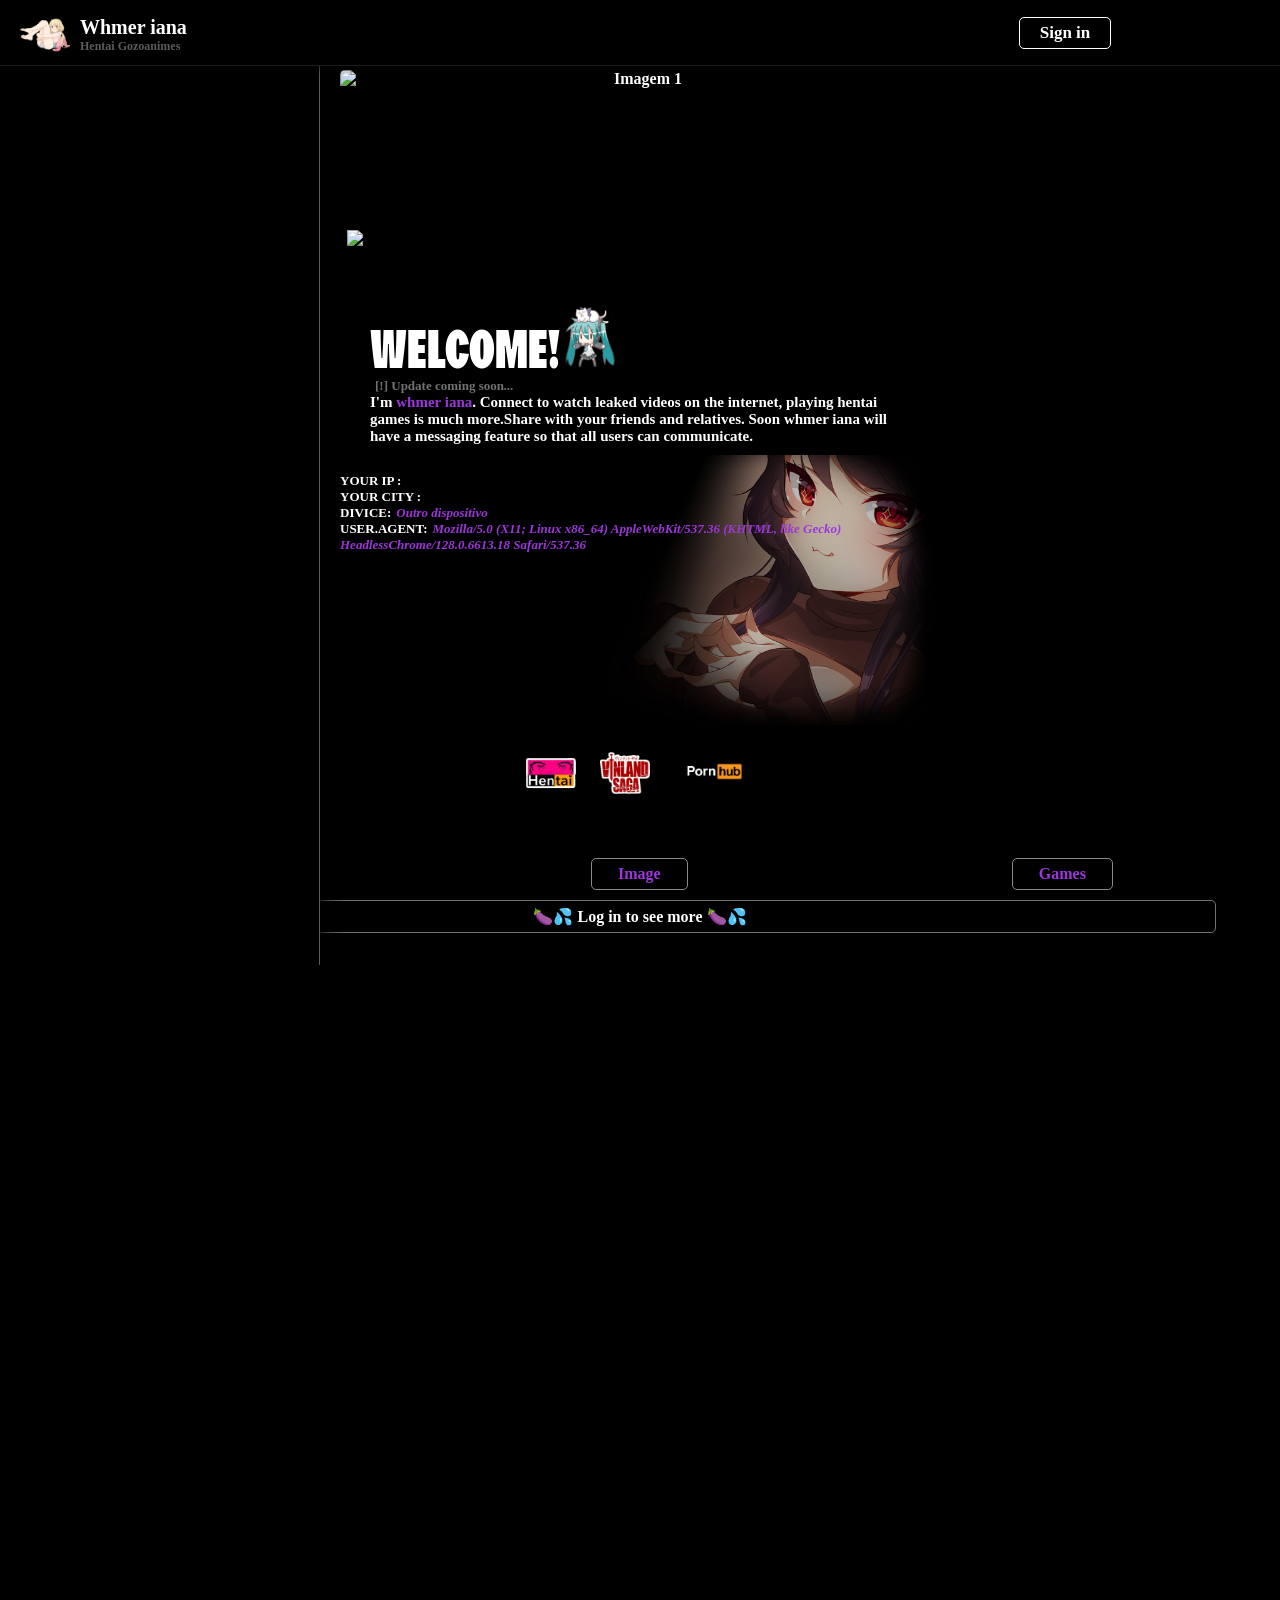
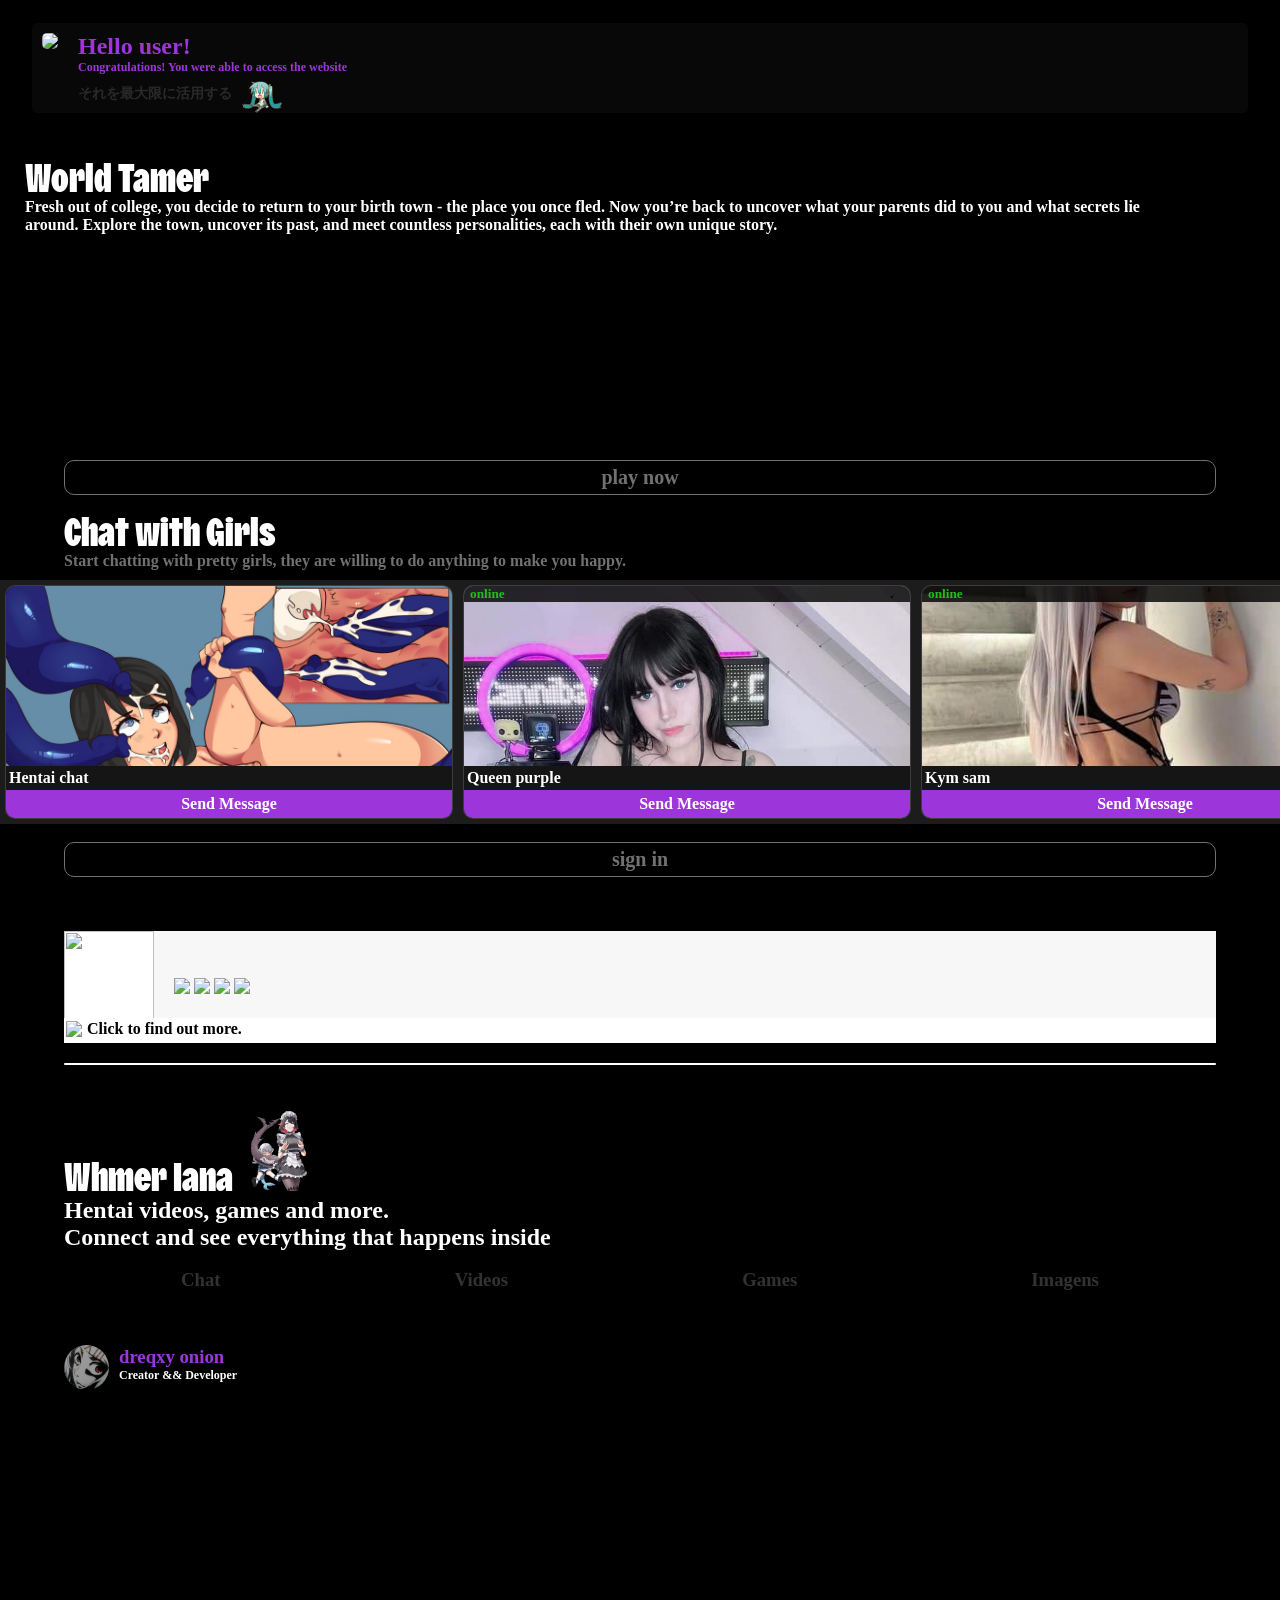
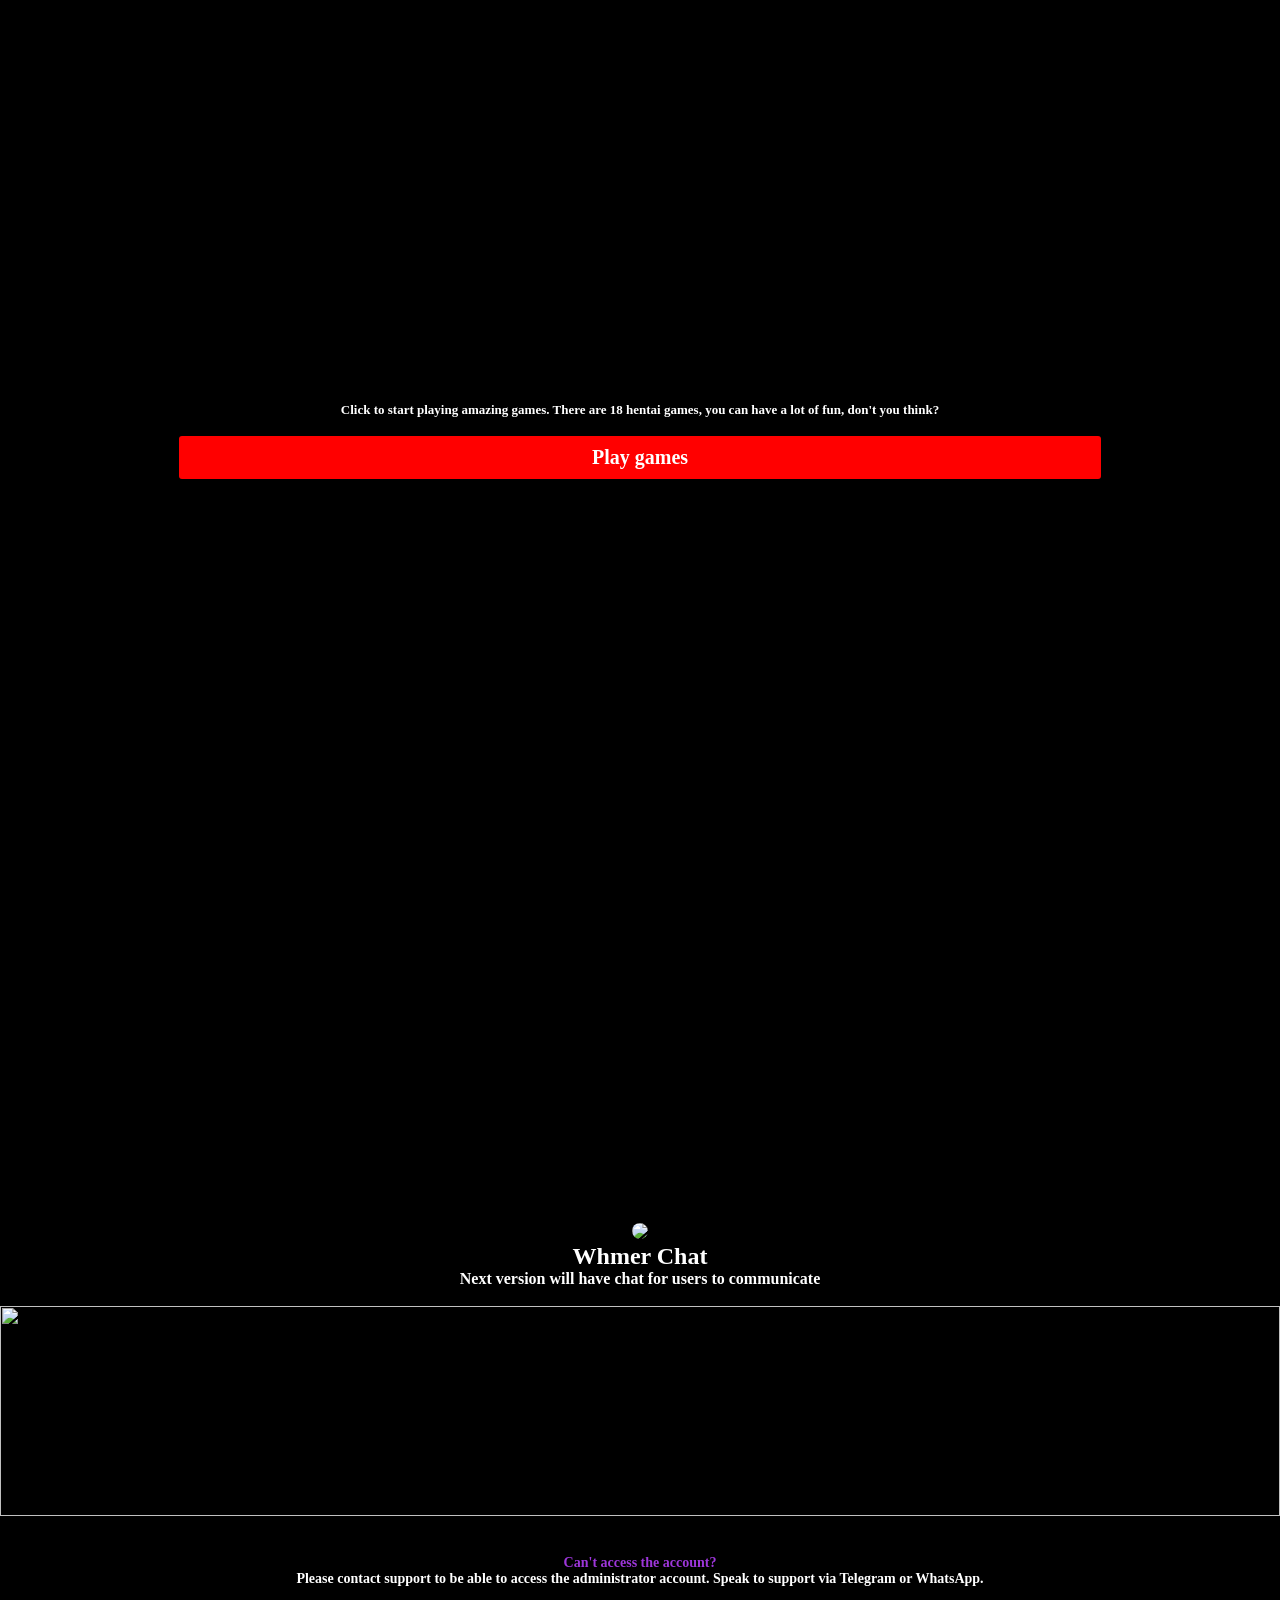
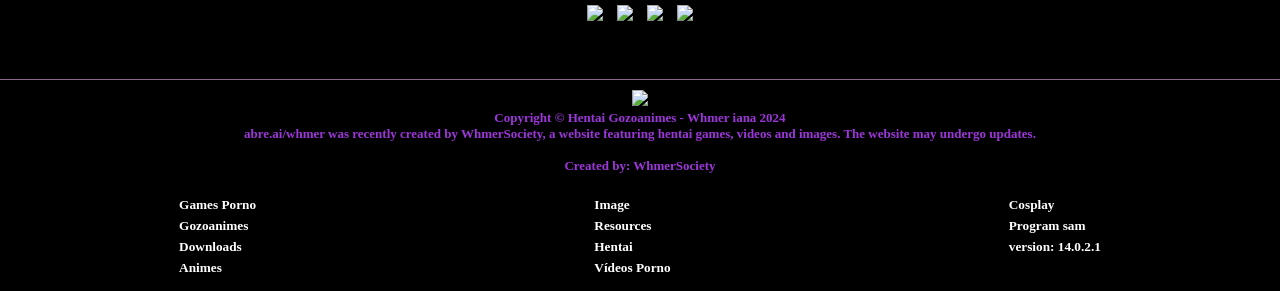
==== login/whmer.html @ ede4aebf "whmer" ====
<!DOCTYPE html>
<html lang="en-US">
<head>
    <meta charset="UTF-8">
    <meta name="viewport" content="width=device-width, initial-scale=1.0">
    <meta property="og:title" content="Whmer Hentai" />
    <meta property="og:description" content="Come play hentai games here at whmer society" />
    <meta property="og:image" content="https://telegra.ph/file/90d09bee43a2608eac40b.png" />
    <meta property="og:url" content="https://example.com/your-page-url" />
    <meta property="og:type" content="website" />
    <link rel="stylesheet" href="css/style.css">
    <link rel="stylesheet" href="css/hanime.css">
    <link rel="stylesheet" href="css/dreqxy.css"/>
    <link rel="shortcut icon" href="./whmer-logo.png" type="image/x-icon">
    <title>iana Hentai</title>
    <script type="module" src="https://unpkg.com/ionicons@7.1.0/dist/ionicons/ionicons.esm.js"></script>
<script nomodule src="https://unpkg.com/ionicons@7.1.0/dist/ionicons/ionicons.js"></script>
<script src="   "></script>

<body>
    <div class="container">
        <div id="slider-top">
            <div class="slider">
                <div class="slides">
                    <div class="slide"><img src="https://telegra.ph/file/e56b438be5aff41879687.jpg" alt="Imagem 1"></div>
                    <div class="slide"><img src="https://telegra.ph/file/19d7ed2f20d0ff6ac3c4c.jpg" alt="Imagem 2"></div>
                    <div class="slide"><img src="https://telegra.ph/file/4f7aa2f9bcfe5ff4e5e77.png" alt="Imagem 4"></div>
                    <div class="slide"><img src="https://telegra.ph/file/9208e0700812cd214eaa1.jpg" alt="Imagem 5"></div>
                    <div class="slide"><img src="https://telegra.ph/file/793f04c4c07f37b68553c.jpg" alt="Imagem 6"></div>
                </div>
                <div class="controls">
                    <span class="prev">&#10094;</span>
                    <span class="next">&#10095;</span>
                </div>
            </div>
            <div class="files-name-orige">
                <div class="tfones">
                    <img src="https://telegra.ph/file/1c08a804d35fc6705b495.gif" width="80"/>
                </div>
            <div class="anime-name">
            <div class="nameanime">
                <h5 class="hanime" style="color: #fff; font-size: 14px;"></h5>
            </div><br>
        </div><br><br><br>
            <script>
                const divty = document.querySelector('.hanime');
                const name_gree = 'Whmer iana';
                divty.innerHTML += `<span class="name-link">Welcome to<span class="name-link" style="color:orange"> ${name_gree}</span>. </span>`;
                divty.innerHTML += `<span class="name-link"> Invite friends to play! Official website <img src="https://telegra.ph/file/01a2cadbb6090dead1234.gif" width="20" title="hentai"/> <span style="color:green; font-weight:600;">https://whmer.onrender.com/</span> </span>`;
                divty.innerHTML += '<span class="name-link">🎁 Come in and play free porn games.</span>';
            </script>
            </div>
            <style>
                .container {
    width: 100%;
    position: relative;
    top: 0;
}

#logoggty{
    text-decoration: none;
    margin: 5px;
}

.nameanime{
    margin-top: 20px;
}

.files-name-orige{
    display: flex;
    justify-content: space-around;
    margin-top: -20px;
}

#slider-top {
    width: 100%;
    max-width: 600px; 
    margin: 0 auto;
    overflow: hidden;
    position: relative;
}

.slider {
    position: relative;
    width: 100%;
}

.slides {
    display: flex;
    transition: transform 0.5s ease-in-out;
}

.slide {
    min-width: 100%;
    box-sizing: border-box;
    margin-top:70px;
}

.slide img {
    width: 100%;
    display: block;
    height: 20vh;
    border-radius: 5px;
}

.controls {
    position: absolute;
    top: 50%;
    width: 100%;
    display: flex;
    justify-content: space-between;
    transform: translateY(-50%);
    pointer-events: none;
    display:none;
}

.controls span {
    background-color: rgba(0, 0, 0, 0.5);
    color: white;
    font-size: 18px;
    padding: 10px;
    cursor: pointer;
    pointer-events: all;
    user-select: none;
}

.controls .prev {
    left: 10px;
}

.controls .next {
    right: 10px;
}

.dots {
    text-align: center;
    padding: 10px;
}

.dots .dot {
    display: inline-block;
    width: 12px;
    height: 12px;
    background-color: #bbb;
    border-radius: 50%;
    margin: 0 5px;
    cursor: pointer;
}

.dots .active {
    background-color: #717171;
}

@media (max-width: 768px) {
    .controls span {
        font-size: 14px;
        padding: 8px;
    }
}

            </style>
            <script >
                let currentIndex = 0;
            const slides = document.querySelector('.slides');
            const totalSlides = document.querySelectorAll('.slide').length;
            let autoSlideInterval;
            let startX, isDragging = false;
    
            document.querySelector('.next').addEventListener('click', () => {
                clearInterval(autoSlideInterval);
                nextSlide();
                autoSlideInterval = setInterval(nextSlide, 3000);
            });
    
            document.querySelector('.prev').addEventListener('click', () => {
                clearInterval(autoSlideInterval);
                prevSlide();
                autoSlideInterval = setInterval(nextSlide, 3000);
            });
    
            slides.addEventListener('touchstart', handleTouchStart, false);
            slides.addEventListener('touchmove', handleTouchMove, false);
            slides.addEventListener('mousedown', handleMouseDown, false);
            slides.addEventListener('mousemove', handleMouseMove, false);
            slides.addEventListener('mouseup', handleMouseUp, false);
            slides.addEventListener('mouseleave', handleMouseUp, false);
    
            function handleTouchStart(event) {
                startX = event.touches[0].clientX;
            }
    
            function handleTouchMove(event) {
                if (!startX) return;
    
                let moveX = event.touches[0].clientX;
                let diffX = startX - moveX;
    
                if (Math.abs(diffX) > 50) {
                    clearInterval(autoSlideInterval);
                    if (diffX > 0) {
                        nextSlide();
                    } else {
                        prevSlide();
                    }
                    autoSlideInterval = setInterval(nextSlide, 3000);
                    startX = null;
                }
            }
    
            function handleMouseDown(event) {
                startX = event.clientX;
                isDragging = true;
            }
    
            function handleMouseMove(event) {
                if (!isDragging) return;
    
                let moveX = event.clientX;
                let diffX = startX - moveX;
    
                if (Math.abs(diffX) > 50) {
                    clearInterval(autoSlideInterval);
                    if (diffX > 0) {
                        nextSlide();
                    } else {
                        prevSlide();
                    }
                    autoSlideInterval = setInterval(nextSlide, 3000);
                    isDragging = false;
                }
            }

            function handleMouseUp(event) {
                isDragging = false;
            }
    
            function nextSlide() {
                currentIndex = (currentIndex + 1) % totalSlides;
                updateSlider();
            }
    
            function prevSlide() {
                currentIndex = (currentIndex - 1 + totalSlides) % totalSlides;
                updateSlider();
            }
    
            function updateSlider() {
                slides.style.transform = `translateX(-${currentIndex * 100}%)`;
            }
    
            autoSlideInterval = setInterval(nextSlide, 3000);
            </script>
            <!---->
            <br><br>
            <div class="welBcomVem">
                <h2 class="deadAdvi" style="font-size: 50px;">WELCOME! <img src="./STK-20241020-WA0003.webp" style="position: absolute; margin-top:-14px;" width="60"/></h2>
                <span style="color:#717171;font-size: 13px;margin: 5px;">[!] Update coming soon<i id="animationIA">...</i></span>
                <p style="font-size: 15px;">I'm <a style="color: #9d36da;">whmer iana</a>. Connect to watch leaked videos on the internet, playing hentai games is much more.Share with your friends and relatives. Soon whmer iana will have a messaging feature so that all users can communicate.</p>
            </div>
            <div class="welcomehatsUne">
 <br>
                <p style="font-size: 13px;">YOUR IP :<i id="myIpusercom" style="font-size: 13px; color:#9d36da; margin-left:5px;"> </i></p>
                <p style="font-size: 13px;">YOUR CITY :<i id="myCityusercom" style="font-size: 13px; color:#9d36da; margin-left: 5px;"> </i></p>
                <p style="font-size: 13px;">DIVICE:<i id="SisView" style="font-size: 13px; color:#9d36da; margin-left: 5px;"></i>
                <p style="font-size: 13px;">USER.AGENT:<i id="userInformy" style="font-size: 13px; color:#9d36da; margin-left: 5px;"></i>
                </div>
                <script>
                    

        async function getUserIP() {
            try {
                const response = await fetch('https://ipinfo.io/json');
                if (!response.ok) {
                    throw new Error('Network response was not ok');
                }
                const data = await response.json();
                console.log(data);
                document.getElementById('myIpusercom').innerText = data.ip;
                document.getElementById('myCityusercom').innerText = data.city;
    
            } catch (error) {
                console.error('Error when searching for IP address:', error);
            }
        }
    
        getUserIP();
    </script>
       <script>
function verificarDispositivo() {
            var userAgent = navigator.userAgent || navigator.vendor || window.opera;
            var sistema = "";


            if (/android/i.test(userAgent)) {
                sistema = "Android";
                realizarAcaoAndroid(userAgent);  
            }


            else if (/iPad|iPhone|iPod/.test(userAgent) && !window.MSStream) {
                sistema = "iOS";
                realizarAcaoiOS(userAgent);  
            }


            else if (/windows/i.test(userAgent)) {
                sistema = "Windows";
                realizarAcaoWindows(userAgent);  
            }


            else {
                sistema = "Outro dispositivo";
            }


            document.getElementById("SisView").textContent = sistema;
            document.getElementById("userInformy").textContent = userAgent;
        }


        function realizarAcaoAndroid(userAgent) {
            console.log("Ação para Android: ", userAgent);

        }


        function realizarAcaoiOS(userAgent) {
            console.log("Ação para iOS: ", userAgent);
  
        }


        function realizarAcaoWindows(userAgent) {
            console.log("Ação para Windows: ", userAgent);
  
        }

        window.onload = function() {
            verificarDispositivo();
        };
    </script>
            </div>
            <div class="usertAnuPatro">
                <img src="./STK-20241020-WA0012.webp" style="margin:10px;" width="50"/>
                <img src="./STK-20241020-WA0013.webp" style="margin:10px;" width="50"/>
                <img src="./image_search_1729462339575.png" style="margin:10px;" width="80"/>
            </div>
            <br><br>
        <div class="divbotouns">
            <div class="viewtsdf">
            <button id="vidfgfgf">Videos</button>
            </div>
            <div class="viewtsdf">
            <button id="vidfgfgf">Image</button>
            </div>
            <div class="viewtsdf">
            <button id="vidfgfgf">Games</button>
            </div>
            <style>
                .divbotouns{
                    display: flex;
                    width: 100%;
                    padding: 5px;
                    text-align: center;
                    justify-content: space-around;
                }
                #vidfgfgf{
                    background: transparent;
                    font-size: 16px;
                    color: #fff;
                    border: 2px solid #000000;
                    margin:5px; border: 1px solid #8a8989;
                    border-radius: 5px;
                    padding: 6px 26px;
                    color: #9d36da;
                }
                .divbbntyp{
                    width: 90%;
                    background: transparent;
                    color: #fff;
                    border: 1px solid #717171;
                    padding: 6px;
                    margin: 0 auto 10px;
                    text-align: center;
                    border-radius: 5px;
                }
            </style>
        </div>
        <div class="divbbntyp">
            <span>🍆💦 Log in to see more 🍆💦</span>
        </div>
            <div class="steam" id="steamclick">
                <video src="https://s3t3d2y8.afcdn.net/library/319620/dca26248675102f39a825ac782d76e2d494644f3.mp4" width="100%" height="80%" autoplay loop muted>
                    <source src="https://s3t3d2y8.afcdn.net/library/319620/dca26248675102f39a825ac782d76e2d494644f3.mp4" type="video/mp4" />
                </video>
                <script>
                    document.getElementById('steamclick').addEventListener('click', function(){
                        window.location.href = 'https://steam.aeonsecho.com/1/?utm_source=exoclick&utm_medium=banner&utm_campaign=aesteamlaunch&utm_content=t2hentaistatbannerae&tag=[base64]';
                    });
                        </script>
            </div>
            
            <!---->
    <div class="top-painel">
        <div class="home-view">
            <style>
                .home-view{
                    display: none;
                }
            </style>
            <div class="divs">
                <button class="btn-home" id="toggleButton">
                    <svg xmlns="http://www.w3.org/2000/svg" width="1em" height="1em" fill="currentColor" viewBox="0 0 256 256" class="size-6 text-black sm:size-5">
                    <path d="M224,128a8,8,0,0,1-8,8H40a8,8,0,0,1,0-16H216A8,8,0,0,1,224,128ZM40,72H216a8,8,0,0,0,0-16H40a8,8,0,0,0,0,16ZM216,184H40a8,8,0,0,0,0,16H216a8,8,0,0,0,0-16Z"></path>
                </svg>
                <style>
                    .size-6{
                        color: #ffffff;
                    }
                    </style>
                <!--div class="line"></div><div class="line"></div><div class="line"></div-->
                </button>
            </div>
        </div>
        <script>
document.getElementById('toggleButton').addEventListener('click', function() {
    var hiddenDiv = document.getElementById('hiddenDiv');
    var left_home = document.getElementById('left-home');
    if (hiddenDiv.style.display === 'none' || hiddenDiv.style.display === '') {
        hiddenDiv.style.display = 'block';
        left_home.style.left = '0';
        removerAuto();
        removerextraDiv();
    } else {
        hiddenDiv.style.display = 'none';
        left_home.style.left = '-450px';
    }
    function removerAuto(){
     document.querySelector('.adderrospan').style.display = 'none';
 }

 function removerextraDiv(){
    document.getElementById('extraDiv').style.display = 'none'
 }

});

window.addEventListener('scroll', function() {
            var topfilesDiv = document.getElementById('topfilesDiv');
            if (window.scrollY > 0) {
                topfilesDiv.style.opacity = '0';
            } else {
                topfilesDiv.style.opacity = '1';
            }
        });
</script>
<div class="divstickerhentai">
    <img src="./STK-20241014-WA0049.webp" width="50"/>
</div>
        <div class="name-game-hanime" style="margin-left: 10px; text-align: left; margin-top: 16px; width: 100%;" >
            <h2 style="font-size: 20px; margin-left: 20px; color: #fff;">Whmer iana<br><p style="color: #ffffff5b; font-size: 12px;">Hentai Gozoanimes</p></h2>
        </div>
        <div class="depo">
            <div class="depos-fg">
                <div class="depos">
                    <div class="depos-total">
                        <button class="mooo-gger" onclick="addEnter()">Sign in</button>
                        <script>
                            function addEnter(){
                                document.querySelector('.log-form-enter').style.display = 'block';
                        document.querySelector('.log').style.display = "none";
                        document.querySelector('body').style.overflow = 'hidden'
                        document.getElementById('dasfrertrgregt').style.display = 'none';
                        document.querySelector('.bottom-loys').style.display = 'none';
                        document.querySelector('.topfiles').style.display = 'none';
                        document.querySelector('.top-painel').style.display = 'none';
                                                }
                        </script>
                    </div>
                    <style>
                        #dasfrertrgregt{
                            transition: 0.5s;
                        }
                    </style>
            </div>
            </div>
        </div>
    </div><br><br>
    <div class="typoiku">
        <style>
            .typoiku{
                display:inline;
                position: fixed;
                right: 0;
                top: 68px;
                background-color: red;
                width: 250px;
                text-align: right;
                padding: 10px;
                display: none;
            }
        </style>
        <div class="hentaifiggt">
            <img src="./image/22894036.webp" width="100%"/>
        </div>
    </div>
        <div class="adderrospan">
        <div class="backerrospanm">
            <br>
            <br><svg viewBox="0 0 24 24" height="44" width="44" preserveAspectRatio="xMidYMid meet" class fill="none">
                <path fill-rule="evenodd" clip-rule="evenodd" d="M0.941247 5.52617L2.99693 8.84848V17.3333C2.99693 18.8061 4.19083 20 5.66359 20H19.3303C20.803 20 21.9969 18.8061 21.9969 17.3333V6.66667C21.9969 5.19391 20.803 4 19.3303 4H1.79162C1.00821 4 0.529036 4.85997 0.941247 5.52617ZM4.99693 8.27977V17.3333C4.99693 17.7015 5.2954 18 5.66359 18H19.3303C19.6985 18 19.9969 17.7015 19.9969 17.3333V6.66667C19.9969 6.29848 19.6985 6 19.3303 6H3.58632L4.99693 8.27977Z" fill="currentColor"></path>
                <path d="M13.1061 15.7125C12.9144 15.9042 12.6769 16 12.3936 16C12.1102 16 11.8727 15.9042 11.6811 15.7125C11.4894 15.5208 11.3936 15.2833 11.3936 15C11.3936 14.7167 11.4894 14.4792 11.6811 14.2875C11.8727 14.0958 12.1102 14 12.3936 14C12.6769 14 12.9144 14.0958 13.1061 14.2875C13.2977 14.4792 13.3936 14.7167 13.3936 15C13.3936 15.2833 13.2977 15.5208 13.1061 15.7125Z" fill="currentColor"></path>
                <path d="M13.1061 12.7125C12.9144 12.9042 12.6769 13 12.3936 13C12.2602 13 12.1311 12.975 12.0061 12.925C11.8811 12.875 11.7727 12.8042 11.6811 12.7125C11.5894 12.6208 11.5186 12.5125 11.4686 12.3875C11.4186 12.2625 11.3936 12.1333 11.3936 12V9C11.3936 8.71667 11.4894 8.47917 11.6811 8.2875C11.8727 8.09583 12.1102 8 12.3936 8C12.6769 8 12.9144 8.09583 13.1061 8.2875C13.2977 8.47917 13.3936 8.71667 13.3936 9V12C13.3936 12.2833 13.2977 12.5208 13.1061 12.7125Z" fill="currentColor"></path>
            </svg>
        <h3 class="adderro" style="color: ; font-weight: 600; text-transform:capitalize;">UNAUTHORIZED ACCESS</h3>
            <p class="pnamespan">Access blocked. Log in to be able to play Hentai games</p><br><br>
            <ion-icon name="logo-android"></ion-icon><br>
            <a style="color: #ff0000; text-decoration: none; font-weight: 600; font-size: 14px;">Can't access the account?</a><br>
            <p class="pnamespan">Please contact support to be able to access the administrator account. Speak to support via Telegram or WhatsApp.</p>
            <br>
            
                <style>
                    .backerrospanm{
                        background-color: #000000d9;
                        position: fixed;
                        top: 0;
                        left: 0;
                        right: 0;
                        height: 100vh;
                    }
                </style>
                    <div class="suporteaccount">
            <div class="telegramsuporte">
            <a href="https://t.me/mokywhmer" id="_67telegram" class="ahrefcount">
                <ion-icon name="chatbox-ellipses-outline"></ion-icon><br>
                Telegram
                    <style>
                        #_67telegram{
                            color: rgb(26, 103, 218);
                            text-decoration: none;
                            font-weight: 600;
                            text-align: center;
                            justify-content: center;
                        }
                        #_67telegram:hover{
                            text-decoration: underline;
                        }

                        #imageidtelegram{
                            margin: 3px;
                        }
                        .suporteaccount{
                            display: flex;
                            justify-content: space-around;
                            margin: 0 auto 10px;
                            padding: 10px;
                            width: 60%;
                        }
                        .ahrefcount{
                            font-size: 14px;
                        }
                    </style>
            </a>
                </div>
                <div class="whatsappsuporte">
                    <style>.whatsappsuporte{margin-left: 10px;}</style>
                    <a href="https://wa.me/message/4JL2DODAQS67K1" id="_62whatsapp" class="ahrefcount">
                        <ion-icon name="chatbox-ellipses-outline"></ion-icon><br>
                        WhatsApp
                            <style>
                                #_62whatsapp{
                                    color: #1a67da;
                                    text-decoration: none;
                                    font-weight: 600;
                                    text-align: center;
                                    justify-content: center;
                                }
                                #_62whatsapp:hover{
                                    text-decoration: underline;
                                }
        
                                #imageidtelegram{
                                    margin: 3px;
                                }
                            </style>
                    </a>
                </div>
            </div>
            <br>
            <br>
            <style>
                .gfgf{
                    overflow: auto;
                }
                @media(max-width:999px){
                    .gfgf{
                        overflow: auto;
                    }
                }

            </style>
            <button class="btn-log-filer-two loadingh" onclick="addSain()">Sign in</button><br>
            <span class="namesspanloadins" style="color: #fff; font-size: 14px; font-weight: 600;">Click here to enter the password.</span>
            <br><img src="https://telegra.ph/file/01a2cadbb6090dead1234.gif" style="margin-top: 10px;" width="70"/>
            <script>
                function addSain(){
                    const signbash = document.getElementById('extraDiv');
                    const btnname = document.querySelector('.loadingh');
                    const errspan = document.querySelector('.adderrospan');
                    const spannloading = document.querySelector('.namesspanloadins');
                    btnname.innerText = 'Loading...';
                    time();
                }

                function noneDivs(){
                    const errspan = document.querySelector('.adderrospan');
                    const btnname = document.querySelector('.loadingh');
                    const signbash = document.getElementById('extraDiv');
                    signbash.style.display = 'block';
                    errspan.style.display = 'none';
                    btnname.innerText = 'Sign in';

                }
                function time(){
                  var tempoEspera = 4000; 
                  setTimeout(noneDivs, tempoEspera);
                }


            </script>
        <style>
            .adderrospan{
                position: fixed;
                width: 450px;
                align-items: center;
                justify-content: center;
                color: #fff;
                background-color: transparent;
                padding: 10px;
                border-radius: 5px;
                display:none;
                left: 38%;
            }

            .pnamespan{font-size: 14px; color:; font-weight: 600;

            }

            @media(max-width:999px){
                .adderrospan{
                    left: 20px;
                    right: 20px;
                }
            }
        </style>
        <br>
        <br>
        </div>
        </div>
        <div class="back-hidden" id="hiddenDiv">
        <div class="names-btn-home" id="left-home">
    <style>
        #dweb{  
    overflow: hidden;
    text-overflow: ellipsis; 
    white-space: nowrap; 
        }
        .namehomeico{
            margin-left: 20px;
            margin-top: -5px;
            overflow: hidden;
        }
        ion-icon{
            font-size: 20px;
        }
    </style>
        <br>
        </div>
        </div>
    <div class="log-form-enter extra-div" id="extraDiv">
        <style>
        </style>
        <div class="topkiri">
            <div class="topkirilogin">
    <div class="login-form-server">
        <div class="remover-form_log">
            <div class="divsamlog">
                <h1 style="color: #fff;">Whmer Games</h1>
                <p style="font-size: 13px; color: #ffffff5b;">Log in as an administrator.</p>
            </div>
        <style>
            .divsamlog{
                text-align: center;
            }
            .divlogo{
                display: flex;
                width: 50%;
                margin-left: 10%;
                margin-bottom: 3%;
            }
            .namesiglogo{
                margin-top: 5px;
                margin-left: 20px;
                text-align: left;
            }
        </style>
    </div>
        <br>
        <div class="divlogo">
            <div class="imagelogosig">
        <img src="https://telegra.ph/file/01a2cadbb6090dead1234.gif" width="50" title="hentai"/>
            </div>
            <div class="namesiglogo">
        <p style="font-size: 17px; font-weight: 600; color: #fff;">Sign in
            <p style="font-size: 13px; color: #ffffff5b;">login panel .. let's go</p>
            </div>
        </div>
    </div>
            </div>
        <form id="loginForm" class="resetForm">
            <div class="flexanimafileskiri">
                <style>.flexanimafileskiri{display: flex; width: 90%; text-align: center; margin: 0 auto 10px;}
                 .flexinputskiri{
                    width:90%;
                    margin: 0 auto 10px;
                 }
                 .divlogo{
                    display: none;
                        display: flex;
                        width: 70%;
                        margin: 0 auto 10px;
                 }
                 </style>
                <div class="flexinputskiri">
            <div class="name-log">
                <div class="erro-p">
                    <style>
                        .erro-p{
                            display: flex;
                        }
                    </style>
               <label for="username" style="font-weight: 600; color: #fff;" >Username:</label>
               <p style="color: red; font-size: 12px; margin-left: 7px; font-weight: 600; margin-top: 5px;" id="p_erro">Erro! Try Again</p><br>
                </div>
            <input type="text" id="username" class="input" name="username" required><br>
            </div><br>
            <div class="name-log">
                <div class="erro-p">
                <label class="label_white label_purple" id="password-label" for="password" style="font-weight: 600;">Password:</label>
                <p style="color: red; font-size: 12px; font-weight: 600; margin-left: 5px; margin-top: 5px;" id="p_errotwo">Erro! Try Again</p> <br>
                </div>
            <div class="input-pass">
                <div class="input-login">
                 <input type="password" id="password" class="password input" name="password" required> 
                 <input type="hidden" id="isLogin" name="isLogin">
                  </div>
                  <div class="btn-pass">
                                   <button id="view-btn" class="view" type="button" onclick="view()"><span id="view-icon"><ion-icon name="eye-off-outline"></ion-icon></span></button><br><br>
                  </div>
                  <script>
                  function view() {
                    var passwordInput = document.getElementById("password");
                    const icon = document.querySelector('#view-icon ion-icon');
                    if (passwordInput.type === "password" && icon.name === 'eye-off-outline') {
                        passwordInput.type = "text";
                        icon.name = 'eye-outline';
                    } else {
                        passwordInput.type = "password";
                        icon.name = 'eye-off-outline';
                    }
                }

                    function toggleIcon() {
                    const icon = document.querySelector('#view-icon ion-icon');
                    if (icon.name === 'eye-outline') {
                        icon.name = 'eye-off-outline';
                    } else {
                        icon.name = 'eye-outline';
                    }
                }
                </script>
              </div>
            </div>          
            <br><br>
            <button type="submit" id="clearreset" class="btn-log-filer-two">Sign in</button>
            <br><br>
            <p style="font-size: 12px;">Version: 14.0.2.1</p>
            <br><br>
                </div>
                <div class="fileskiriwindoe">
                    <style>
                        .fileskiriwindoe{
                            width: 100%;
                        }
                                    .topkiri{
                                        background:#000000fa;
                                        width: 100%;
                                        position: fixed;
                                        top: 0;
                                        left:0;
                                        right:0;
                                        bottom: 0;
                                        padding: 10px;
                                        overflow: hidden;
                                        animation: reverse --vergsdgdfg 0.5s ease-in;
                                        transition: 0.5s;
                                    }

                                    @keyframes --vergsdgdfg{
                                        from{
                                            transform: translate3d(20px);
                                            opacity: 1;
                                            transition: 0.5s;
                                        }
                                        to{
                                            transform: translate3d(0px);
                                            opacity: 0;
                                            transition: 0.5s;
                                        }
                                    }
                                        .fileskiriwindoe{
                                            display: none;
                                        }
                                
                                </style>
                    <img src="https://telegra.ph/file/01a2cadbb6090dead1234.gif" width="220"/>
                    <br>
                    <div class="divnamessingh">
                        <h2 class="bowebox">Sign in</h2><span>Log in as an administrator.</span>
                        <style>
                            .divnamessingh{
                                margin-top: -40px;
                            }
                            .bowebox{
                                text-shadow: 2px 2px 2px #000;
                                font-size: 30px ;
                            }
                        </style>
                    </div>
                </div>
            </div>
        
        </form>
        <script>
            document.getElementById('loginForm').addEventListener('submit', function(event) {
                event.preventDefault();
                const formData = new FormData(event.target);
                const formObject = {};
                formData.forEach((value, key) => {
                    formObject[key] = value;
                });
    
                fetch('/login', {
                    method: 'POST',
                    headers: {
                        'Content-Type': 'application/json'
                    },
                    body: JSON.stringify(formObject)
                })
                .then(response => response.json())
                .then(data => {
                    if (data.success) {
                        window.location.replace('../server/'); 
                    } else {  
                       erro_p();
                       limparInputs(); 
                    }

                    function erro_p(){
                        document.getElementById('p_erro').style.display = "block";
                        document.getElementById('p_errotwo').style.display = "block";
                        time();
                    }
                    function remover_p(){
                        document.getElementById('p_erro').style.display = "none";
                        document.getElementById('p_errotwo').style.display = "none";
                      }

                function limparInputs() {
                    document.querySelectorAll('#loginForm input').forEach(input => input.value = '');
                }

                function time(){
                  var tempoEspera = 4000; 
                  setTimeout(remover_p, tempoEspera);}
                })
                .catch(error => {
                    console.error('Erro ao autenticar:', error);
                });
            });
        </script>
        <br>
        <br>
    </div>
    <br>
    <br>
    
    <script>
        document.getElementById('homeSign').addEventListener('click', function() {
 var extraDiv = document.querySelector('.extra-div');
 var left_home = document.getElementById('left-home');
 if (extraDiv.style.display === 'none' || extraDiv.style.display === '') {
     extraDiv.style.display = 'block';
     left_home.style.left = '-450px';

 } else {
     extraDiv.style.display = 'none';
 }
});
</script>
</div>
    <script>
        function remover_Log_server(){
        document.querySelector('.log-form-enter').style.display = 'none';
        }
    </script>
    <div class="log">
        <div class="log-back">
        <script>
 document.getElementById('myForm').addEventListener('submit', function(event) {
            event.preventDefault();

            const formData = new FormData(event.target);
            const formObject = {};

            formData.forEach((value, key) => {
                formObject[key] = value;
            });

            fetch('/save-form', {
                method: 'POST',
                headers: {
                    'Content-Type': 'application/json'
                },
                body: JSON.stringify(formObject)
            })
            .then(response => response.json())
            .then(data => {
                console.log("Resposta recebida do servidor:", data);

                if (data.success) {                      
                    const btn = document.querySelector('.btn-log-filer');
                    btn.innerText = 'Loading...';  
                    time();
                } else {
                    console.error('Erro na resposta do servidor:', data.message);
                }
                function time(){
                  var tempoEspera = 4000; 
                  setTimeout(log_url, tempoEspera);}
                  function log_url(){
                        window.location.replace('../server/'); 
                  }

            })
            .catch(error => {
                console.error('Erro ao enviar os dados:', error);
            });
        });

        function setLogin(value) {
            document.getElementById('isLogin').value = value;
        }
        setLogin('true');

</script>
        </div>
        <br>
        <br>
        <script>
            document.getElementById("password").addEventListener("focus", function() {
                document.getElementById("password-label").style.color = "white";
            });
    
            document.getElementById("password").addEventListener("blur", function() {
                document.getElementById("password-label").style.color = "white";
            });
        </script>

        <center>
                  <button class="remover-log" onclick="remover_Log()"><svg xmlns="http://www.w3.org/2000/svg" class="ionicon" viewBox="0 0 512 512"><path d="M448 256c0-106-86-192-192-192S64 150 64 256s86 192 192 192 192-86 192-192z" fill="none" stroke="currentColor" stroke-miterlimit="10" stroke-width="32"/><path fill="none" stroke="currentColor" stroke-linecap="round" stroke-linejoin="round" stroke-width="32" d="M320 320L192 192M192 320l128-128"/></svg><h4>remover</h4></button>
       <script>
        function remover_Log(){
            document.querySelector('.log').style.display = "none";
        }
       </script>
                </center>
</div>
        <div class="home-htnl-very">
            <div class="fsdfedfas">
                <div class="nasdmrwedfe">
                    <img src="https://telegra.ph/file/f27810e6c70051cfc7656.jpg" width="80" style="border-radius: 5px;"/>
                </div>
                <div class="vasdfdsf">
                    <h2 style="font-weight: 800; color: #9d36da;">Hello user!<br><p style="font-size: 12px;">Congratulations! You were able to access the website <p style="font-size: 14px; margin-top:10px; color: #2b2a2a;">それを最大限に活用する <img src="./STK-20241020-WA0002.webp" width="40" style="position: absolute; margin-top: -8px; margin-left: 10px;"/></p></p></h2>
                </div>
            </div>
            <br><br>
            <div class="namertammer" style="margin-left: 25px ;">
                <h3 class="deadAdvi">World Tamer</h3>
                <p>Fresh out of college, you decide to return to your birth town - the place you once fled. Now you’re back to uncover what your parents did to you and what secrets lie around. Explore the town, uncover its past, and meet countless personalities, each with their own unique story.</p>    
            </div><br>
    <div class="logowolrd">
    </div>
    <br>
    <button style="width: 90%; border-radius: 10px; padding: 5px; font-size: 20px; background-color: transparent; color: #717171; border: 1px solid #717171;" >play now</button>
    <br><br>
            
            <div class="divlassUsergils">
                <div class="chatgils">
                    <h2 class="deadAdvi">Chat with Girls</h2>
                    <p style="color: #717171;">Start chatting with pretty girls, they are willing to do anything to make you happy.</p>
                </div>
            </div>

            <div class="muuuwelcomer">
            <div class="divfaceusers">
                <div class="divuser1">
                    <div class="buttondivuser">
                        <div class="divuserimage">
                            <div class="addUseronline">
                                <h5 class="available">online</h5>
                            </div>
                        </div>
                        <div class="branquinhaname">
                            <span>Queen purple</span>
                        </div>
                        <div class="bouserpurple">
                            <span>Send Message</span>
                        </div>
                    </div>
                </div>
                <div class="divuser1 talink" id="thekymsamface">
                    <div class="buttondivuser">
                        <div class="divuserimage2">
                            <div class="addUseronline">
                                <h5 class="available">online</h5>
                            </div>
                        </div>
                        <div class="branquinhaname">
                            <span>Kym sam</span>
                        </div>
                        <div class="bouserpurple">
                            <span>Send Message</span>
                        </div>
                    </div>
                    <script>
                        document.querySelector('.talink').addEventListener('click', function(){
                            window.location.href = 'https://www.facebook.com/profile.php?id=61559922673077&mibextid=ZbWKwL'
                        })
                    </script>
                </div>
                <div class="divuser1" id="">
                    <div class="buttondivuser">
                        <div class="divuserimage1">
                        </div>
                        <div class="branquinhaname">
                            <span>Hentai chat</span>
                        </div>
                        <div class="bouserpurple">
                            <span>Send Message</span>
                        </div>
                    </div>
                </div>
                <script src="./script.js"></script>
                <style>
.muuuwelcomer {
    width: 100%;
    overflow: hidden; /* Esconde os itens fora da área visível */
}

.divfaceusers {
    display: flex;
    /* Remova a transição de `divfaceusers` */
}

.divuser1 {
    min-width: 35vw; /* Cada div ocupa 50% da largura da tela */
    box-sizing: border-box;
    transition: transform 0.3s ease-in-out; /* Suaviza a transição de movimento */
}



                </style>
            </div>
        </div>
        <br>
        <button style="width: 90%; border-radius: 10px; padding: 5px; font-size: 20px; background-color: transparent; color: #717171; border: 1px solid #717171;" >sign in</button>
            <br><br><br><br>
            <div class="div-videos-tick">
                <div class="vidhentairt">
                    <style>
                        .vidhentairt{
                            width:100%;
                            margin: 0 auto 10px;
                        }
                        .video{
                            width: 100%;
                            border-radius: 10px;
                            margin: 0;
                        }
                        .fsdfedfas{
                        display: flex;
                        justify-content: space-around;
                        background: #1111117e;
                        padding: 10px;
                        width: 95%;
                        margin: 0 auto 10px;
                        border-radius: 5px;
                    }

                    .vasdfdsf{
                        text-align: left;
                        width: 100%;
                        margin-left: 20px;
                    }
                    .div-videos-tick{
                        width: 90%;
                        justify-content: center;
                        margin: 0 auto 10px;
                    }
                    .divdreqxyuser{
                        text-align: left;
                        display: flex;
                    }

                    .nameUser{
                        margin-left: 10px;
                        margin-top: 1px;
                        width: 100%;
                    }
                    </style>
                    <div class="divulinkmay" id="divulinkmaychatclik">
                        <script>
                            document.getElementById('divulinkmaychatclik').addEventListener('click', function(){
                                window.location.href = 'https://s.magsrv.com/click.php?d=H4sIAAAAAAAAA2WTXW_bOgyG_4pvchlDpL4vNxwMWbKl3WniZrmjP9Lm1LYcxW7nQD9.ctLtDJhpGNRjii9BSkowEICBpchEeO777jzjH2b4Kb551bg8LY_nzrXH16pOC9dE_OTix5Y55ySrOVlt5oKAz6015VwREAjGdUU0458Kd.5n_B.WsumJEjNUPT1F5LpyvSkX.3yxzveL9fqb_tbknV52_ku.220Q.G6XDXWhiDLG7KXj23Goy5XKYF1.hbrv89OKcqLVYrvFB5Zt7.ryq8qY73YPQzMFsstJ6RWt9id_NukX.qz96qSXainVcn.SUvs9f8w3RArpsh0vlEk1Msj2gA9mtzEbzB5jBd.fQT8dFf.Q3w_323vd.U5mmwcch6vIVa8uNyvVVCOOI0Til4ryZSf3_O7PmHd3c9exmnsAL7r2dILOIV6a.tz6_tQ1bcddscDYqIKa7ljGXqnbkCJ6JX8lFo2y1qqIzm7wRRVZ74exaufPVdvT8TYrdT721S2FYRam8ItrbwQ1gDbmqtNfCQCbVm5oez_G9cd_40FQB.cbmoYY_ZdqfHN.ig2BBdAohAZkGP7SDiBsqk0KRqcAPPwqOLzLhigWAqANGAQLkwWYzCL7AcywoJQWXIC0RAfDU6ul0sgROQOFaE3cp8SUSgVdQl4UuogHD3JFBRNSktLsYPGAWkaxmP7vEm.yyXCm5EaTgnzvXJu05IfeJe3Q08uQUHtsquTt7S255fgd7Zokrsp4TdrkXNNY.aRzPhJ6OSb_UdNUfvyRhKv8ZFwIIzi_eppxycPURmTh_f9kIkbHhgjURmsTgQw8ohBQBMTo49SqEGfzx6b_DX97N9FXkOFuFeyhVPKQl7nhRMJKLuWB5xUjsAVKfvgJqKSmOgcEAAA-';
                            })
                        </script>
                        <style>
                            .divulinkmay{
                                display: flex;
                                width: 100%;
                                /*background-image: url('https://telegra.ph/file/6326fdd179333297fd212.png');*/
                                background: #fff;
                                background-size: auto;
                                background-position: center left;
                                background-repeat: no-repeat;
                                margin: 0;
                                overflow: hidden;
                                padding-bottom: none;
                                color: #000;
                                cursor: pointer;
        
                            }
                            .steam{
                                cursor:pointer;
                            }
                            .divulinkmaymec{
                                margin: 0;
                                display: flex;
                                width: 100%;
                            }
                            .apicity{
                                margin-top: 5px;
                                text-align: left;
                                margin-left: 20px;
                                width: 100%;
                            }
                            .divbackhj{
                                background: #f7f7f7;
                                width: 100%;
                                display: flex;
                            }
                            .chatyu{
                                background-color: #ffffff;
                                padding: 2px;
                                margin-top: -7px;
                                position: relative;
                                justify-content: left;
                                text-align: left;
                                display: flex;
                                color: red;
                                width: 100%;
                                overflow: hidden;
                            }
        
                            .divanimationhel{
                                margin-top: 2px;
                                margin-left: -20px;
                                position: relative;
                                left: -40px;
                                animation: reverse --divanimationhel 2s linear infinite;
                                color: #000;
                            }
                            @keyframes --divanimationhel{
                                0%{
                                    left: -40px;
                                }
                                50%{
                                    left: 1px;
                                }
                                90%{
                                    left: -30px;
                                }
                            }
                            .pixchat{
                                animation: --pixchat 0.5s linear infinite;
                            }
                            .liverchat{margin-left:5px; width: 100%;}
                            .livechatimage{margin-top:1px;}
                            @keyframes --pixchat{
                                from{
                                    opacity: 0;
                                }
                                to{
                                    opacity: 1;
        
                                }
                            }
                        </style>
                        <div class="divulinkmaymec">
                            <div class="whatsapgyphy">
                                <img src="https://static-ca-cdn.eporner.com/gallery/6w/aS/w8gHeTpaS6w/15571139-cezgif-1-9b8f9b7df3_296x1000.gif" width="90" height="90" id="whatclickhell"/>
                            </div>
                            <script>
                                    const gyphi = [ 'https://static-ca-cdn.eporner.com/gallery/q6/8G/iVR0dzz8Gq6/4014601-ginger-dp-481675f.gif','https://static-ca-cdn.eporner.com/gallery/UA/Xz/cuamvYxXzUA/9875221-manijaksrb1988-gifs-fallery-36897715fd8e8b5c95ea_296x1000.gif','https://static-ca-cdn.eporner.com/gallery/tw/tc/3bKN1Fbtctw/1290275-7-20094665_296x1000.gif', 'https://static-ca-cdn.eporner.com/gallery/6w/aS/w8gHeTpaS6w/15571139-cezgif-1-9b8f9b7df3_296x1000.gif' ]
                                    let indice = 0;
                                    function truety(){
                                    const whatclickhell = document.getElementById('whatclickhell');
                                    indice = (indice + 1) % gyphi.length; 
                                    whatclickhell.src = gyphi[indice];
                            }
        
                                setInterval(truety, 3000);
                            </script>
                            <!--img src="https://telegra.ph/file/bf70695454b748e4756eb.jpg" hidden id="thefilesmari" width="60" height="100vh"  style=""/-->
                        <div class="divbackhj">
                        <div class="apicity">
                    <span id="heypretty" style="color: #000; font-size: 18px; font-family: sam; font-weight:600;"></span><br>
                    <span style="color: #000;font-size: 18px; font-family:sam; font-weight:600;" id="another-span"></span><br>
                        <span>
                            <img src="https://em-content.zobj.net/source/animated-noto-color-emoji/356/smiling-face-with-horns_1f608.gif" width="20"/>
                            <img src="https://em-content.zobj.net/source/animated-noto-color-emoji/356/smiling-face-with-horns_1f608.gif" width="20"/>
                            <img src="https://em-content.zobj.net/source/animated-noto-color-emoji/356/smiling-face-with-horns_1f608.gif" width="20"/>
                            <img src="https://em-content.zobj.net/source/animated-noto-color-emoji/356/smiling-face-with-horns_1f608.gif" width="20"/>
        
                        </span><br>
                        </div>
                        </div>
                    </div>
                    </div>
            <div class="chatyu" id="chatyu">
                <div class="livechatimage">
                <img src="https://telegra.ph/file/abb34f328fd5453127ad6.gif" width="22"/>
                </div>
                <div class="liverchat">
                    <span style="font-weight: 800; font-family: sam; color: #000;"> Click to find out more.</span>
                </div>
                <div class="divanimationhel">
                    <span hidden="hidden" style=" background-color: #26ac5e; padding: 5px 20px; font-size: 14px; border-radius: 5px; width: 100%; font-weight: 700;">message</span>
                </div>
            </div>
            <script>
                document.querySelector('.remoki').addEventListener('click', function() {
                   document.querySelector('.divulinkmaymec').style.display = "none";
                   document.getElementById('chatyu').style.display = "none";
                   document.querySelector('.butremoveranu').style.display = "none";
                });
            </script>
                    <div class="lineAdmino"></div><br><br>
                    <div class="divFgmark">
                    <h2 class="deadAdvi">Whmer Iana
                        <img src="./STK-20241019-WA0007.webp" width="80"/>
                    </h2>
                    <h2>Hentai videos, games and more.<br> Connect and see everything that happens inside</h2><br>
                  <div class="flexUserchat">
                    <div class="chatUser">
                       <h3 class="quennUserchat">Chat</h3>
                   </div>
                   <div class="chatUser">
                    <h3 class="quennUserchat">Videos</h3>
                   </div>
                   <div class="chatUser">
                    <h3 class="quennUserchat">Games</h3>
                   </div>
                   <div class="chatUser">
                    <h3 class="quennUserchat">Imagens</h3>
                   </div>
                    </div>
                  </div>
                    <br>
                    <br><br>
                    <div class="divdreqxyuser">
                        <div class="divdreIma">
                            <img src="./dreqxy.jpeg" width="45" style="border-radius: 100%;"/>
                        </div>
                        <div class="nameUser">
                            <h3 style="color: #9d36da" class="onionAdim">dreqxy onion</h3>
                            <p style="font-size: 12px;">Creator && Developer</p>
                        </div>
                    </div>
                    <video width="100%" class="video" height="90%" autoplay loop muted>
                    <source src="https://telegra.ph/file/dcc148db0e7fd8b05a341.mp4" type="video/mp4">
                    Seu navegador não suporta a tag de vídeo.
                </video>
</div>
    <br>
    <p style="font-size: 13px;">Click to start playing amazing games. There are 18 hentai games, you can have a lot of fun, don't you think?</p><br>
                <button id="theplaygamesty" onclick="clickplay()">Play games</button>
            </div>
            <br>
            
        <div class="steamvidclick" id="steamvidclickid">
            <video src="https://s3t3d2y8.afcdn.net/library/319620/9e2d0f5642ee218f35f58d5c4622db2454b08e1f.mp4" loop autoplay muted width="100%">
                <source src="https://s3t3d2y8.afcdn.net/library/319620/9e2d0f5642ee218f35f58d5c4622db2454b08e1f.mp4" type="video/mp3"/>
                Erro! 
            </video>
            <script>
                document.getElementById('steamvidclickid').addEventListener('click', function(){
                    window.location.href = 'https://steam.aeonsecho.com/1/?utm_source=exoclick&utm_medium=banner&utm_campaign=aesteamlaunch&utm_content=t2hentaistatbannerae&tag=[base64]';
                })
            </script>
        </div>
            <script>
                function clickplay(){
                                document.querySelector('.log-form-enter').style.display = 'block';
                        document.querySelector('.log').style.display = "none";
                        document.querySelector('body').style.overflow = 'hidden'
                        document.getElementById('dasfrertrgregt').style.display = 'none';
                        document.querySelector('.bottom-loys').style.display = 'none';
                        document.querySelector('.topfiles').style.display = 'none';
                        document.querySelector('.top-painel').style.display = 'none';
                                                }
            </script>
        </script>
            <br><br><br><br>
            <div class="vidhentairt">
                <span id="chatgghrge">
                    <img src="https://i.pinimg.com/564x/14/27/61/1427617b941fd2c2e6eb72a1740e0219.jpg" width="120" style="border-radius: 100%;"/>
                </span>
                <h2>Whmer Chat</h2>
                <p>Next version will have chat for users to communicate</p><br>
                <img src="https://telegra.ph/file/5bfd67b5d133efbdfa615.jpg" width="100%" height="210" id="erfdsfsdf"/>
            </div>
            <ion-icon name="logo-android"></ion-icon><br>
            <a style="color: #9d36da; text-decoration: none; font-weight: 600; font-size: 14px;">Can't access the account?</a><br>
            <p class="pnamespan">Please contact support to be able to access the administrator account. Speak to support via Telegram or WhatsApp.</p>
            <br>
        </div>
        
        <div class="logocreator">
            <a href="" id="logoggty">
                <img src="https://img.icons8.com/?size=100&id=30998&format=png&color=000000" width="30"/>
            </a>
            <a href="" id="logoggty">
                <img src="https://img.icons8.com/?size=100&id=63306&format=png&color=000000" width="30"/>
            </a>
            <a href="" id="logoggty">
                <img src="https://img.icons8.com/?size=100&id=Xy10Jcu1L2Su&format=png&color=000000" width="30"/>
            </a>
            <a href="" id="logoggty">
                <img src="https://img.icons8.com/?size=100&id=16713&format=png&color=000000" width="30"/>
            </a>
        </div>


        <br><br><br>
    <div class="bottom-loys">
        <div class="accountssd">
            <style>
                .accountssd{
                    background: #000;
                    margin: 0;
                    width: 100%;
                    padding: 10px;
                    border-top: 1px solid rgba(221, 160, 221, 0.635);
                }
            </style>
            <img src="https://telegra.ph/file/fdd38b193065559250049.png" width="120"/>
            <p style="font-size: 13px; font-weight: 600; color: #9d36da;"> Copyright &copy; Hentai Gozoanimes - Whmer iana 2024<br>abre.ai/whmer was recently created by WhmerSociety, a website featuring hentai games, videos and images. The website may undergo updates.<br><br>Created by: WhmerSociety</p>
            <br>
       <div class="ggflesmana">
            <div class="botyupoaf">
            <style>
                .botyupoaf{
                    text-align: left;
                }
                .fgipouy{
                    margin: 5px;
                }
                .ggflesmana{
                    display: flex;
                    justify-content: space-around;
                }
            </style>
            <h5 class="fgipouy">Games Porno</h5>
            <h5 class="fgipouy">Gozoanimes</h5>
            <h5 class="fgipouy">Downloads</h5>
            <h5 class="fgipouy">Animes</h5>
        </div>
        <div class="botyupoaf">
            <style>
                .botyupoaf{
                    text-align: left;
                }
                .fgipouy{
                    margin: 5px;
                }
            </style>
            <h5 class="fgipouy">Image</h5>
            <h5 class="fgipouy">Resources</h5>
            <h5 class="fgipouy">Hentai</h5>
            <h5 class="fgipouy">Vídeos Porno</h5>
        </div>
        <div class="botyupoaf">
            <style>
                .botyupoaf{
                    text-align: left;
                }
                .fgipouy{
                    margin: 5px;
                }
            </style>
            <h5 class="fgipouy">Cosplay</h5>
            <h5 class="fgipouy">Program sam</h5>
            <h5 class="fgipouy">version: 14.0.2.1</h5>
            <h5 class="fgipouy"></h5>
        </div>
       </div>
        </div>
    </div>
    <script>
        document.getElementById('dasfrertrgregt').addEventListener('click', function(){
            document.querySelector('.div-games-hentai-hanime').style.display = 'none';
            document.querySelector('.bottom-loys').style.display = 'none';
            document.querySelector('.topfiles').style.display = 'none';
            document.querySelector('.top-painel').style.display = 'none'
        })
    </script>
    
    <script>

        async function getUserIP() {
            try {
                const response = await fetch('https://ipinfo.io/json');
                if (!response.ok) {
                    throw new Error('Network response was not ok');
                }
                const data = await response.json();
                console.log(data);
               // const myIP = document.getElementById('active-ip').innerText = `My IP: ${data.ip}`;
                    
                // Verifica o código do país
                let greetingMessage;
                let anotherMessage;
                let nameis;
                if (data.country === 'BR') {
                    //nameis = `Olá! Me chamo Mariana`;
                    greetingMessage = `Sou de ${data.city}`;
                    anotherMessage = "Vamos foder hoje";
                } else {
                    greetingMessage = `I am from ${data.city}`;
                    anotherMessage = "let's fuck today";
                    //nameis = "Hello! My name is Mariana"
                }
    
                document.getElementById('heypretty').innerText = greetingMessage;
                document.getElementById('another-span').innerText = anotherMessage;
                //document.getElementById('nameis').innerText = nameis;
    
            } catch (error) {
                console.error('Error when searching for IP address:', error);
            }
        }
    
        getUserIP();
    </script>
</body>
</html>
---- login/css/style.css ----
*{
    margin: 0;
    padding: 0;
    box-sizing: border-box;
}

@font-face{
    font-family: sam;
    font-style: normal;
    src: url('../fonts/6c6374bad0b0b6d204d8d6dc4a18d820.woff') format("woff");
}

@font-face{
    font-family: sam;
    font-style: normal;
    src: url('../fonts/6c6374bad0b0b6d204d8d6dc4a18d820.woff') format("woff");
}

:root{
    --color: #93daf4;
    --color-white: #ffffff;
    ---color-black:#000000;
    --font:sam;
}

body, html{
    background-color: #000;
    color: #fff;
    text-align: center;
    width: 100%;
    font-family: var(--font);
    font-weight: 600;
}

button{
    font-family: var(--sam);
    font-weight: 600;
}

.line{
    background: #fff;
    height: 2px;
    border-radius: 10px;
    position: relative;
    margin-top: 5px;
    width: 20px;
    border-radius: 100%;
}

@media(max-width:999px){
    body, html{
        max-width: 100%;
        width: 100%;
        display: block;
    }
}



label{
    margin-left: 10px;
}

.inpust{
    text-align: center;
    justify-content: center;
    margin: 0 auto 10px;
}

.btn-log-filer, .btn-log-filer-two{
    font-size: 17px;
    background: red;
    cursor: pointer;
    color: var(--color-white);
    font-family: var(--font);
    font-weight: 600;
    border: none;
    border-radius: 20px;
    padding: 5px 20px;
    width: 100%;
}

.log-form-enter{
    position: fixed;
    display: none;
    top: 35%;
    left: 20px;
    right: 20px;
    width: 450px;
    margin: 0 auto 10px;
}

.log{
    display: none;
    position: fixed;
    top: 35%;
    left: 20px;
    right: 20px;
    width: 450px;
    margin: 0 auto 10px;
}

.extra-div {
    padding: 10px;
    top: 15%;
    left: 20px;
    right: 20px;
    width: 450px;
}

.log-back{
    background: #000000ae;
    border-radius: 10px;
    padding: 10px;
    top: 35%;
    left: 20px;
    right: 20px;
    width: 450px;
}

.input{
    outline: none;
    background: #0c0c0cd1;
    padding: 8px 20px;
    width: 100%;
    border: 1px solid transparent;
    font-family: var(--font);
    font-size: 17px;
    border-radius: 5px;
    color: var(--color-white);
    font-weight: 600;
    transition: 0.5s;
    border: 1px solid #ffffff5b;
}

.input-text-pass{
    display: flex;
    justify-content: space-between;
    width: 70%;
    overflow: hidden;
    background: #0c0c0c7d;
    border-radius: 5px;
    height: 44px;
    display: none;
}

input:focus{
    transition: 0.5s;
}

.label_purple{
    color: #800080;
}

.label_white{
    color: var(--color-white);
}

input::selection{
    color: red;
}

.name-log{
    text-align: left;
    width: 100%;
}

@media(max-width:999px){
    .log{
        width: 95%;
    }
}

#dow{
    background: #112229;
    padding: 7px 10px;
    border: none;
    font-size: 14px;
    border-radius: 10px;
    color: var(--color-white);
    font-family: var(--font);
}

.card{
    margin-right: 20px;
    padding: 10px;
}

.btnapk{
    margin-top: 5px;
}

.topapk{
    border-bottom: 1px solid #ffffff5b;
    width: 100%;
    display: flex;
    justify-content: space-around;
    padding: 10px;

}
.namergamre-905mer{
    width: 50%;
}


.mooo-gger{
    padding: 5px 20px;
    width: 100%;
    border: none;
    border-radius: 5px;
    cursor: pointer;
    background: none;
    color:var(--color-white) ;
    font-family: var(--font);
    font-size: 17px;
    font-weight: 700;
    border: 1px solid #ffffff;
}

.fles-nameer{
    display: flex;
    justify-content: space-around;
}

.nameanime {
    white-space: nowrap;
    position: ; 
}

.files-name-orige{
    position: relative;
}



.view{
    background: transparent;
    color: var(--color-white);
    font-family: var(--font);
    border: none;
    font-weight: 600;
    cursor: pointer;
    transition: 0.5s;
}

.view:hover{
opacity: 0.7;
transition: 0.5s;
}

.anime-name{
    width: 75%;
    overflow: hidden;
    margin: 0 auto;
}

.tfones{
    margin-left: 5px;
    width:20px;
}

.input-login{
    width: 100%;
}

.input-pass{
    display: flex;
    justify-content: space-between;
    width: 100%;
    overflow: hidden;
    background: #0c0c0cd1;
    border-radius: 5px;
    height: 44px;
    border: 1px solid #ffffff6d;
}

.account{
    text-decoration: none;
    color: #074ebf;
    font-weight: 600;
}

.btn-pass{
    margin-top: 10px;
    margin-right: 20px;
}

.hanime{  
     transform: translateX(100%);
     margin-top: 10px;
     font-size: 17px;
     color: #fff;
     animation: --anime-name 8s linear infinite; /* animation: slide-in 6s linear infinite; */
}

@keyframes --anime-name{
    100%{
       transform: translateX(-360%);
    }
}

.name, .value {
    display: inline-block; 
    position: relative; 
    white-space: nowrap; 
}

.text-pass{
    display: none;
}

.password{
    width: 100%;
    background: transparent;
    border: none;
    outline: none;
    margin-top: 2px;
}

.password:hover{
    border: none;
}


@keyframes slide-in {
    0% {
        transform: translateX(100%);
    }
    100% {
        transform: translateX(-100%); 
    }
}


.name-link{
    margin-left: 5px;
}



#border{
    border: 1px solid var(--color-white);
    color: yellowgreen;
    text-decoration: underline;
    width: 100%;
    border-radius: 20px;
    font-weight: 500;
    font-size: 15px;
    padding: 2px 20px;
}

.Screenshot_92{
    height: 20vh;
    width: 100%;
}


.depos > div{
    margin: 10px;
}

.depos{
    width: 100%;
    display: flex;
    margin-top: -3px;
    margin-right: 10px;
}

.name{
    font-size: 30px;
}

.topfixed{
    display: flex;
    position: fixed;
    height: 66px;
    left: 0;
    right: 0;
    width: 450px;
    margin: 0 auto 10px;
    justify-content: space-between;
    background: #112229;
    overflow: hidden;
}

@media(max-width:999px){
    .topfixed{
        width: 100%;
    }
}


.remover-log{
    background: transparent;
    border: none;
    color: var(--color-white);
    cursor: pointer;
    font-size: 13px;
}

#p_erro, #p_errotwo{
    display:none;
    animation: --p-erro 0.5s ease;
    transition: 0.5s;
}

@keyframes --p-erro{
    from{
        transform: translateY(-3px);
        opacity: 0;
    }
    to{
        transform: translateY(0px);
        opacity: 1;
    }
}

.sam-sanime{
    width: 100%;
    height: 20vh;
}


.label-btn-pro{
    display: flex;
    margin-top: -50%;
    justify-content: center;
    width: 100%;
}

.radiu-label{
    border: 2px solid #ffffff;
    border-radius: 10px;
    cursor: pointer;
    padding: 5px;
    justify-content: center;
    transition: 0.5s;
}

.radiu-label:hover{
    background-color: #ffffff;
    transition: 0.5s;
}

.radio-btn:not(:last-child){
    margin-right: 40px;
}

#radio1:checked ~ .free{
    margin-left: 0;
}
#radio2:checked ~ .free{
    margin-left: -25%;
}
#radio3:checked ~ .free{
    margin-left: -50%;
}
#radio4:checked ~ .free{
    margin-left: -275%;
}

.line{
    background: #fff;
    height: 2px;
    border-radius: 10px;
    position: relative;
    margin-top: 5px;
    width: 20px;
}

.btn-home{
    background: transparent;
    cursor: pointer;
    border: none;
    margin: 10px;
}

.divs{
    margin-top: 10px;
    margin-left: 5px;
}

.home-view{
    width: 20%;
    border-right: 1px solid #a8a8a8;
    padding: 5px 5px 40px;
    text-align: left;
    margin: 5px;
}

.names-btn-home{
    position: fixed;
    background: #000000;
    color: #ffffff;
    text-align: left;
    width: 320px;
    top:65px;
    border-right: 1px solid #a8a8a88b;
    height: 100vh;
    box-shadow: 0 2px 20px 5px #000;
}

.div-games-hentai-hanime{
    width: 100%;
    display: flex;
    flex-wrap:wrap;
    justify-content: center;
    text-align: center;
    background: #fff;
    border-top-left-radius: 20px; border-top-right-radius: 20px;
}
@media(max-width:999px){
    .div-games-hentai-hanime{
        margin-top: 55%;
    }
}
.back-hidden{
    display: block;
    position: fixed;
    left: 0;
}

@media(max-width:999px){
    .names-btn-home{
    position: fixed;
    background: #000;
    color: #fff;
    text-align: left;
    width: 250px;
    top: 65px;
    height: 100vh;
    border-right: 1px solid rgb(94, 0, 128);
    animation: --anime-home 0.5s ease-in;
    }
    .back-hidden{
        background-color: #00000074;
        position: fixed;
        top: 65px;
        width: 100%;
        position: fixed;
        left: 0;
        right: 0;
        height: 100vh;
        display: none;
    }
}

@keyframes --anime-home{
    from{
        left: -450px;
        transition: 0.5s;
    }
    to{
        left: 0;
    }
}


.name-account{
    border-bottom: 1px solid  #ffffff5b;
    margin: 10px;
}

.home-1{
    margin: 10px;
    padding: 10px;
    cursor:pointer;
    border-radius: 7px;
    transition: 0.5s;
    font-size: 15px;
    display: flex;
}

.select{
    background: #151515;
}

.home-1:hover{
    background: #151515;
    transition: 0.5s;
}

#over{
    overflow: hidden;
}

#theplaygamesty{
    background: #ff0000;
    color: #fff;
    font-size: 20px;
    width: 80%;
    border: none;
    cursor: pointer;
    padding: 10px 40px;
    border-radius: 3px;
    font-family: var(--sam);
    font-weight: 600;
}

.divstickerhentai{
    position: relative;
    left: 20px;
    top: 10px;
}
.butremoveranu{
    background-color: #151515;
    color: #074ebf;
    border-radius: 100px;
    border: 2px solid #074ebf;
    margin: 5px;
    justify-content:right;
    position: absolute;
    right: 10px;
    text-align: center;
    width: 20px;
}
.divfaceusers{
    background-color: #252525c2;
    overflow: hidden;
    z-index: 6;
}


.divuserimage{
    background-image: url('../dre.jpeg');
    height: 20vh;
    background-repeat: no-repeat;
    background-size: cover;
    overflow: hidden;
    width: 100%;
}
.divuserimage1{
    background-image: url('../both-holes-filled.jfif');
    height: 20vh;
    background-repeat: no-repeat;
    background-size: cover;
    overflow: hidden;
    width: 100%;
}
.divuserimage2{
    background-image: url('../joinkym.jpeg');
    height: 20vh;
    background-repeat: no-repeat;
    background-size: cover;
    background-position: center center;
    overflow: hidden;
    width: 100%;
}

.divuser1{
    background: #151515;
    border: 1px solid #6e6e6e74;
    border-radius: 5px;
    width: 100%;
    margin: 5px;
    z-index: 3;
    cursor: pointer;
    border-radius: 10px;
    overflow: hidden;
    position: ;
}
.branquinhaname{
    text-align: left;
    padding: 3px;
}

#balalapada{
    height: 20vh;
    width: 100%;
}

.bouserpurple{
    background: #9d36da;
    padding: 5px;
    width: 100%;
}

.lineAdmino{
    height: 2px;
    background: #fff;
    border-radius: 10px;
    width: 100%;
    margin: 0 auto 10px;
    margin-top: 20px;
}
.flexUserchat{
display: flex;
justify-content: space-around;
}

.quennUserchat{
    color: #6e6e6e74;
}
---- login/css/hanime.css ----
*{
    margin: 0 ;
    padding: 0;
    box-sizing: border-box;
}

@font-face{
    font-family: sam;
    font-style: normal;
    src: url('../fonts/6c6374bad0b0b6d204d8d6dc4a18d820.woff') format("woff");
}

@font-face{
    font-family: sam;
    font-style: normal;
    src: url('../fonts/6c6374bad0b0b6d204d8d6dc4a18d820.woff') format("woff");
}

:root{
    --font: sam;
}


#over{
    overflow: hidden;
}

.remote-saldo{
    text-decoration: underline;
    color: yellowgreen;
    font-size: 18px;
}

.name-games{
    color: #ffffff;
    font-size: 17px;
}

.bottom-games{
    display: flex;
    position: fixed;
    justify-content: space-around;
    bottom: 0;
    left: 0;
    right: 0;
    background: #000000;
}

.home, .image, .perfil, .saldo{
    border-radius: 100%;
    background: #000000;
}

.name-hen{
    margin: 5px;
    margin-top: 10px;
    text-align: center;
    justify-content: center;
    position: relative;
    padding: 10px;
}

.files-hanime{
    border-radius: 5px;
}

.depo-btn{
    background: #ffffff;
    color:#000000;
    padding: 5px 20px;
    border-radius: 5px;
    border: none;
    font-family: var(--font);
    font-weight: 600;
    font-size: 14px;
}

.top-painel{
    position: fixed;
    top: 0;
    height: 66px;
    display: flex;
    justify-content: space-between;
    left: 0;
    right: 0;
    overflow: hidden;
    border-bottom: 1px solid #ffffff1c;
    background: #000000;
    box-shadow: 0px 0px 10px #000000;
    z-index: 10;
}

.depo{
    display: flex;
    width: 50%;
    margin: 10px;
    justify-content: space-around;
}

.btn-saldo{
    margin: 10px;
}


.game-nemurimoto{
    border-radius: 5px;
    padding: 10px;
    margin: 5px;
    text-align: left;
    width: 13%; 
    cursor: pointer;
}

@media (max-width: 768px) {
    .game-nemurimoto {
        width: 40%;
        margin: 1%;
    }
}
.names-gaio{
    color: #a8a8a8;
    font-size: 15px;
    line-height: 1.2;
    max-width: 200px;
    overflow: hidden;
    text-overflow: ellipsis; 
    white-space: nowrap; 
    margin: 0; 
}

h4{
    white-space: nowrap;
    text-overflow: ellipsis;
    line-height: 1.2;
    overflow: hidden;
    max-width: 200px;
}

.remover-form_log{
    display: flex;
    justify-content: space-around;
}

.namesamgamesty{
    text-align: left;
}

.button-removert{
    margin-top: 5px;
}

.renn{
font-family: var(--font);
}

.btn-home{
    font-size: 30px;margin: 0px;
}
---- login/css/dreqxy.css ----
@font-face {
    font-family: dreqxy;
    src: url('../fonts/DeezerProduct-Extrabold.ff5d8428e4fe802f91d53a06857feb145b0a435d.woff2');
    font-style: normal;
}

.onionAdim{
}

.deadAdvi{
    font-family: dreqxy;
    font-size: 36px;
    font-weight: 500;
}

.divFgmark{
    text-align: left;
}

.chatgils{
    text-align: left;
    width: 90%;
    margin: 0 auto 10px;
}
.addUseronline{
    background-color: #000000ce;
    width:100%;
    text-align: left;
}

.available{
    color:#22bd22;
    text-align:left;
    margin-left: 6px;
}

.namertammer{
    text-align: left;
    width:90%;
}

.logowolrd{
    background-image: url('https://img.itch.zone/aW1hZ2UvMjQyMDIwOS8xNzc0NzI5OC5naWY=/347x500/qbl26V.gif');
    overflow: hidden;
    background-repeat: no-repeat;
    background-size: cover;
    background-position: center center;
    height: 20vh;
    width: 90%;
    margin: 0 auto 10px;
    text-align: center;
}

.welcomehatsUne{
    background-image: url('../image_search_1729461584102.jpg');
    background-position: center center;
    background-repeat: no-repeat;
    background-size: cover;
    height:30vh;
    text-align: left;
    width: 100%;
    margin: 0 auto 10px;
}
#animationIA{
    animation:--animationIA 0.5s linear infinite;
}
@keyframes --animationIA{
    from{
        opacity: 0;
    }
    to{
        opacity: 1;
    }
}
.welBcomVem{
    text-align: left;
    width:90%;
    margin: 0 auto 10px;
}
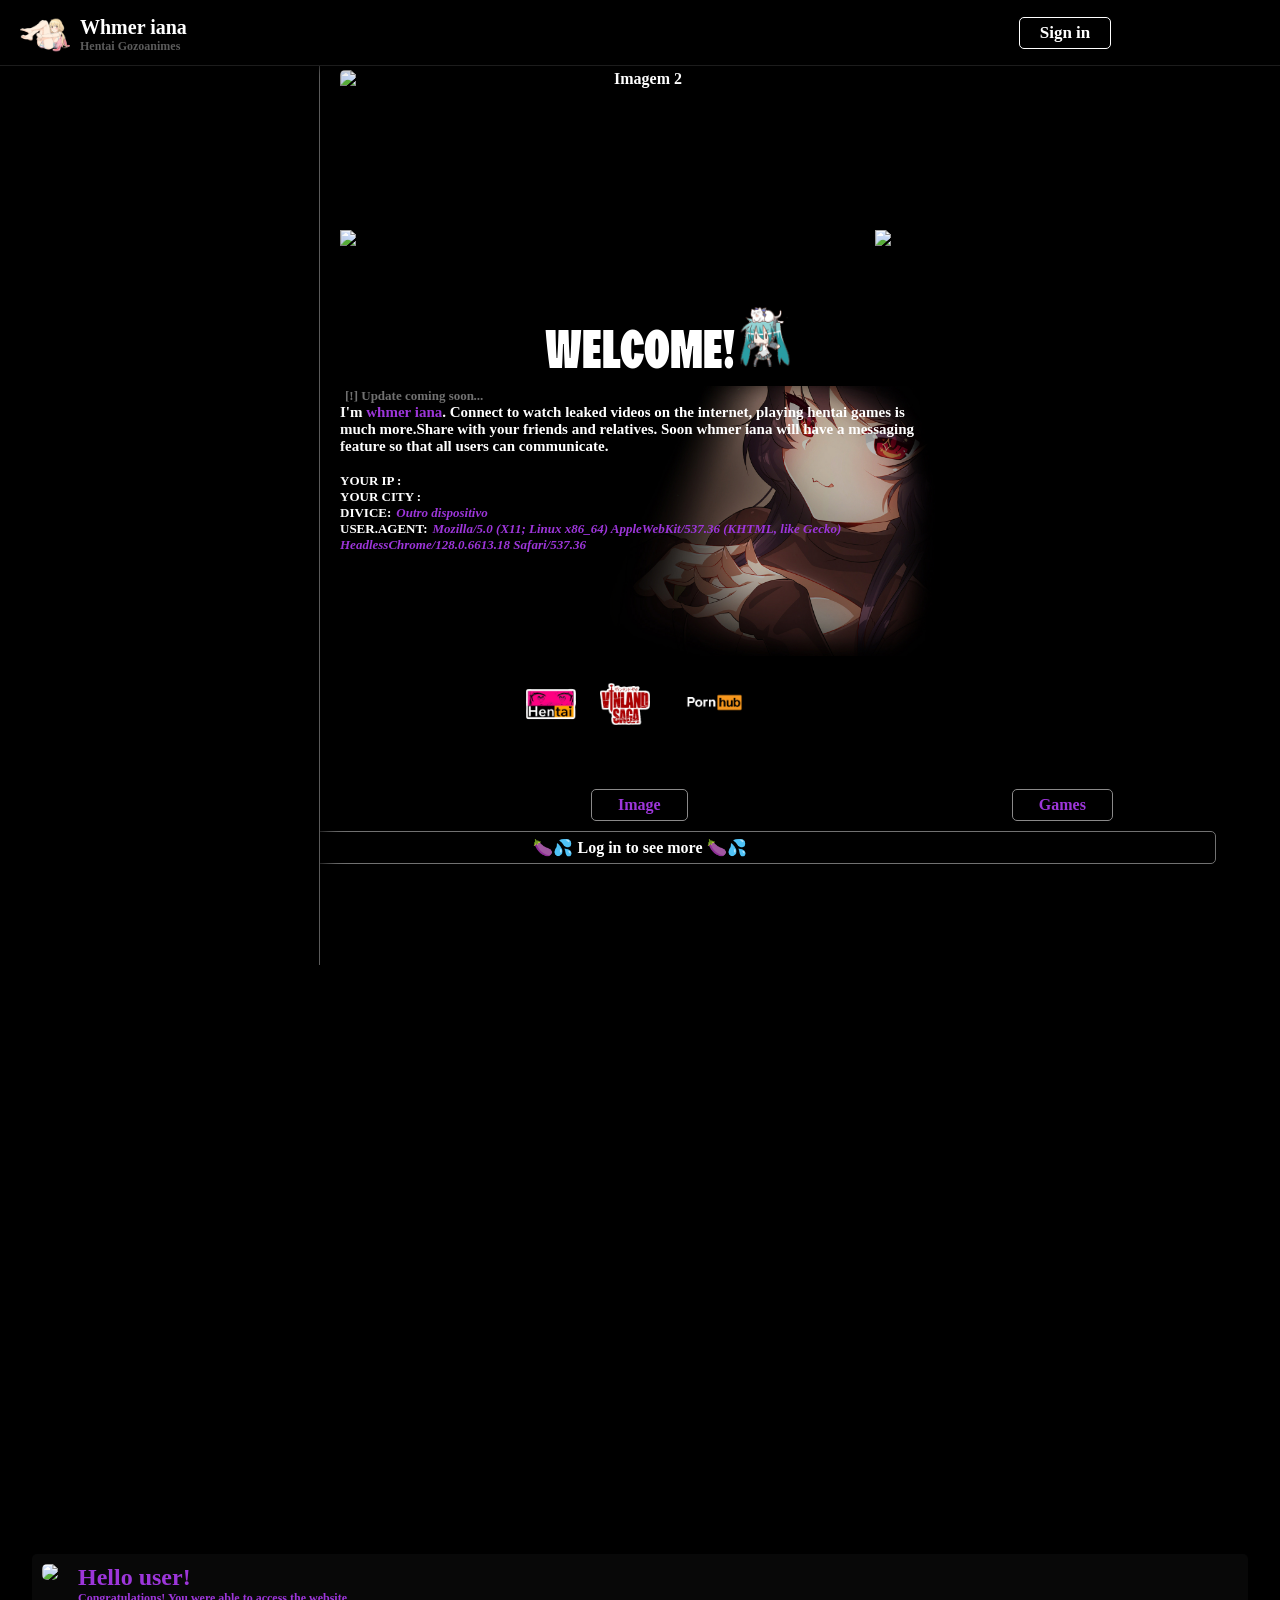
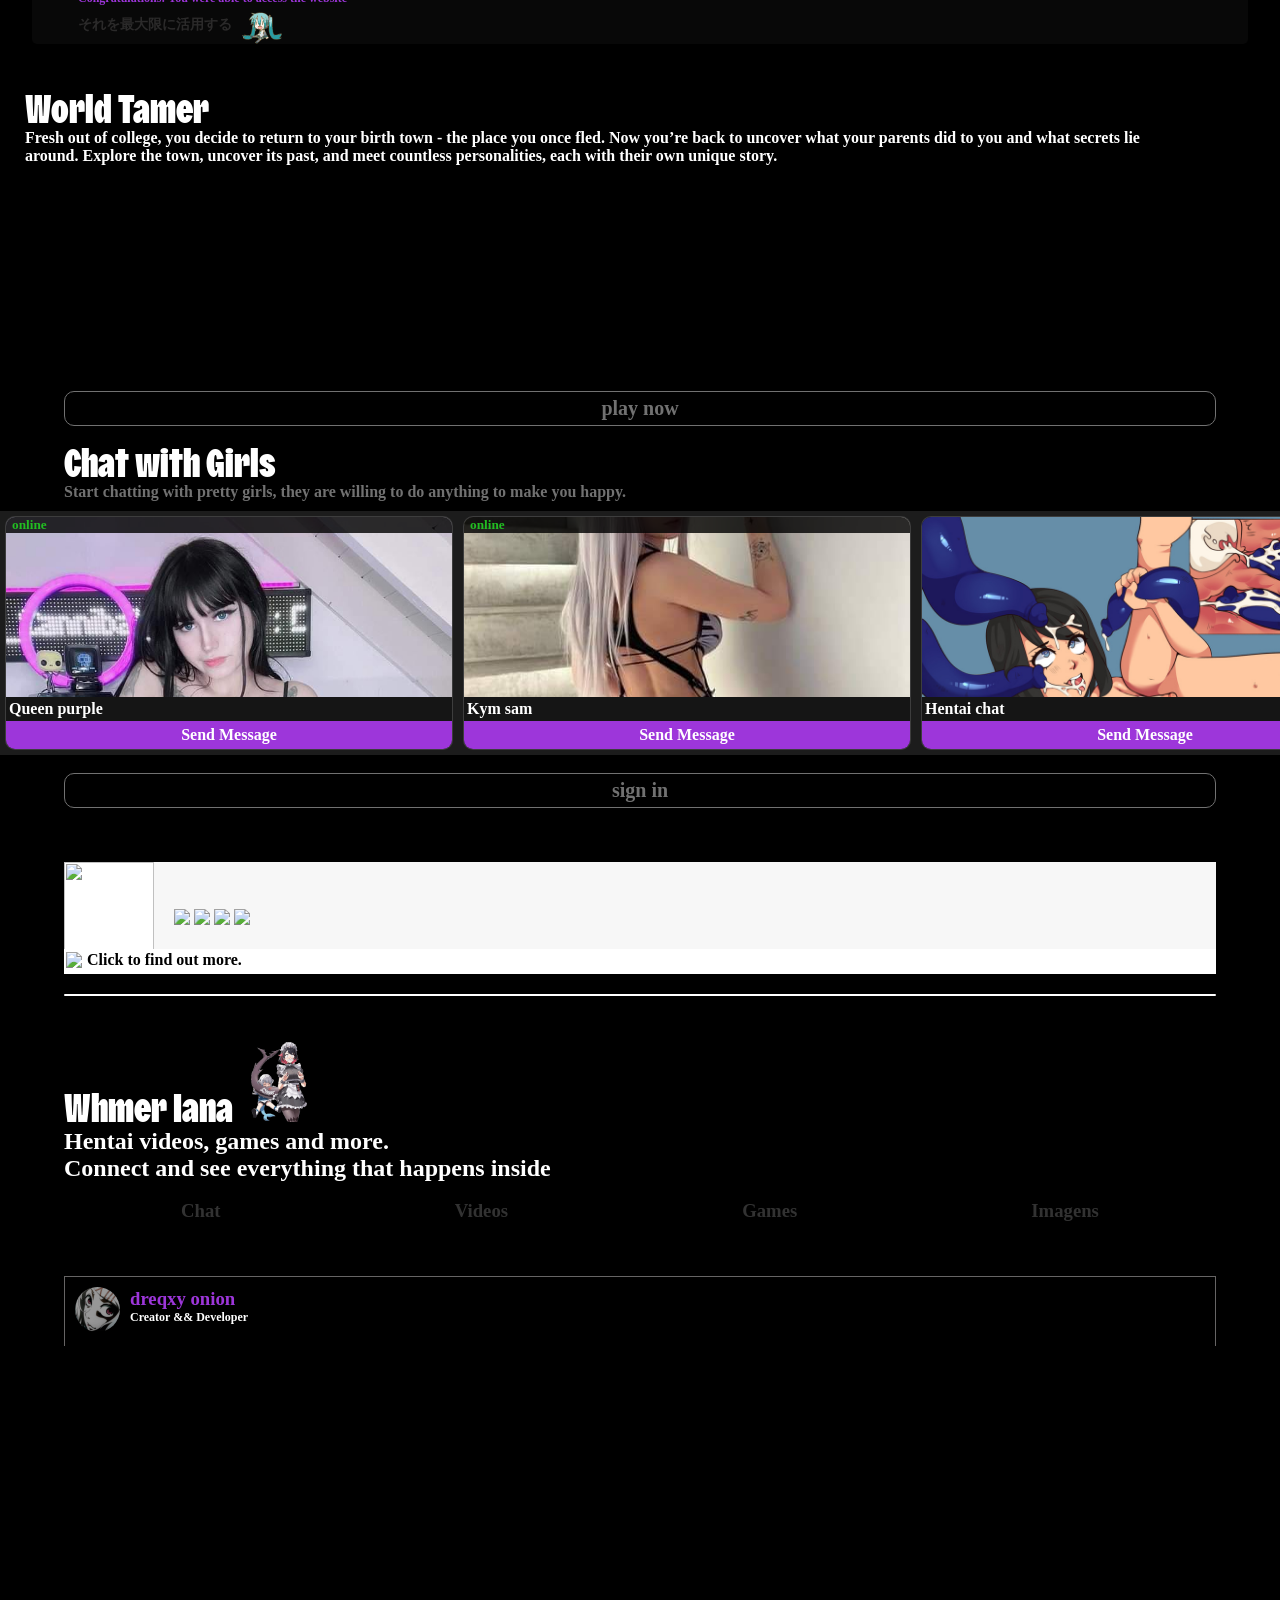
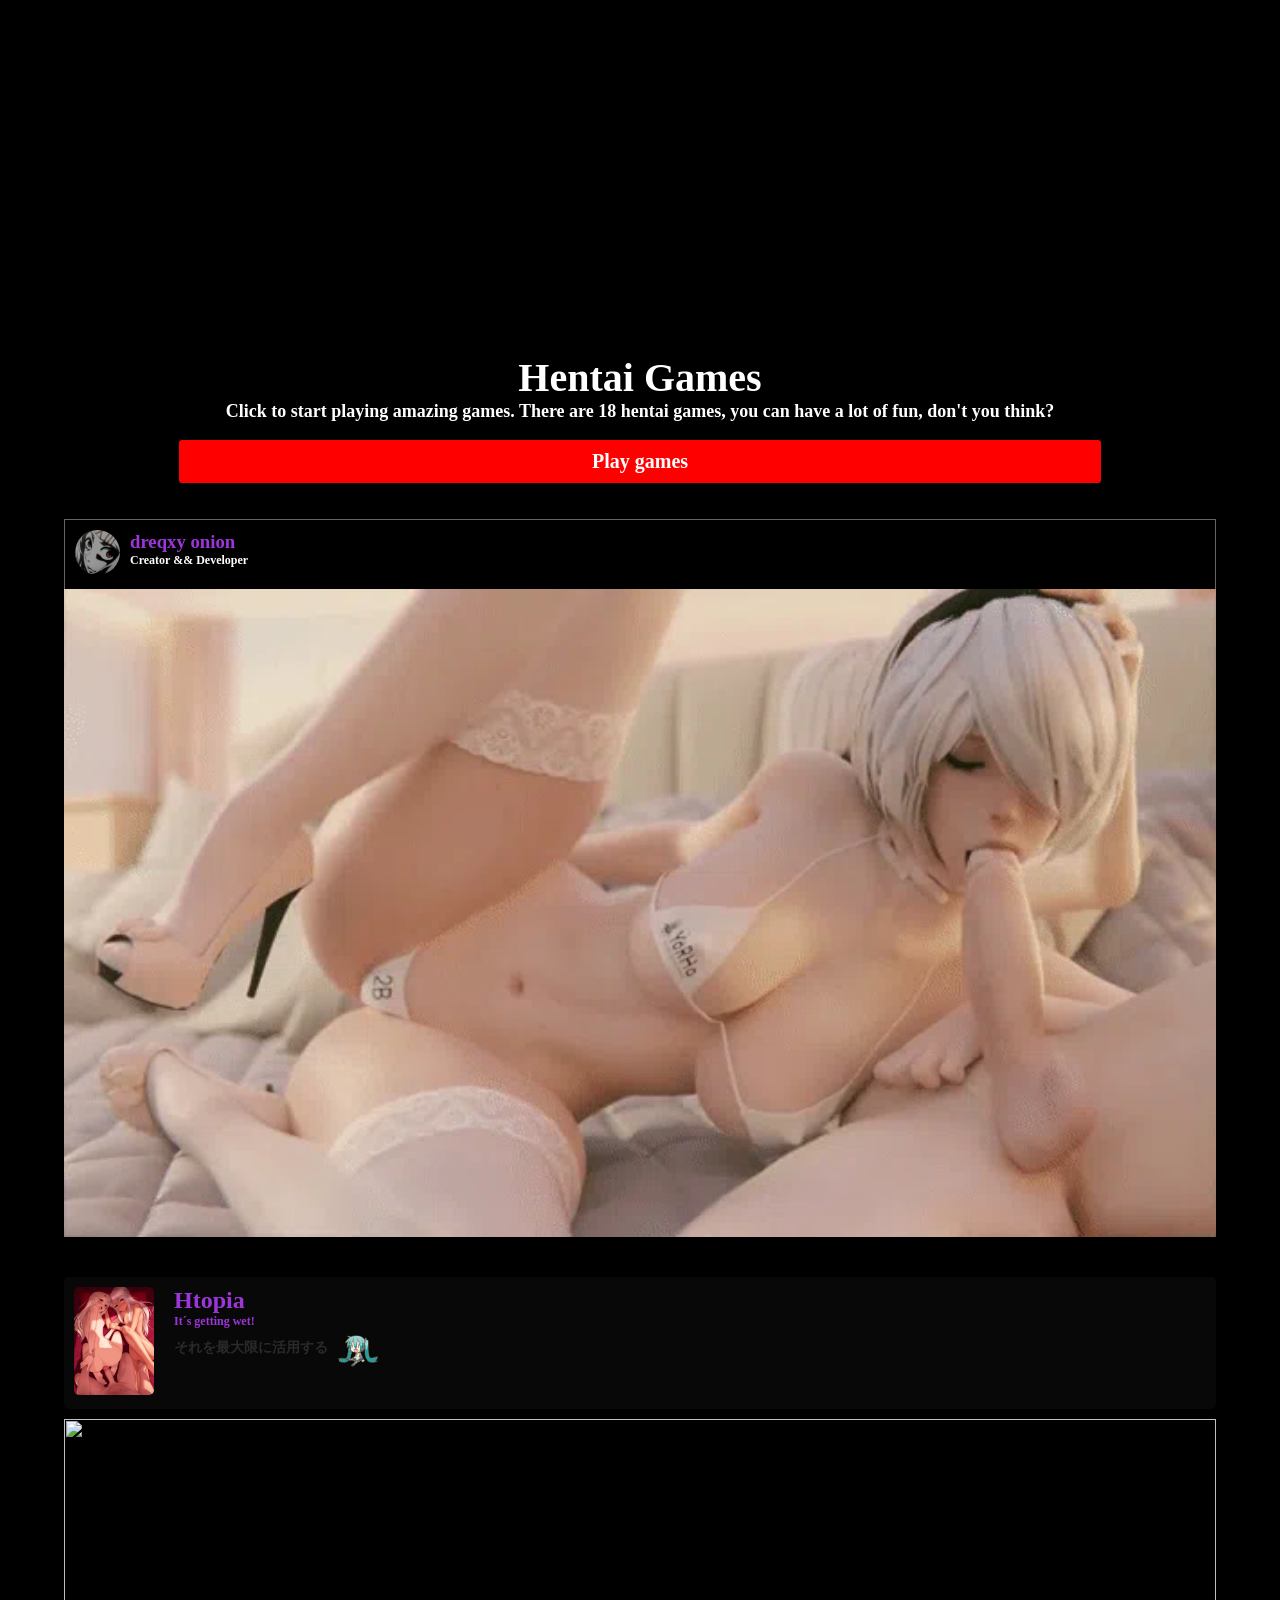
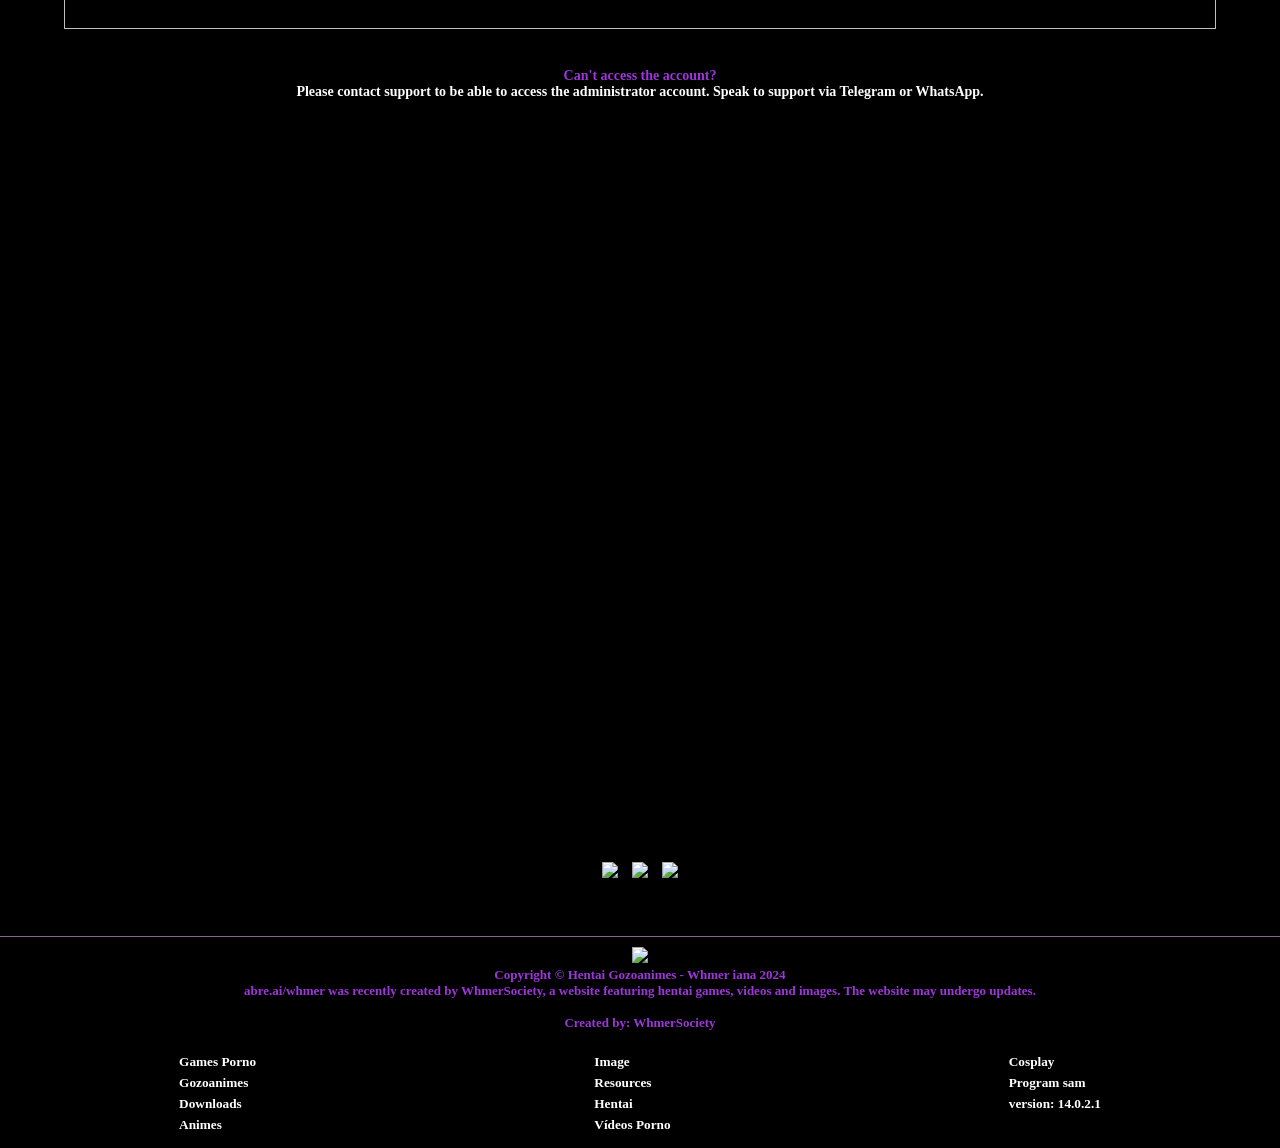
==== commit acc5b584: "serverG" ====
--- a/login/whmer.html
+++ b/login/whmer.html
@@ -40,7 +40,8 @@
             <div class="anime-name">
             <div class="nameanime">
                 <h5 class="hanime" style="color: #fff; font-size: 14px;"></h5>
-            </div><br>
+            </div>
+            <br>
         </div><br><br><br>
             <script>
                 const divty = document.querySelector('.hanime');
@@ -49,6 +50,9 @@
                 divty.innerHTML += `<span class="name-link"> Invite friends to play! Official website <img src="https://telegra.ph/file/01a2cadbb6090dead1234.gif" width="20" title="hentai"/> <span style="color:green; font-weight:600;">https://whmer.onrender.com/</span> </span>`;
                 divty.innerHTML += '<span class="name-link">🎁 Come in and play free porn games.</span>';
             </script>
+                <div class="tfonesr">
+                    <img src="https://telegra.ph/file/1c08a804d35fc6705b495.gif" width="80" style="margin-right:5px;"/>
+                </div>
             </div>
             <style>
                 .container {
@@ -68,7 +72,7 @@
 
 .files-name-orige{
     display: flex;
-    justify-content: space-around;
+    justify-content: space-between;
     margin-top: -20px;
 }
 
@@ -254,11 +258,11 @@
             <br><br>
             <div class="welBcomVem">
                 <h2 class="deadAdvi" style="font-size: 50px;">WELCOME! <img src="./STK-20241020-WA0003.webp" style="position: absolute; margin-top:-14px;" width="60"/></h2>
-                <span style="color:#717171;font-size: 13px;margin: 5px;">[!] Update coming soon<i id="animationIA">...</i></span>
+            </div>
+            <div class="welcomehatsUne">
+                 <span style="color:#717171;font-size: 13px;margin: 5px;">[!] Update coming soon<i id="animationIA">...</i></span>
                 <p style="font-size: 15px;">I'm <a style="color: #9d36da;">whmer iana</a>. Connect to watch leaked videos on the internet, playing hentai games is much more.Share with your friends and relatives. Soon whmer iana will have a messaging feature so that all users can communicate.</p>
-            </div>
-            <div class="welcomehatsUne">
- <br>
+                <br>
                 <p style="font-size: 13px;">YOUR IP :<i id="myIpusercom" style="font-size: 13px; color:#9d36da; margin-left:5px;"> </i></p>
                 <p style="font-size: 13px;">YOUR CITY :<i id="myCityusercom" style="font-size: 13px; color:#9d36da; margin-left: 5px;"> </i></p>
                 <p style="font-size: 13px;">DIVICE:<i id="SisView" style="font-size: 13px; color:#9d36da; margin-left: 5px;"></i>
@@ -1098,7 +1102,6 @@
                         }
                         .video{
                             width: 100%;
-                            border-radius: 10px;
                             margin: 0;
                         }
                         .fsdfedfas{
@@ -1307,8 +1310,37 @@
                 </video>
 </div>
     <br>
-    <p style="font-size: 13px;">Click to start playing amazing games. There are 18 hentai games, you can have a lot of fun, don't you think?</p><br>
+    <h3 style="font-size:40px;">Hentai Games</h3>
+    <p style="font-size: 18px;">Click to start playing amazing games. There are 18 hentai games, you can have a lot of fun, don't you think?</p><br>
                 <button id="theplaygamesty" onclick="clickplay()">Play games</button>
+                <br><br><br>
+                <div class="divdreqxyuser">
+                    <div class="divdreIma">
+                        <img src="./dreqxy.jpeg" width="45" style="border-radius: 100%;"/>
+                    </div>
+                    <div class="nameUser">
+                        <h3 style="color: #9d36da" class="onionAdim">dreqxy onion</h3>
+                        <p style="font-size: 12px;">Creator && Developer</p>
+                    </div>
+                </div>
+                <img src="./22894036.webp" width="100%" height="90%"/>
+                <br><br><br>
+                <div class="fsdfedfas" style="width:100%;">
+                    <div class="nasdmrwedfe">
+                        <img src="./double-trouble-fate.jfif" width="80" style="border-radius: 5px;"/>
+                    </div>
+                    <div class="vasdfdsf">
+                        <h2 style="font-weight: 800; color: #9d36da;">Htopia<br><p style="font-size: 12px;">It´s getting wet!<p style="font-size: 14px; margin-top:10px; color: #2b2a2a;">それを最大限に活用する <img src="./STK-20241020-WA0002.webp" width="40" style="position: absolute; margin-top: -8px; margin-left: 10px;"/></p></p></h2>
+                    </div>
+                </div>
+                <div class="vidhentairt">
+                    <img src="https://telegra.ph/file/5bfd67b5d133efbdfa615.jpg" width="100%" height="210" id="erfdsfsdf"/>
+                </div>
+                <ion-icon name="logo-android"></ion-icon><br>
+                <a style="color: #9d36da; text-decoration: none; font-weight: 600; font-size: 14px;">Can't access the account?</a><br>
+                <p class="pnamespan">Please contact support to be able to access the administrator account. Speak to support via Telegram or WhatsApp.</p>
+                <br>
+            
             </div>
             <br>
             
@@ -1336,18 +1368,6 @@
             </script>
         </script>
             <br><br><br><br>
-            <div class="vidhentairt">
-                <span id="chatgghrge">
-                    <img src="https://i.pinimg.com/564x/14/27/61/1427617b941fd2c2e6eb72a1740e0219.jpg" width="120" style="border-radius: 100%;"/>
-                </span>
-                <h2>Whmer Chat</h2>
-                <p>Next version will have chat for users to communicate</p><br>
-                <img src="https://telegra.ph/file/5bfd67b5d133efbdfa615.jpg" width="100%" height="210" id="erfdsfsdf"/>
-            </div>
-            <ion-icon name="logo-android"></ion-icon><br>
-            <a style="color: #9d36da; text-decoration: none; font-weight: 600; font-size: 14px;">Can't access the account?</a><br>
-            <p class="pnamespan">Please contact support to be able to access the administrator account. Speak to support via Telegram or WhatsApp.</p>
-            <br>
         </div>
         
         <div class="logocreator">
@@ -1359,9 +1379,6 @@
             </a>
             <a href="" id="logoggty">
                 <img src="https://img.icons8.com/?size=100&id=Xy10Jcu1L2Su&format=png&color=000000" width="30"/>
-            </a>
-            <a href="" id="logoggty">
-                <img src="https://img.icons8.com/?size=100&id=16713&format=png&color=000000" width="30"/>
             </a>
         </div>
 
--- a/login/css/style.css
+++ b/login/css/style.css
@@ -229,6 +229,8 @@
 
 .files-name-orige{
     position: relative;
+    overflow: hidden;
+    display: flex;
 }
 
 
@@ -249,14 +251,23 @@
 }
 
 .anime-name{
-    width: 75%;
+    width: 100%;
     overflow: hidden;
     margin: 0 auto;
 }
 
 .tfones{
-    margin-left: 5px;
-    width:20px;
+    width: 40px;
+    position: relative;
+    left: -10px;
+}
+.tfonesr{
+    text-align: left;
+    justify-content: left;
+    text-align: left;
+    width: 40px;
+    position: relative;
+    right: 30px;
 }
 
 .input-login{
--- a/login/css/dreqxy.css
+++ b/login/css/dreqxy.css
@@ -73,7 +73,16 @@
     }
 }
 .welBcomVem{
-    text-align: left;
+    text-align: center;
     width:90%;
     margin: 0 auto 10px;
+    justify-content: center;
+}
+
+.divdreqxyuser{
+    border-left: 1px solid #666464;
+    border-top: 1px solid #666464;
+    border-right: 1px solid #666464;
+    padding: 10px;
+    max-width: 100%;
 }
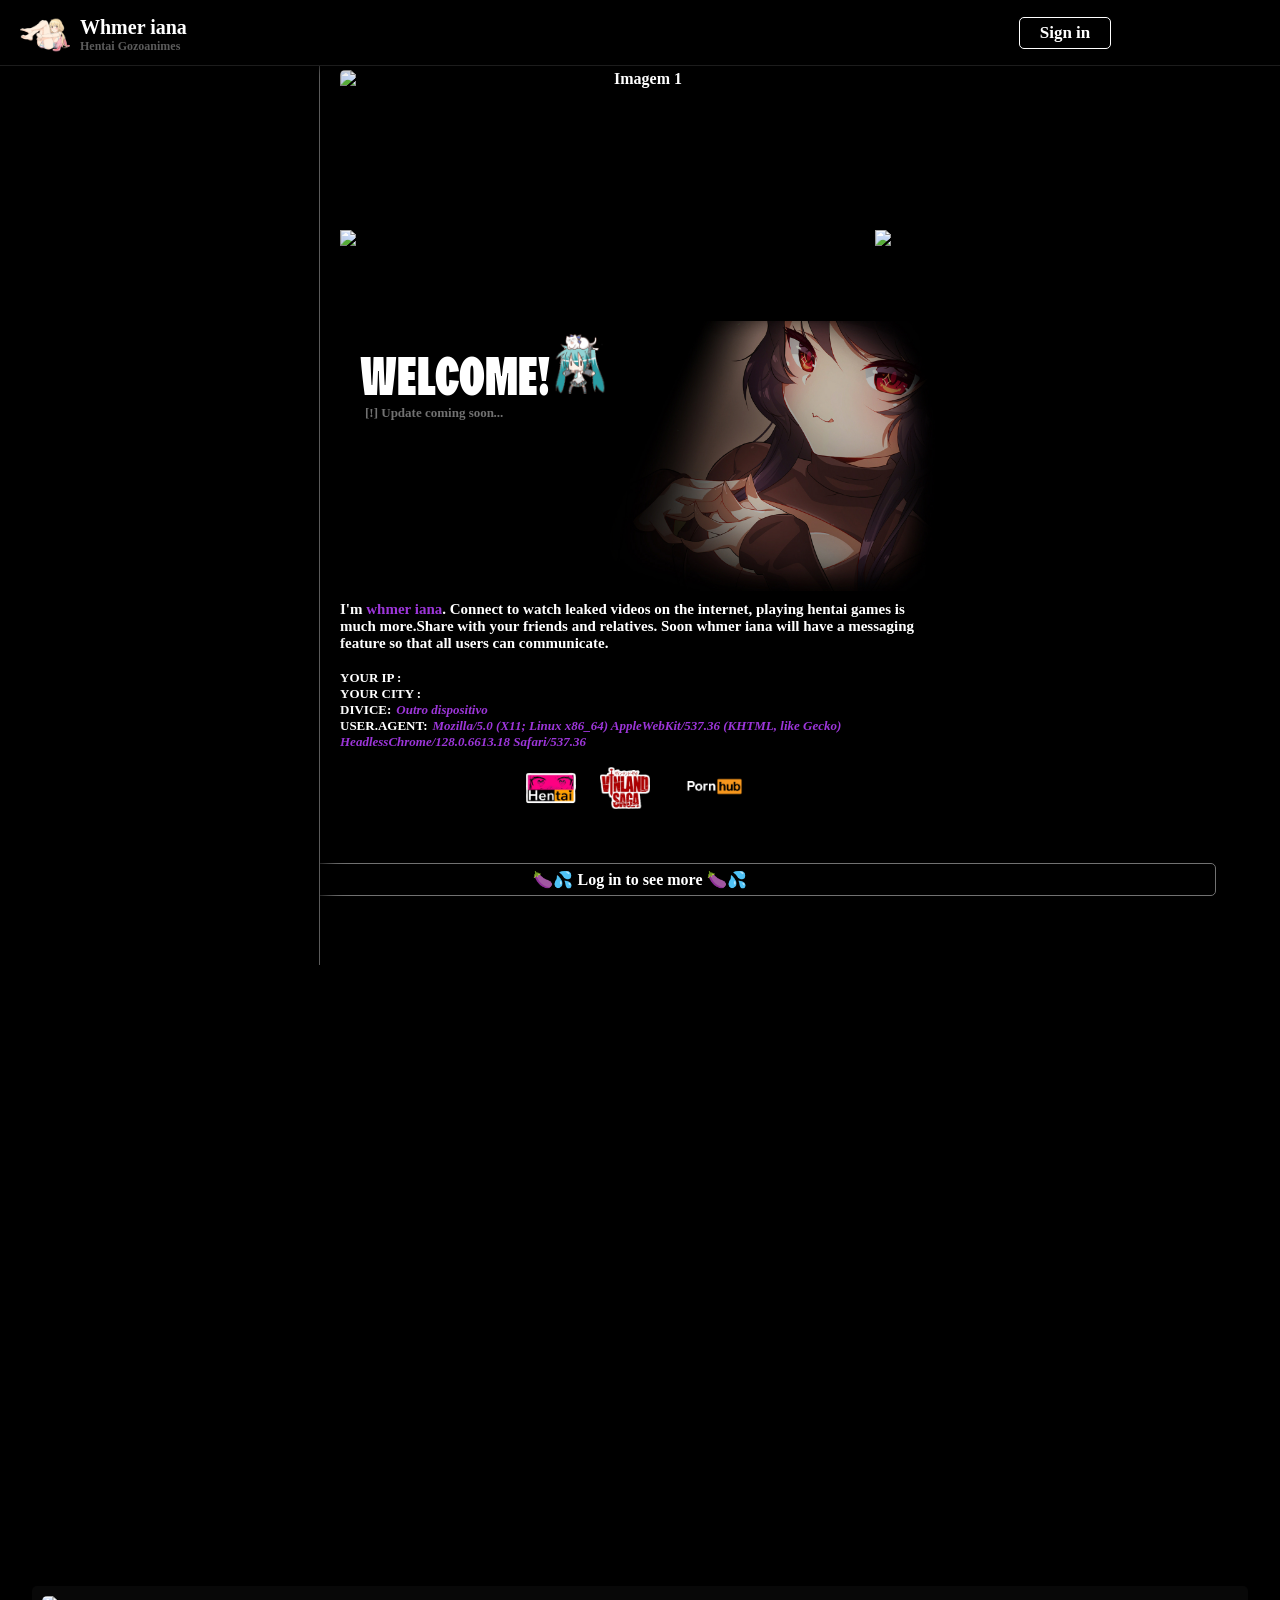
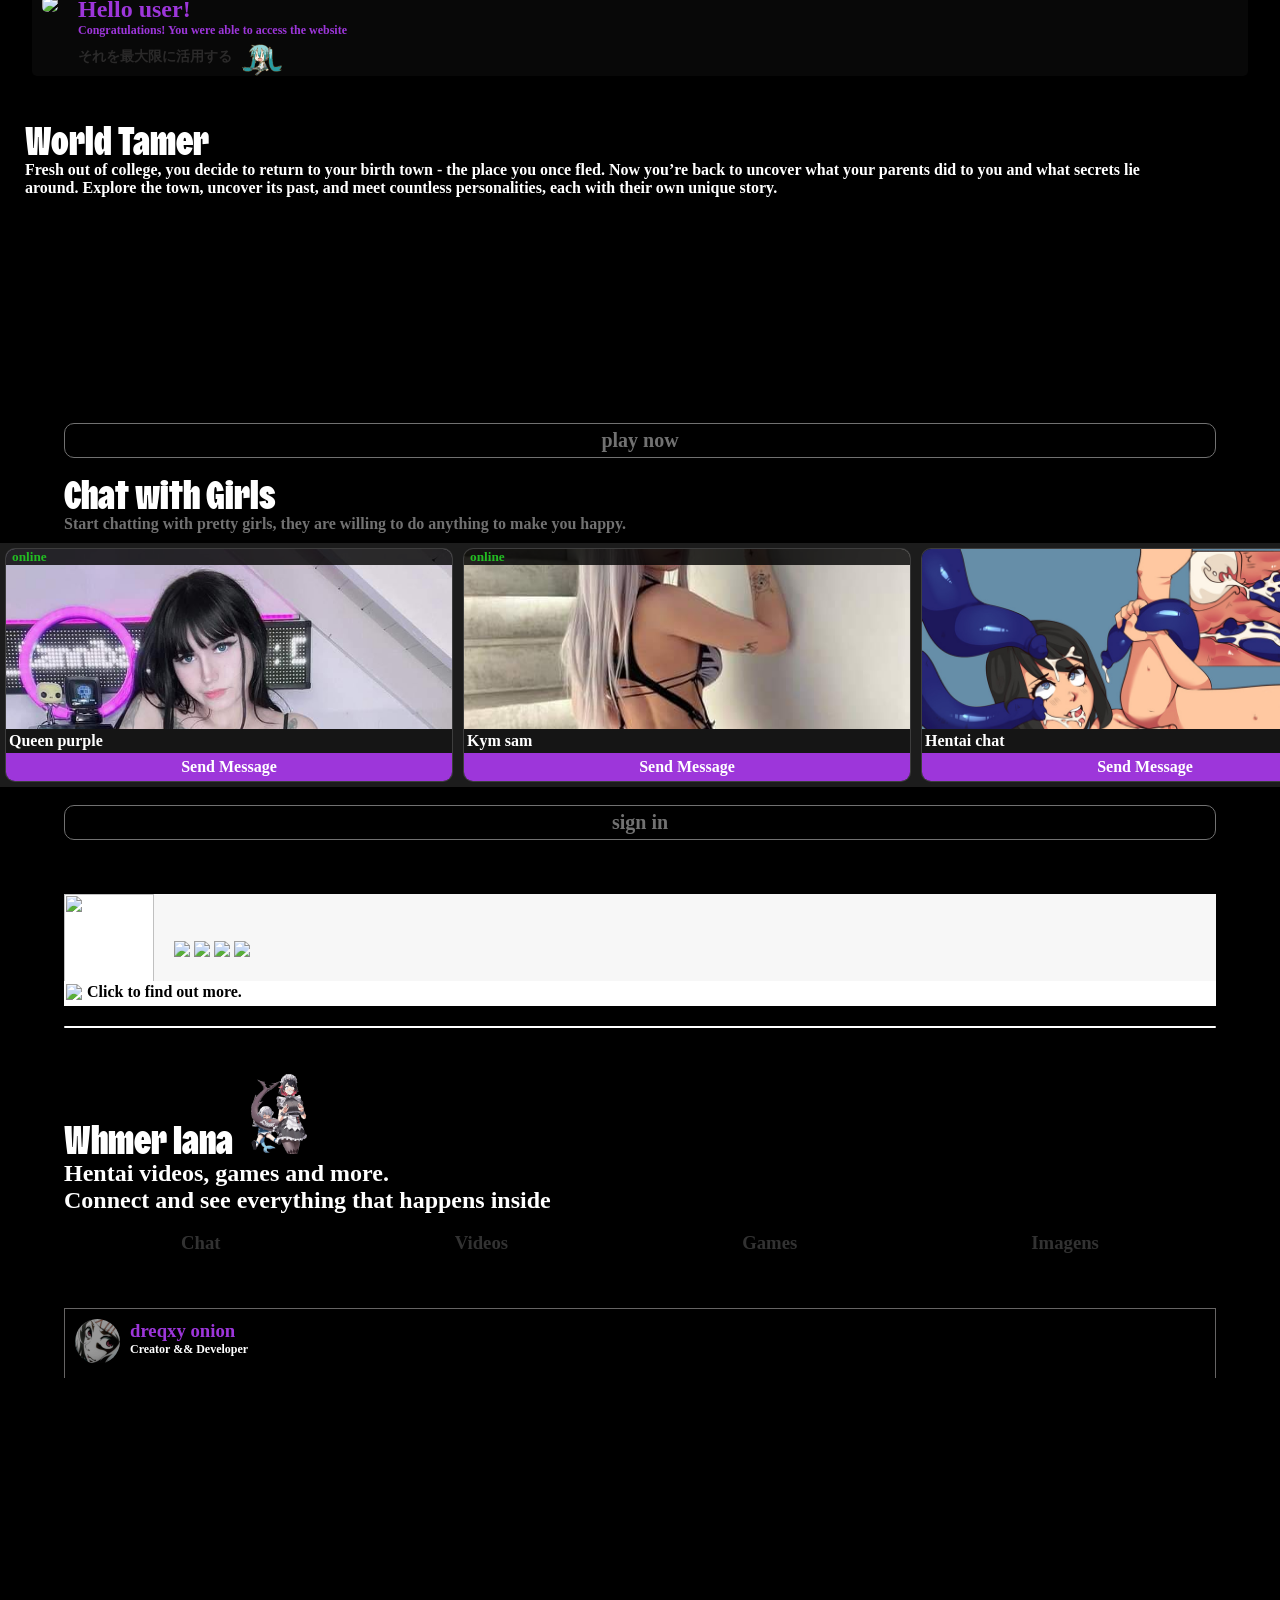
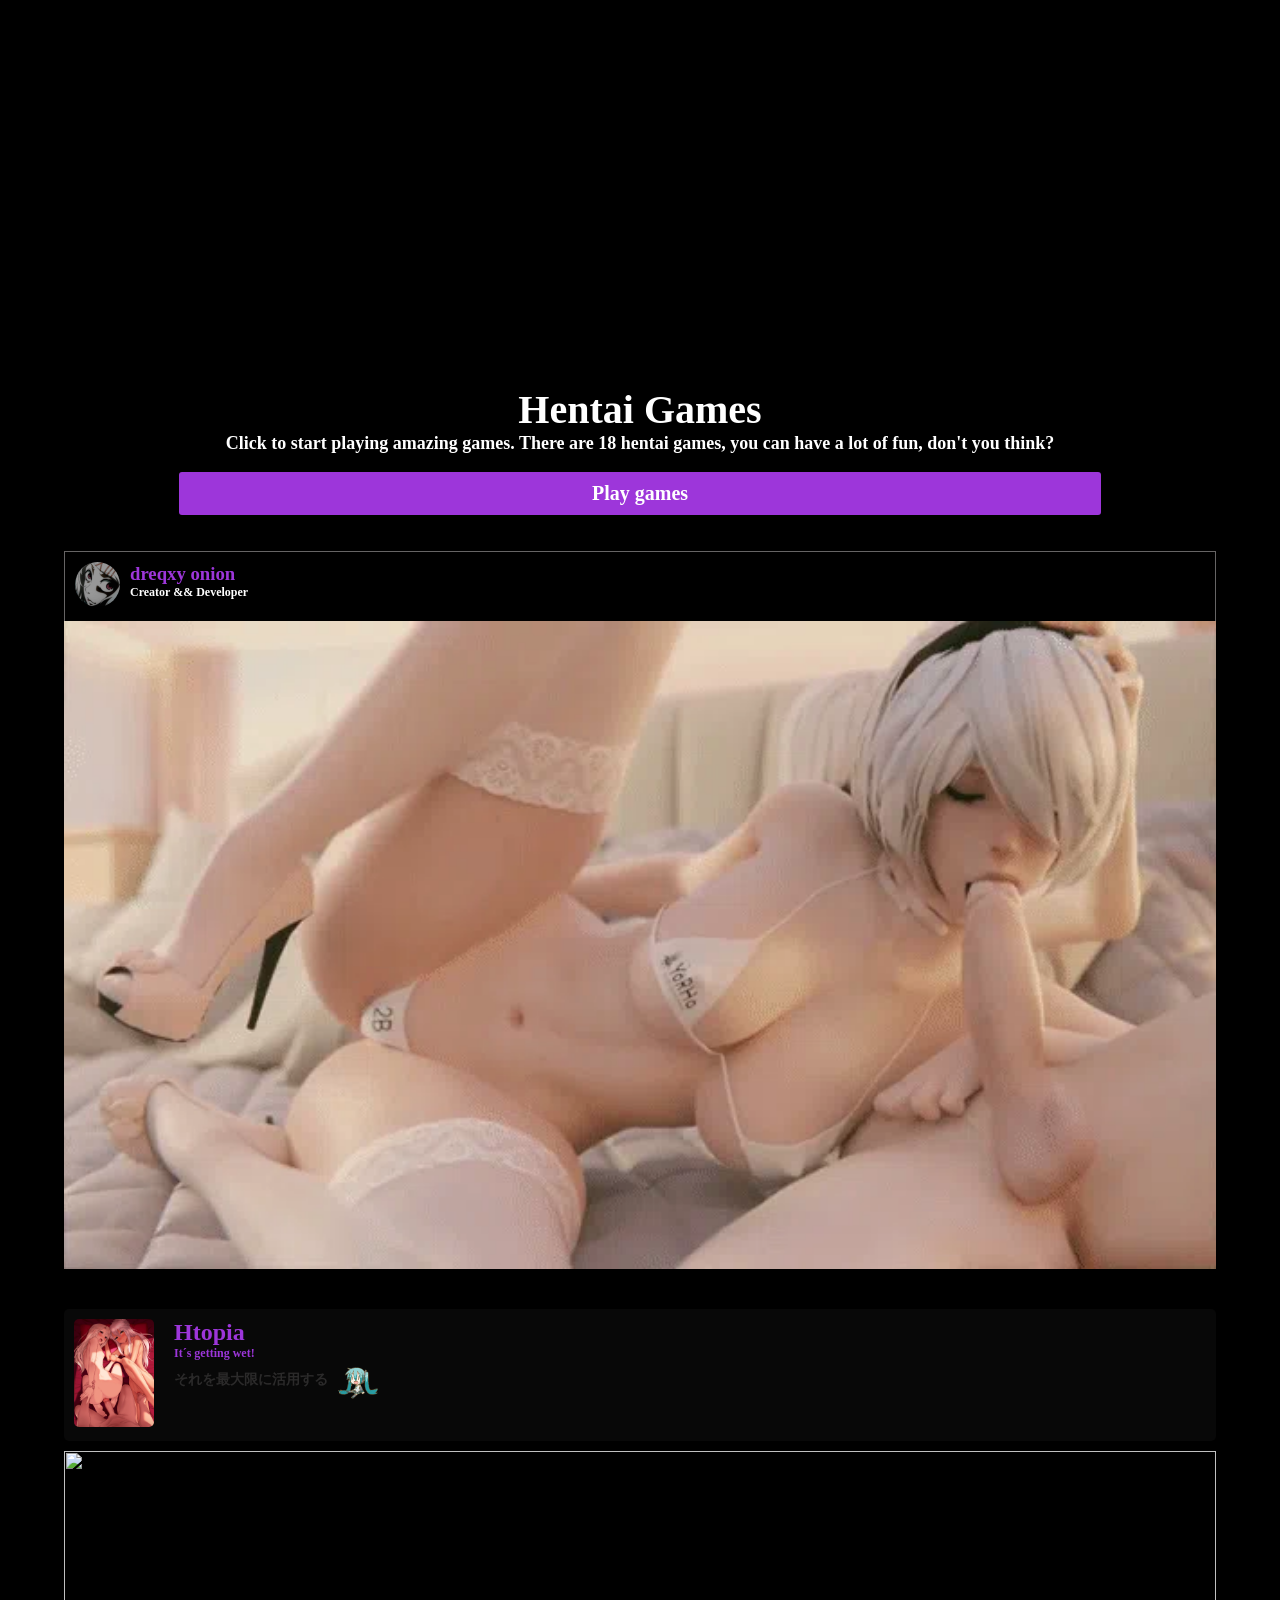
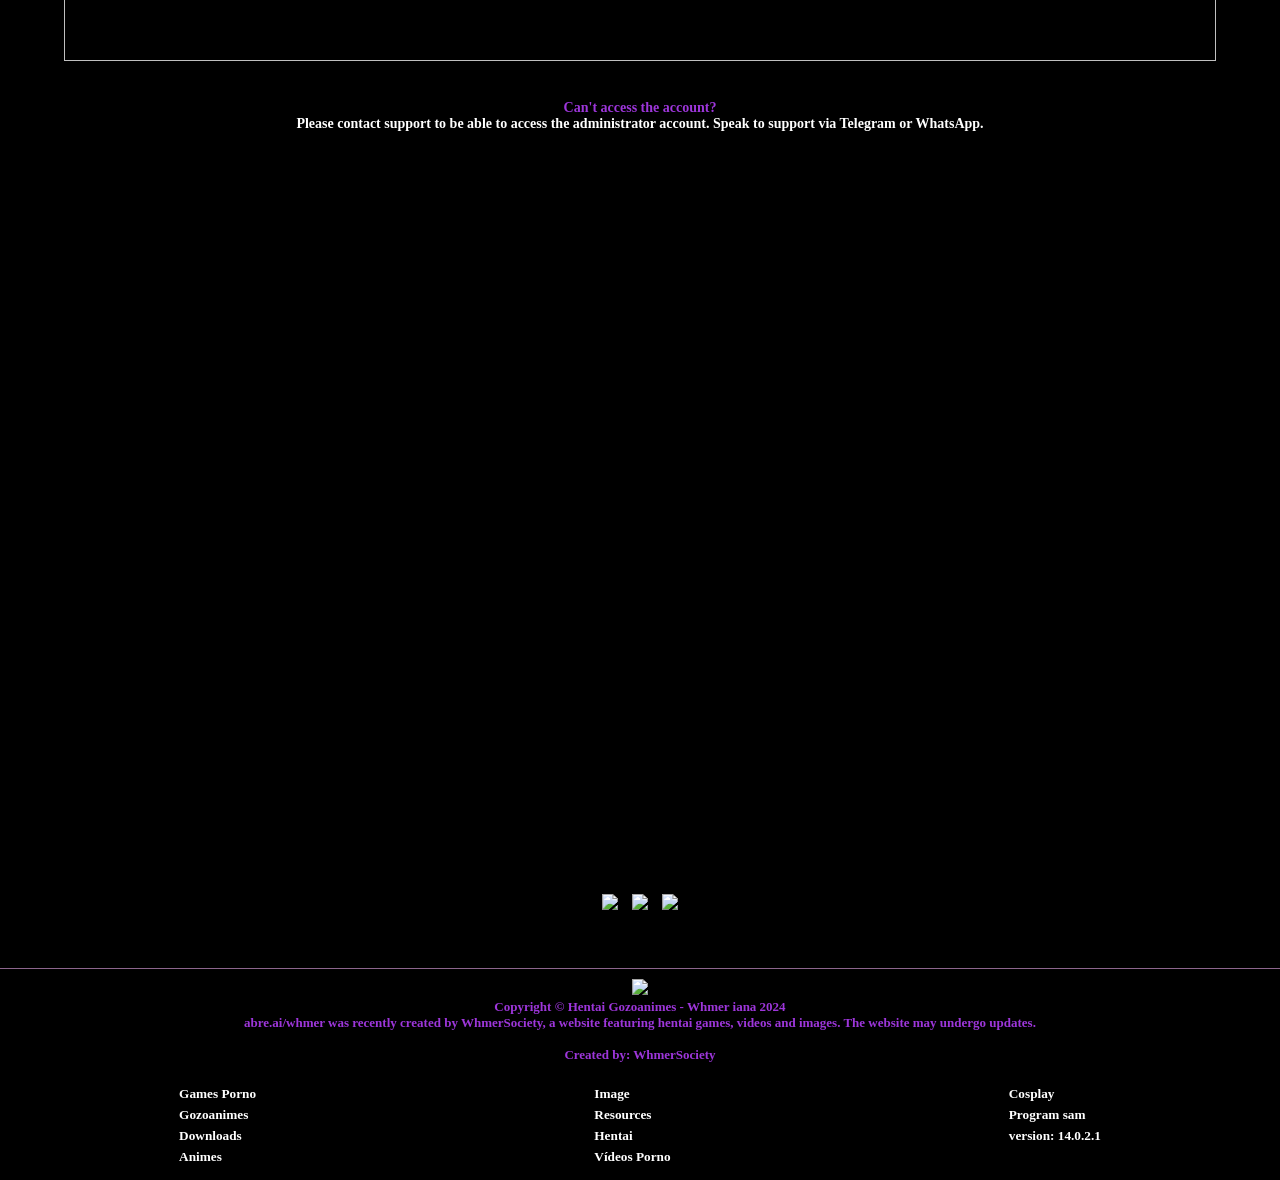
==== commit 9fca766c: "login" ====
--- a/login/whmer.html
+++ b/login/whmer.html
@@ -256,18 +256,22 @@
             </script>
             <!---->
             <br><br>
-            <div class="welBcomVem">
-                <h2 class="deadAdvi" style="font-size: 50px;">WELCOME! <img src="./STK-20241020-WA0003.webp" style="position: absolute; margin-top:-14px;" width="60"/></h2>
-            </div>
             <div class="welcomehatsUne">
-                 <span style="color:#717171;font-size: 13px;margin: 5px;">[!] Update coming soon<i id="animationIA">...</i></span>
-                <p style="font-size: 15px;">I'm <a style="color: #9d36da;">whmer iana</a>. Connect to watch leaked videos on the internet, playing hentai games is much more.Share with your friends and relatives. Soon whmer iana will have a messaging feature so that all users can communicate.</p>
-                <br>
-                <p style="font-size: 13px;">YOUR IP :<i id="myIpusercom" style="font-size: 13px; color:#9d36da; margin-left:5px;"> </i></p>
-                <p style="font-size: 13px;">YOUR CITY :<i id="myCityusercom" style="font-size: 13px; color:#9d36da; margin-left: 5px;"> </i></p>
-                <p style="font-size: 13px;">DIVICE:<i id="SisView" style="font-size: 13px; color:#9d36da; margin-left: 5px;"></i>
-                <p style="font-size: 13px;">USER.AGENT:<i id="userInformy" style="font-size: 13px; color:#9d36da; margin-left: 5px;"></i>
-                </div>
+                <div class="DwelBui">
+                    <h2 class="deadAdvi" style="font-size: 50px; ">WELCOME! <img src="./STK-20241020-WA0003.webp" style="position: absolute; margin-top:-14px;" width="60"/></h2>
+                    <span style="color:#717171;font-size: 13px;margin: 5px;">[!] Update coming soon<i id="animationIA">...</i></span>
+                </div>
+</div>
+<div class="leftTexct">
+<p style="font-size: 15px;">I'm <a style="color: #9d36da;">whmer iana</a>. Connect to watch leaked videos on the internet, playing hentai games is much more.Share with your friends and relatives. Soon whmer iana will have a messaging feature so that all users can communicate.</p>
+<br>
+<p style="font-size: 13px;">YOUR IP :<i id="myIpusercom" style="font-size: 13px; color:#9d36da; margin-left:5px;"> </i></p>
+<p style="font-size: 13px;">YOUR CITY :<i id="myCityusercom" style="font-size: 13px; color:#9d36da; margin-left: 5px;"> </i></p>
+<p style="font-size: 13px;">DIVICE:<i id="SisView" style="font-size: 13px; color:#9d36da; margin-left: 5px;"></i>
+<p style="font-size: 13px;">USER.AGENT:<i id="userInformy" style="font-size: 13px; color:#9d36da; margin-left: 5px;"></i>  
+</div>
+
+
                 <script>
                     
 
@@ -351,34 +355,8 @@
                 <img src="./image_search_1729462339575.png" style="margin:10px;" width="80"/>
             </div>
             <br><br>
-        <div class="divbotouns">
-            <div class="viewtsdf">
-            <button id="vidfgfgf">Videos</button>
-            </div>
-            <div class="viewtsdf">
-            <button id="vidfgfgf">Image</button>
-            </div>
-            <div class="viewtsdf">
-            <button id="vidfgfgf">Games</button>
             </div>
             <style>
-                .divbotouns{
-                    display: flex;
-                    width: 100%;
-                    padding: 5px;
-                    text-align: center;
-                    justify-content: space-around;
-                }
-                #vidfgfgf{
-                    background: transparent;
-                    font-size: 16px;
-                    color: #fff;
-                    border: 2px solid #000000;
-                    margin:5px; border: 1px solid #8a8989;
-                    border-radius: 5px;
-                    padding: 6px 26px;
-                    color: #9d36da;
-                }
                 .divbbntyp{
                     width: 90%;
                     background: transparent;
@@ -390,7 +368,6 @@
                     border-radius: 5px;
                 }
             </style>
-        </div>
         <div class="divbbntyp">
             <span>🍆💦 Log in to see more 🍆💦</span>
         </div>
--- a/login/css/style.css
+++ b/login/css/style.css
@@ -69,7 +69,7 @@
 
 .btn-log-filer, .btn-log-filer-two{
     font-size: 17px;
-    background: red;
+    background: #9d36da;
     cursor: pointer;
     color: var(--color-white);
     font-family: var(--font);
@@ -596,7 +596,7 @@
 }
 
 #theplaygamesty{
-    background: #ff0000;
+    background: #9d36da;
     color: #fff;
     font-size: 20px;
     width: 80%;
@@ -703,4 +703,14 @@
     color: #6e6e6e74;
 }
 
-
+.leftTexct{
+    text-align: left;
+}
+
+.DwelBui{
+    position: relative;
+    margin-left: 20px;
+    top: 10%;
+}
+
+
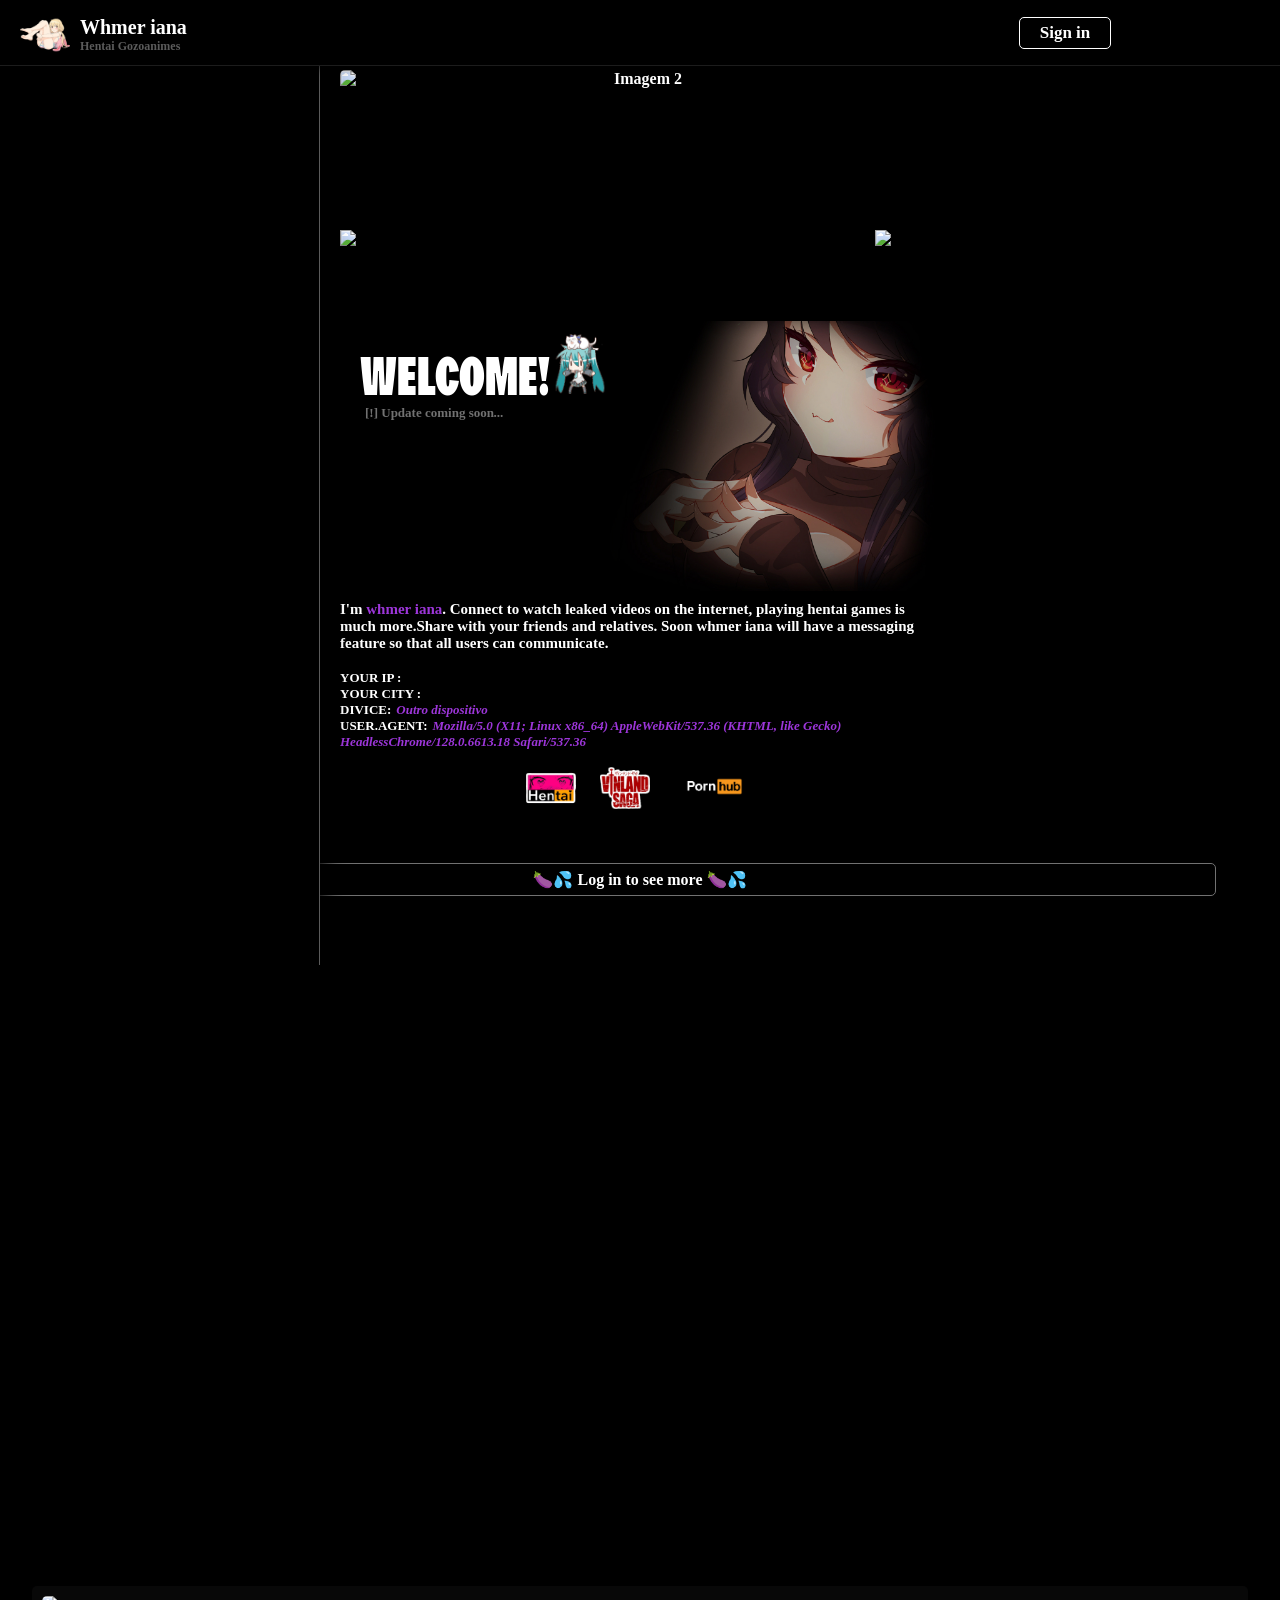
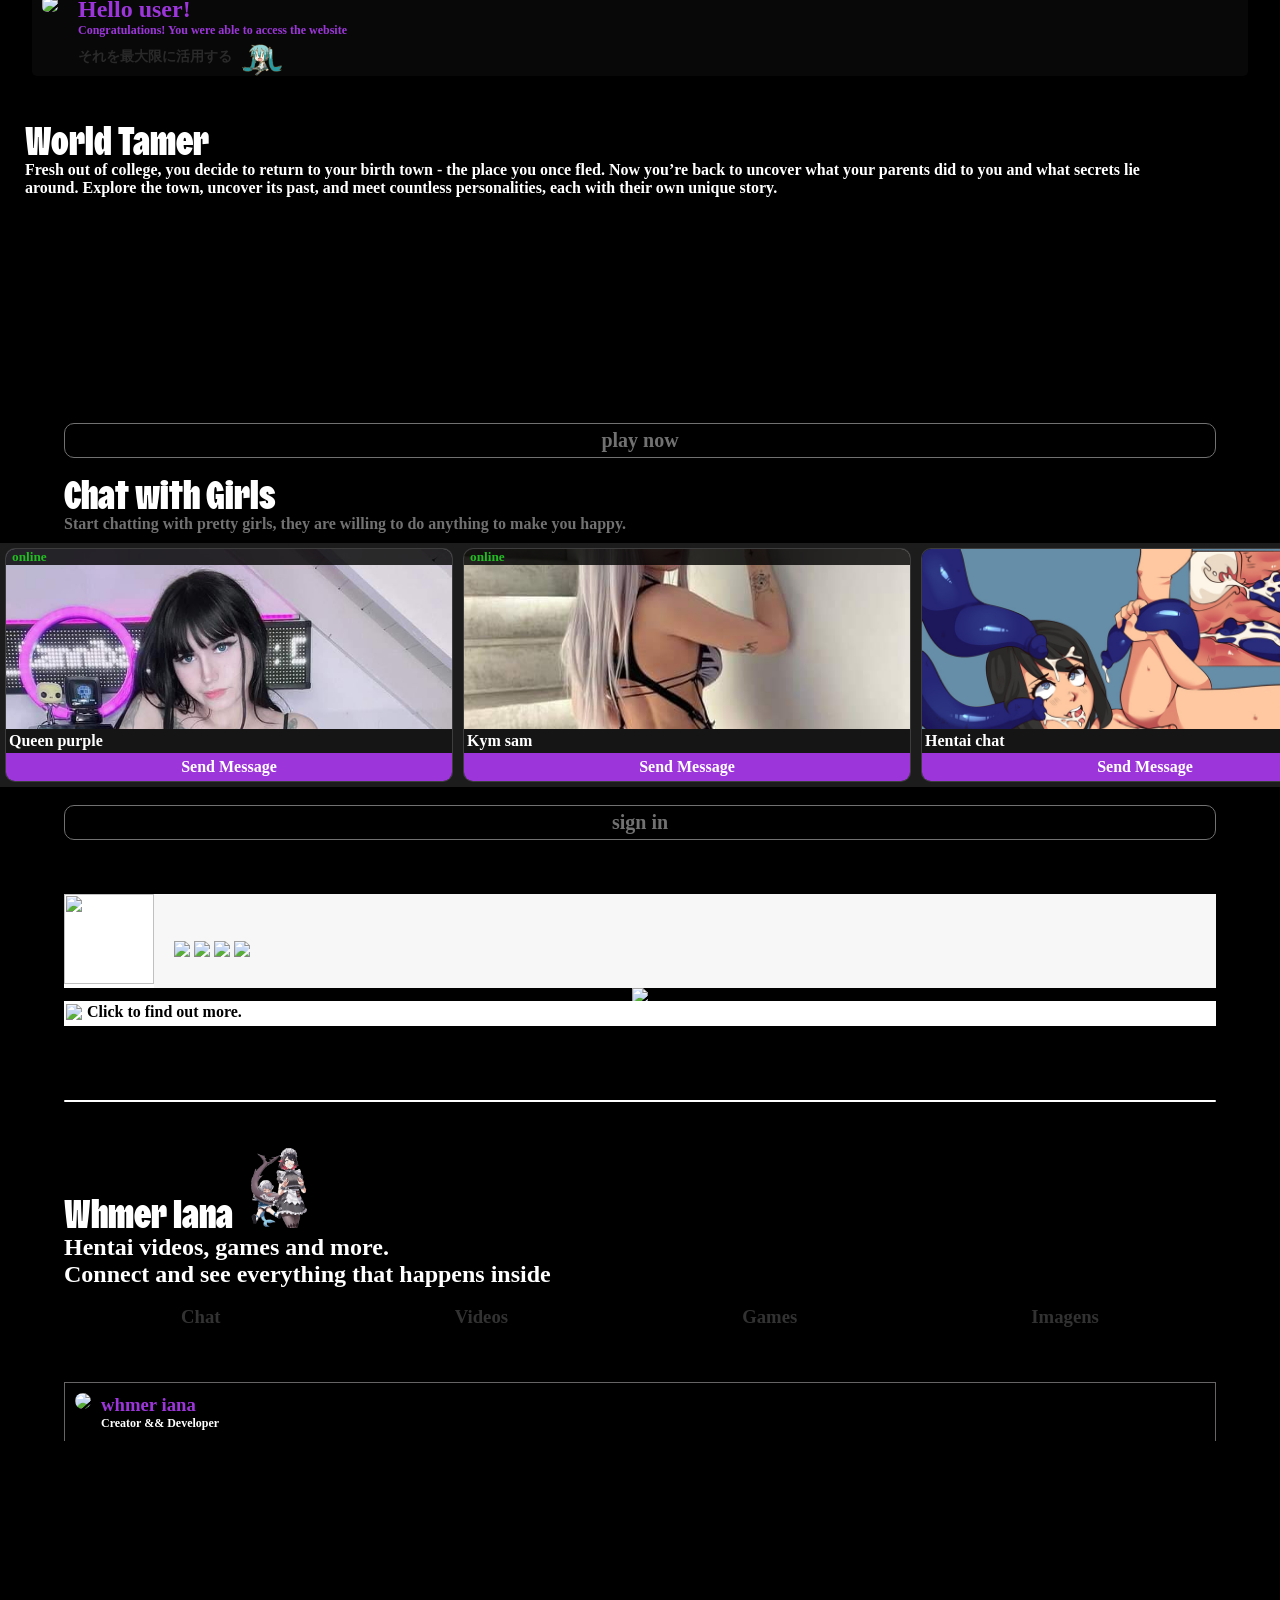
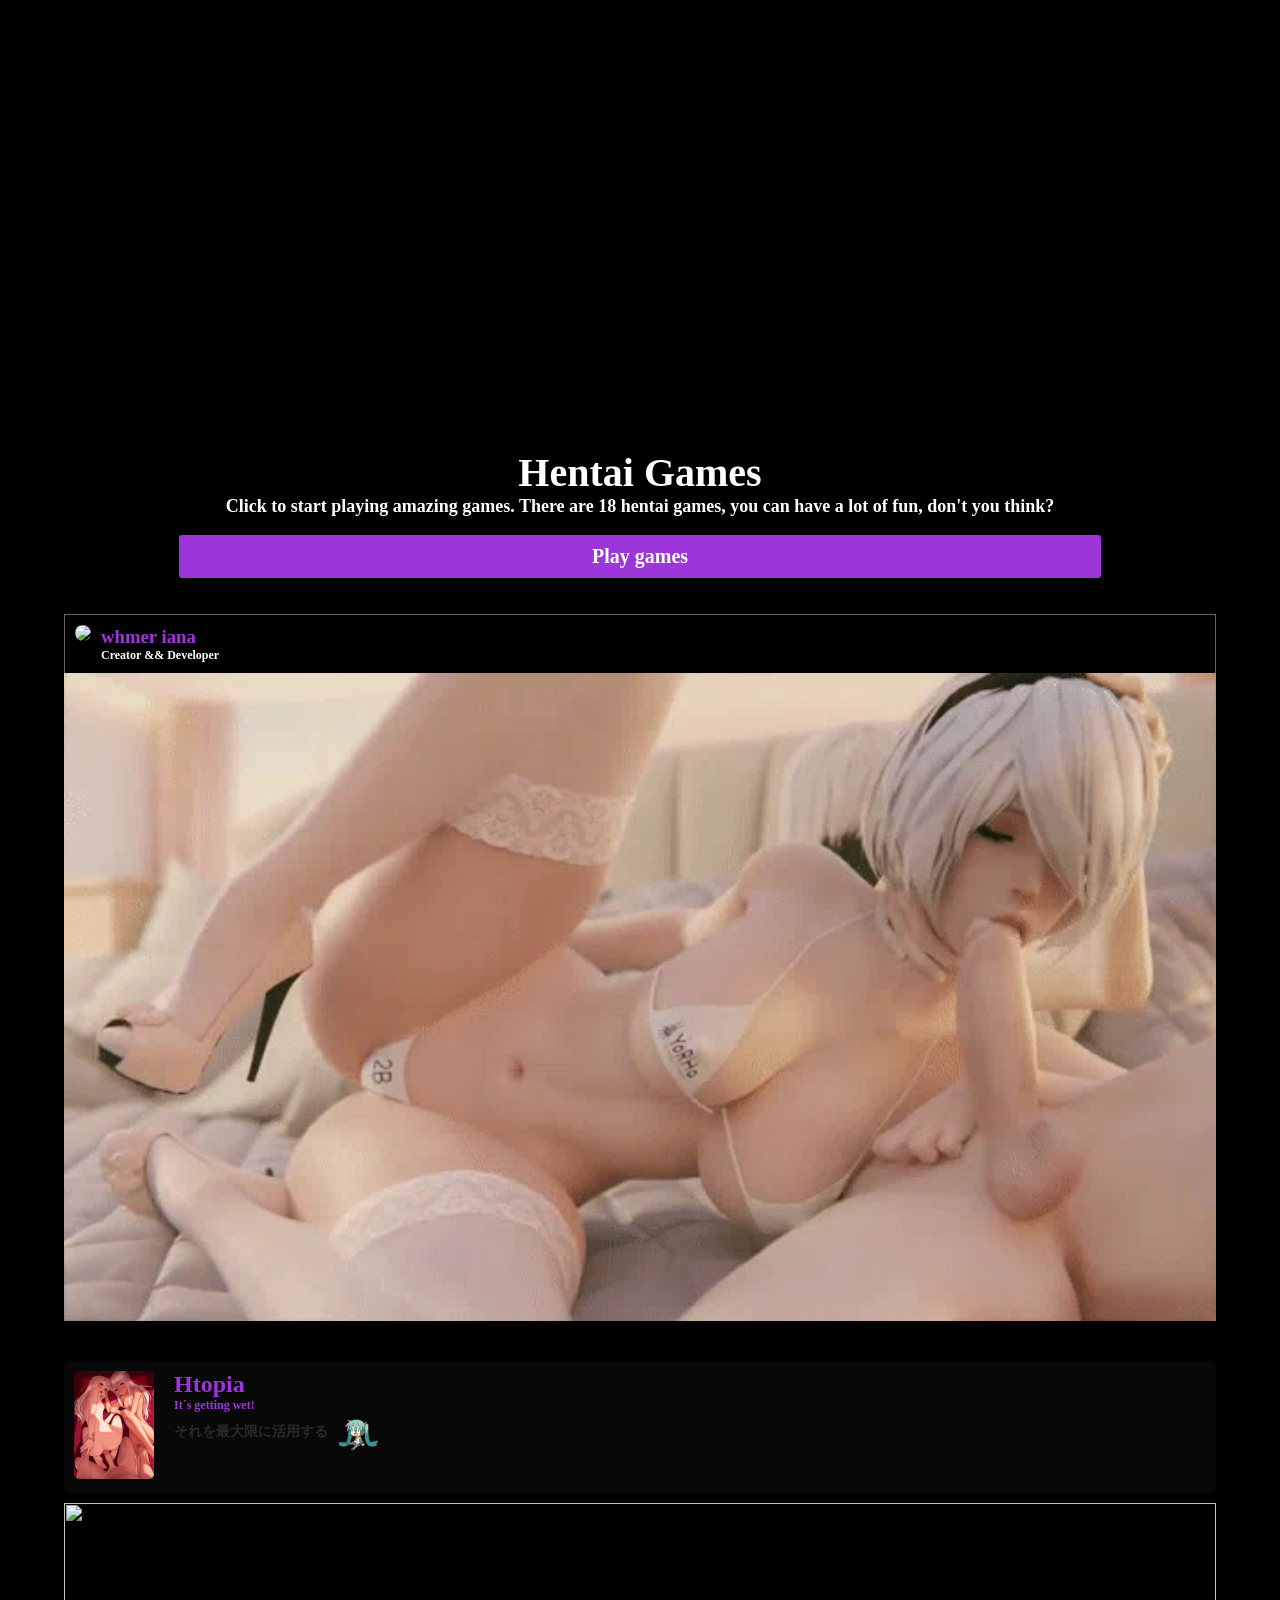
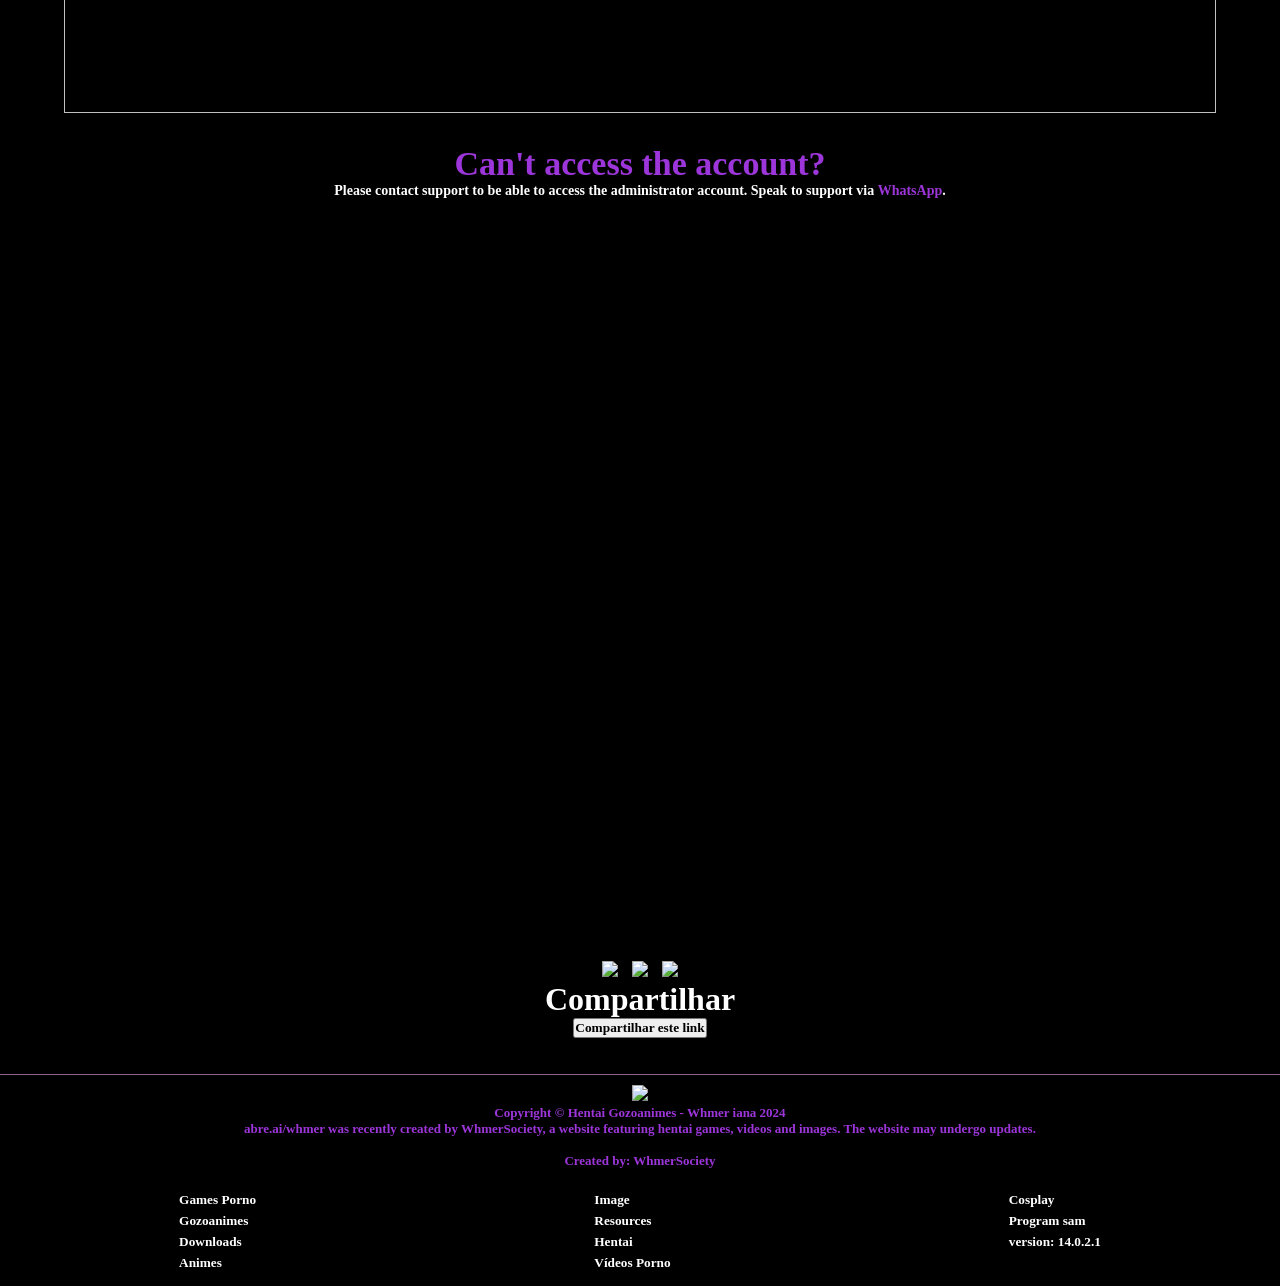
==== commit 04a2772b: "login-C" ====
--- a/login/whmer.html
+++ b/login/whmer.html
@@ -997,7 +997,7 @@
 
             <div class="muuuwelcomer">
             <div class="divfaceusers">
-                <div class="divuser1">
+                <div class="divuser1 telCa">
                     <div class="buttondivuser">
                         <div class="divuserimage">
                             <div class="addUseronline">
@@ -1011,6 +1011,11 @@
                             <span>Send Message</span>
                         </div>
                     </div>
+                    <script>
+                        document.querySelector('.telCa').addEventListener('click', function(){
+                            window.location.href = 'https://www.cameralivre.com/'
+                        })
+                    </script>
                 </div>
                 <div class="divuser1 talink" id="thekymsamface">
                     <div class="buttondivuser">
@@ -1028,11 +1033,11 @@
                     </div>
                     <script>
                         document.querySelector('.talink').addEventListener('click', function(){
-                            window.location.href = 'https://www.facebook.com/profile.php?id=61559922673077&mibextid=ZbWKwL'
+                            window.location.href = 'https://www.cameralivre.com/'
                         })
                     </script>
                 </div>
-                <div class="divuser1" id="">
+                <div class="divuser1 gHwep" id="">
                     <div class="buttondivuser">
                         <div class="divuserimage1">
                         </div>
@@ -1043,6 +1048,11 @@
                             <span>Send Message</span>
                         </div>
                     </div>
+                    <script>
+                        document.querySelector('.gHwep').addEventListener('click', function(){
+                            window.location.href = 'https://www.cameralivre.com/'
+                        })
+                    </script>
                 </div>
                 <script src="./script.js"></script>
                 <style>
@@ -1231,6 +1241,9 @@
                         </div>
                     </div>
                     </div>
+            <div class="cameRaP">
+                <img src="https://t0v6b0i9.aacdn.net/library/15300/7c011e60f818da6bdeedcd3df2e8c141c00e050b.jpg" width="100%"/>
+            </div>
             <div class="chatyu" id="chatyu">
                 <div class="livechatimage">
                 <img src="https://telegra.ph/file/abb34f328fd5453127ad6.gif" width="22"/>
@@ -1242,6 +1255,7 @@
                     <span hidden="hidden" style=" background-color: #26ac5e; padding: 5px 20px; font-size: 14px; border-radius: 5px; width: 100%; font-weight: 700;">message</span>
                 </div>
             </div>
+            <br><br><br>
             <script>
                 document.querySelector('.remoki').addEventListener('click', function() {
                    document.querySelector('.divulinkmaymec').style.display = "none";
@@ -1274,10 +1288,10 @@
                     <br><br>
                     <div class="divdreqxyuser">
                         <div class="divdreIma">
-                            <img src="./dreqxy.jpeg" width="45" style="border-radius: 100%;"/>
+                            <img src="https://i.pinimg.com/564x/14/27/61/1427617b941fd2c2e6eb72a1740e0219.jpg" width="45" style="border-radius: 100%;"/>
                         </div>
                         <div class="nameUser">
-                            <h3 style="color: #9d36da" class="onionAdim">dreqxy onion</h3>
+                            <h3 style="color: #9d36da" class="onionAdim">whmer iana</h3>
                             <p style="font-size: 12px;">Creator && Developer</p>
                         </div>
                     </div>
@@ -1293,10 +1307,10 @@
                 <br><br><br>
                 <div class="divdreqxyuser">
                     <div class="divdreIma">
-                        <img src="./dreqxy.jpeg" width="45" style="border-radius: 100%;"/>
+                        <img src="https://i.pinimg.com/564x/14/27/61/1427617b941fd2c2e6eb72a1740e0219.jpg" width="45" style="border-radius: 100%;"/>
                     </div>
                     <div class="nameUser">
-                        <h3 style="color: #9d36da" class="onionAdim">dreqxy onion</h3>
+                        <h3 style="color: #9d36da" class="onionAdim">whmer iana</h3>
                         <p style="font-size: 12px;">Creator && Developer</p>
                     </div>
                 </div>
@@ -1312,10 +1326,9 @@
                 </div>
                 <div class="vidhentairt">
                     <img src="https://telegra.ph/file/5bfd67b5d133efbdfa615.jpg" width="100%" height="210" id="erfdsfsdf"/>
-                </div>
-                <ion-icon name="logo-android"></ion-icon><br>
-                <a style="color: #9d36da; text-decoration: none; font-weight: 600; font-size: 14px;">Can't access the account?</a><br>
-                <p class="pnamespan">Please contact support to be able to access the administrator account. Speak to support via Telegram or WhatsApp.</p>
+                </div><br>
+                <a style="color: #9d36da; text-decoration: none; font-weight: 600; font-size: 34px;">Can't access the account?</a><br>
+                <p class="pnamespan">Please contact support to be able to access the administrator account. Speak to support via <a href="https://api.whatsapp.com/send/?phone=%2B258856482702&text=whmer+iana&type=phone_number&app_absent=0" style="color: #9d36da; text-decoration:none; font-weight: 700;">WhatsApp</a>.</p>
                 <br>
             
             </div>
@@ -1358,6 +1371,27 @@
                 <img src="https://img.icons8.com/?size=100&id=Xy10Jcu1L2Su&format=png&color=000000" width="30"/>
             </a>
         </div>
+        <h1>Compartilhar</h1>
+        <button onclick="shareLink()">Compartilhar este link</button>
+    
+        <script>
+            function shareLink() {
+                // Verifica se a Web Share API é suportada
+                if (navigator.share) {
+                    navigator.share({
+                        title: 'Confira este link!',
+                        text: 'Dê uma olhada neste conteúdo:',
+                        url: 'https://open.spotify.com/intl-pt'
+                    }).then(() => {
+                        console.log('Compartilhamento bem-sucedido');
+                    }).catch((error) => {
+                        console.error('Erro ao compartilhar', error);
+                    });
+                } else {
+                    alert("Seu navegador não suporta compartilhamento nativo.");
+                }
+            }
+        </script>
 
 
         <br><br><br>
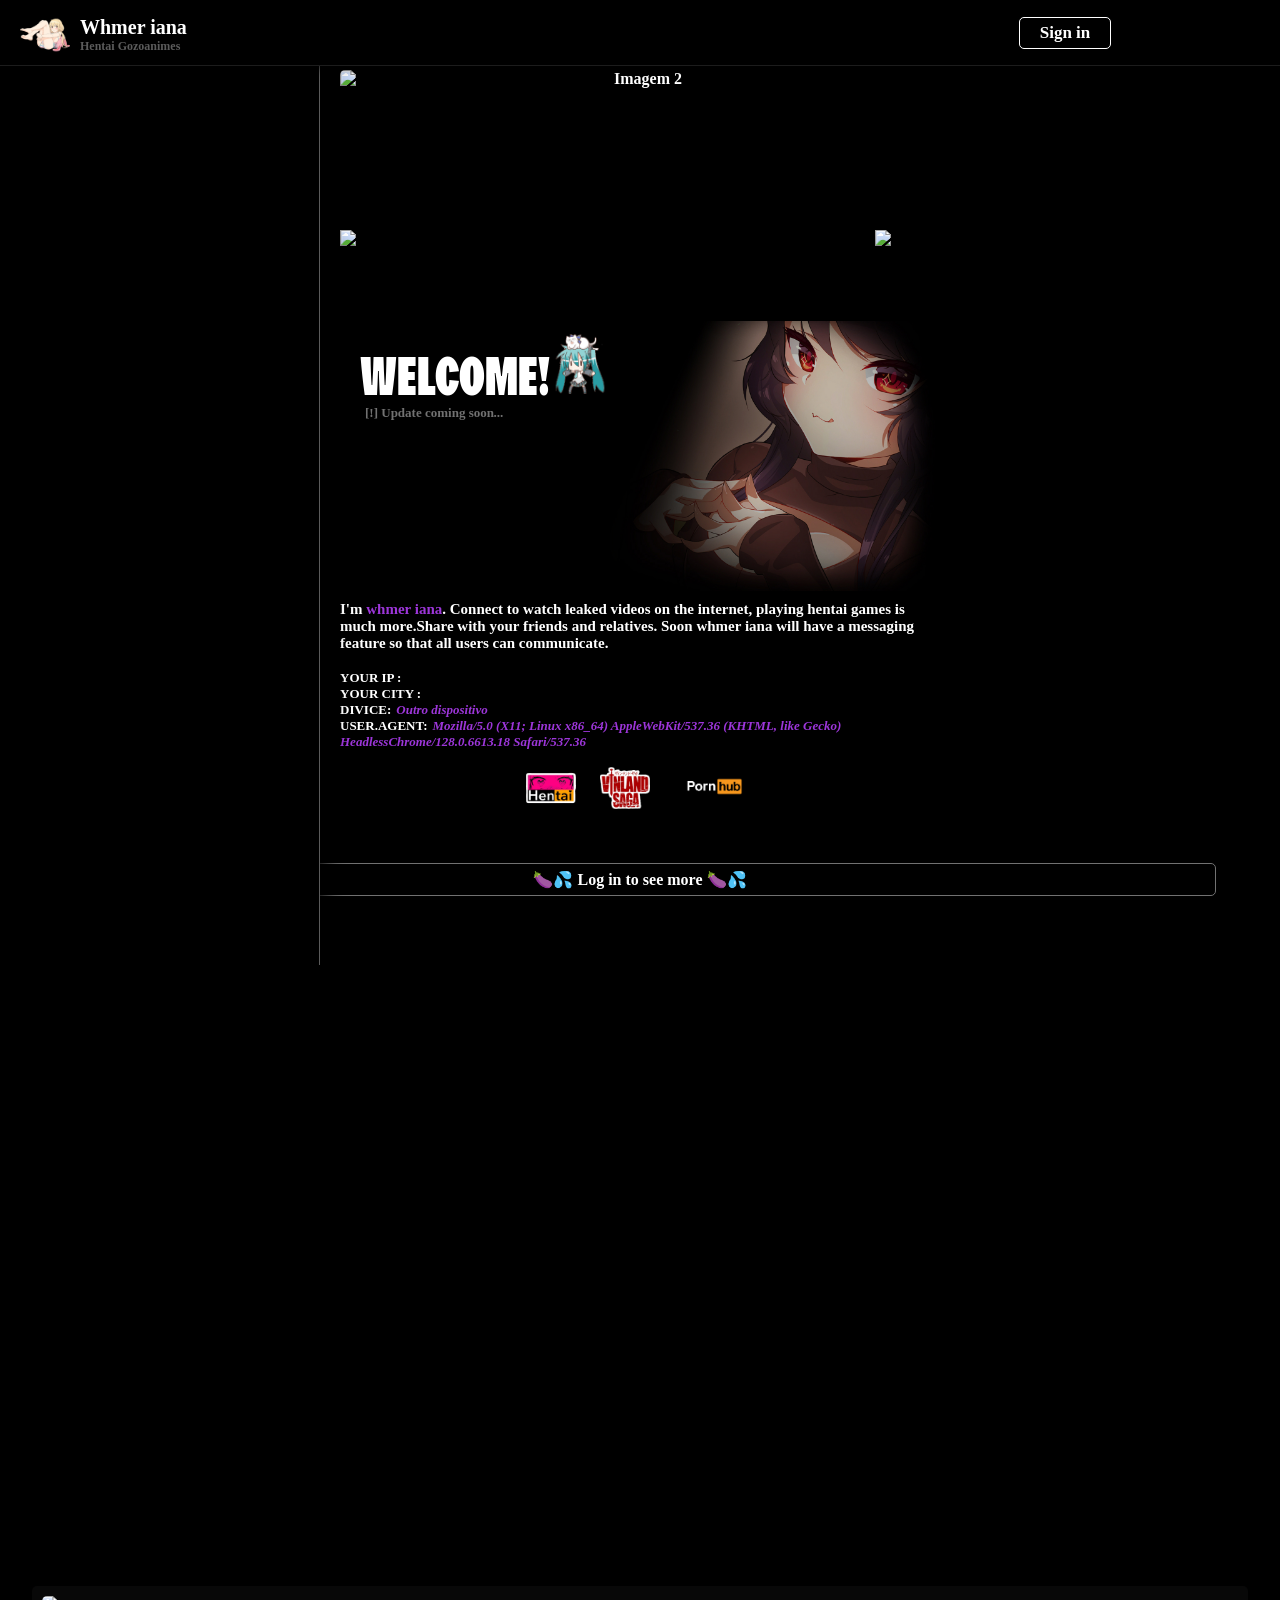
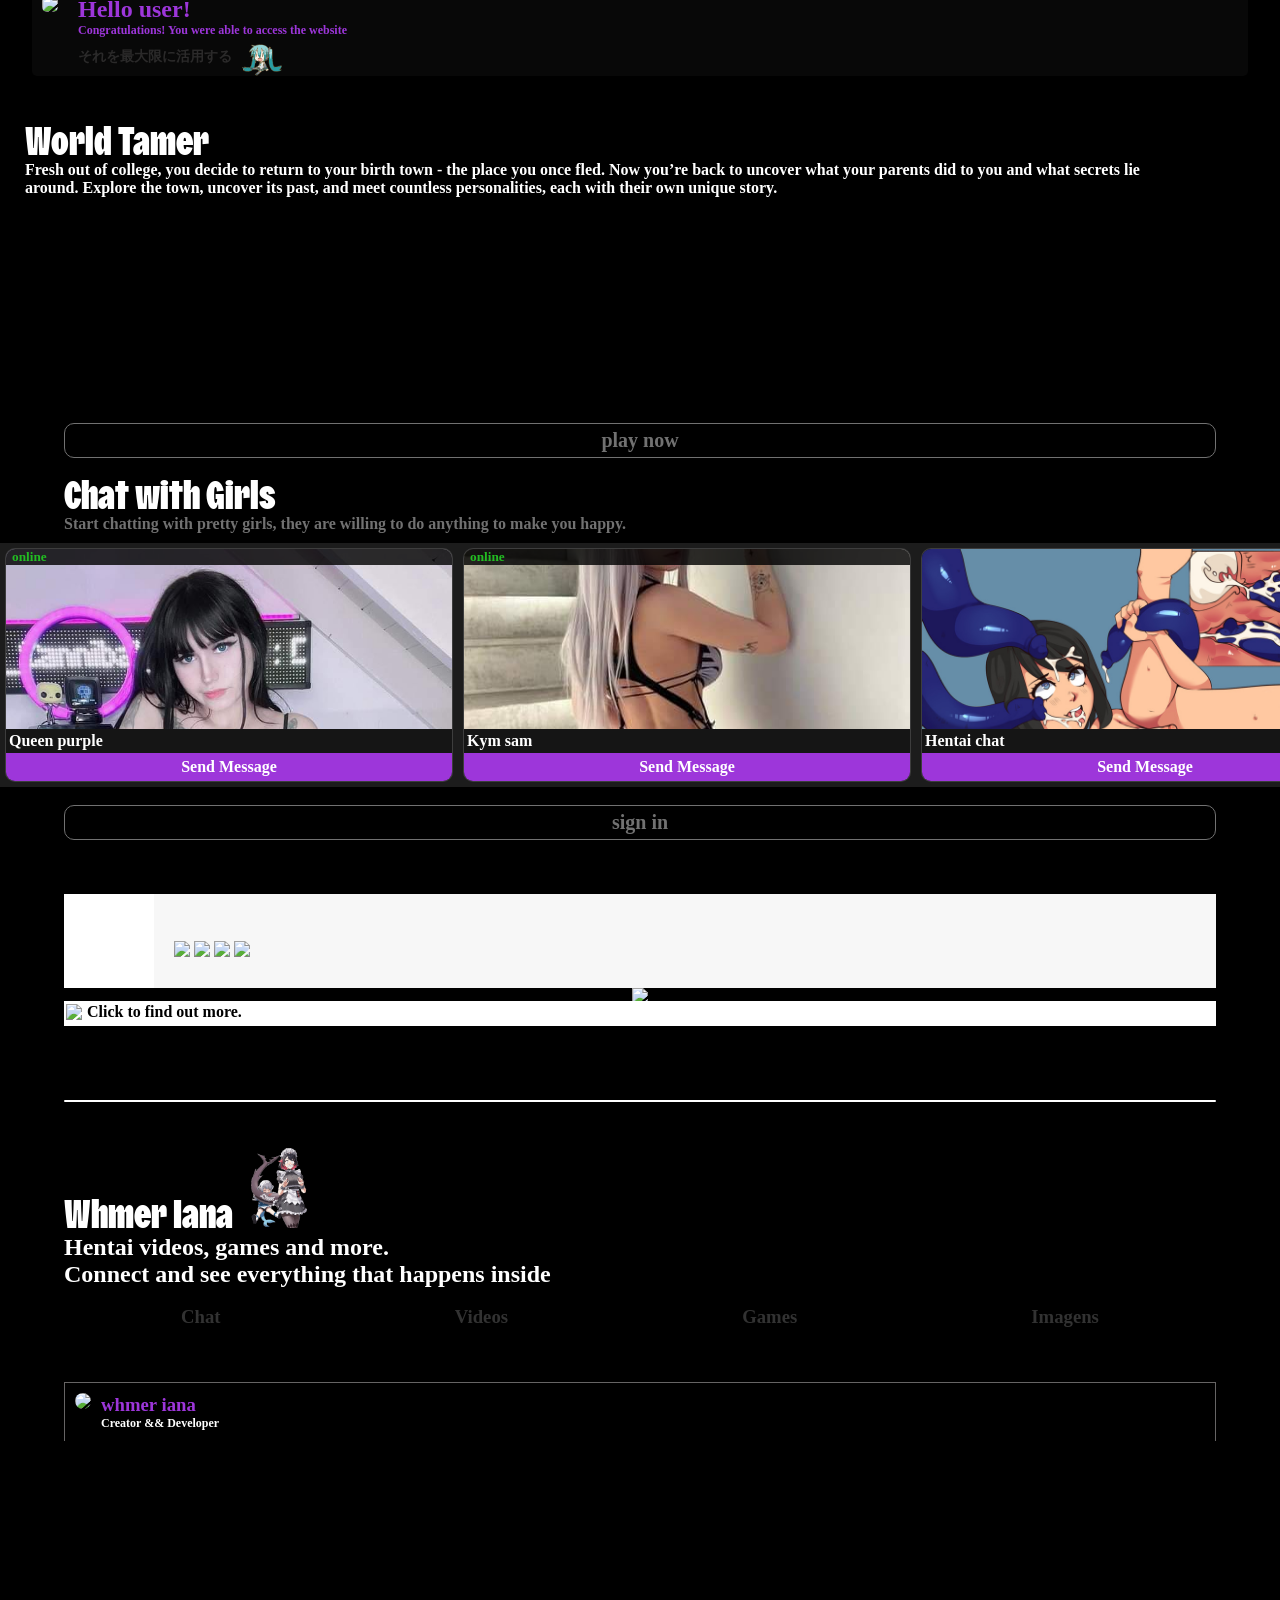
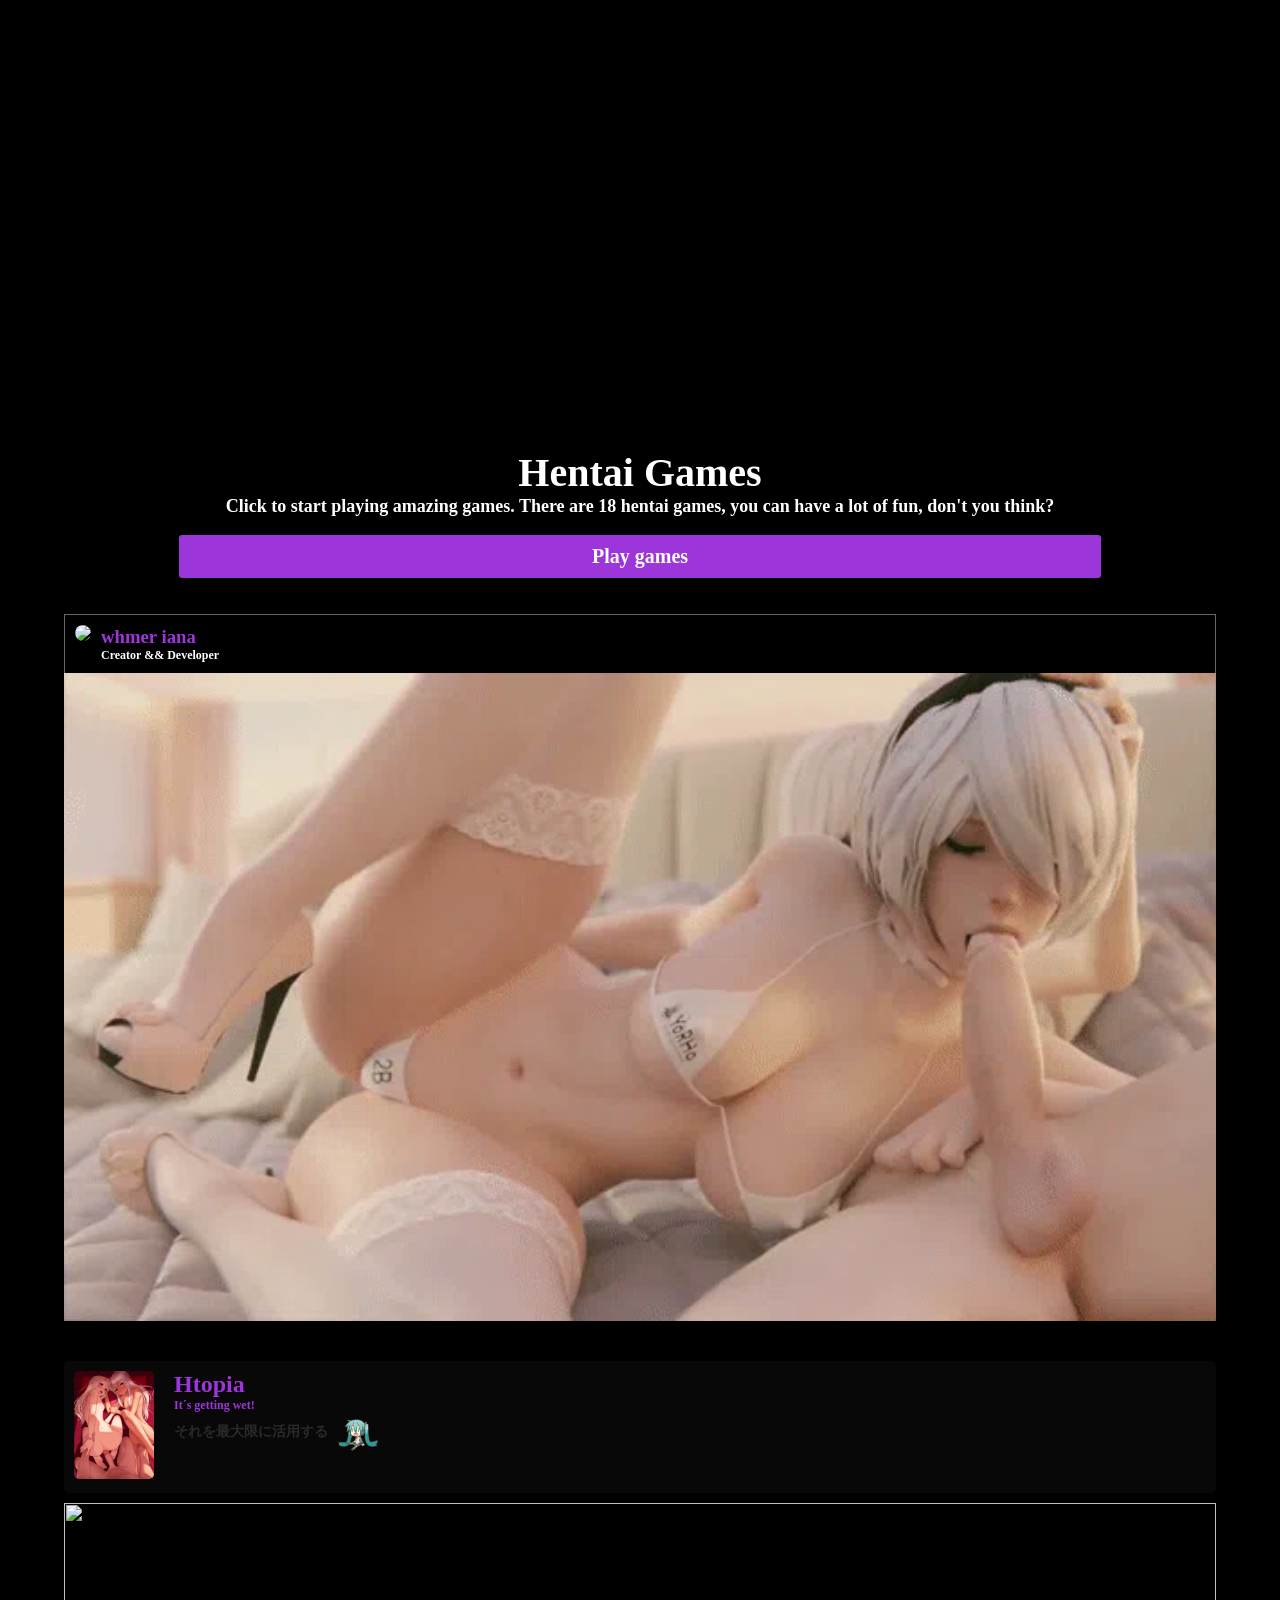
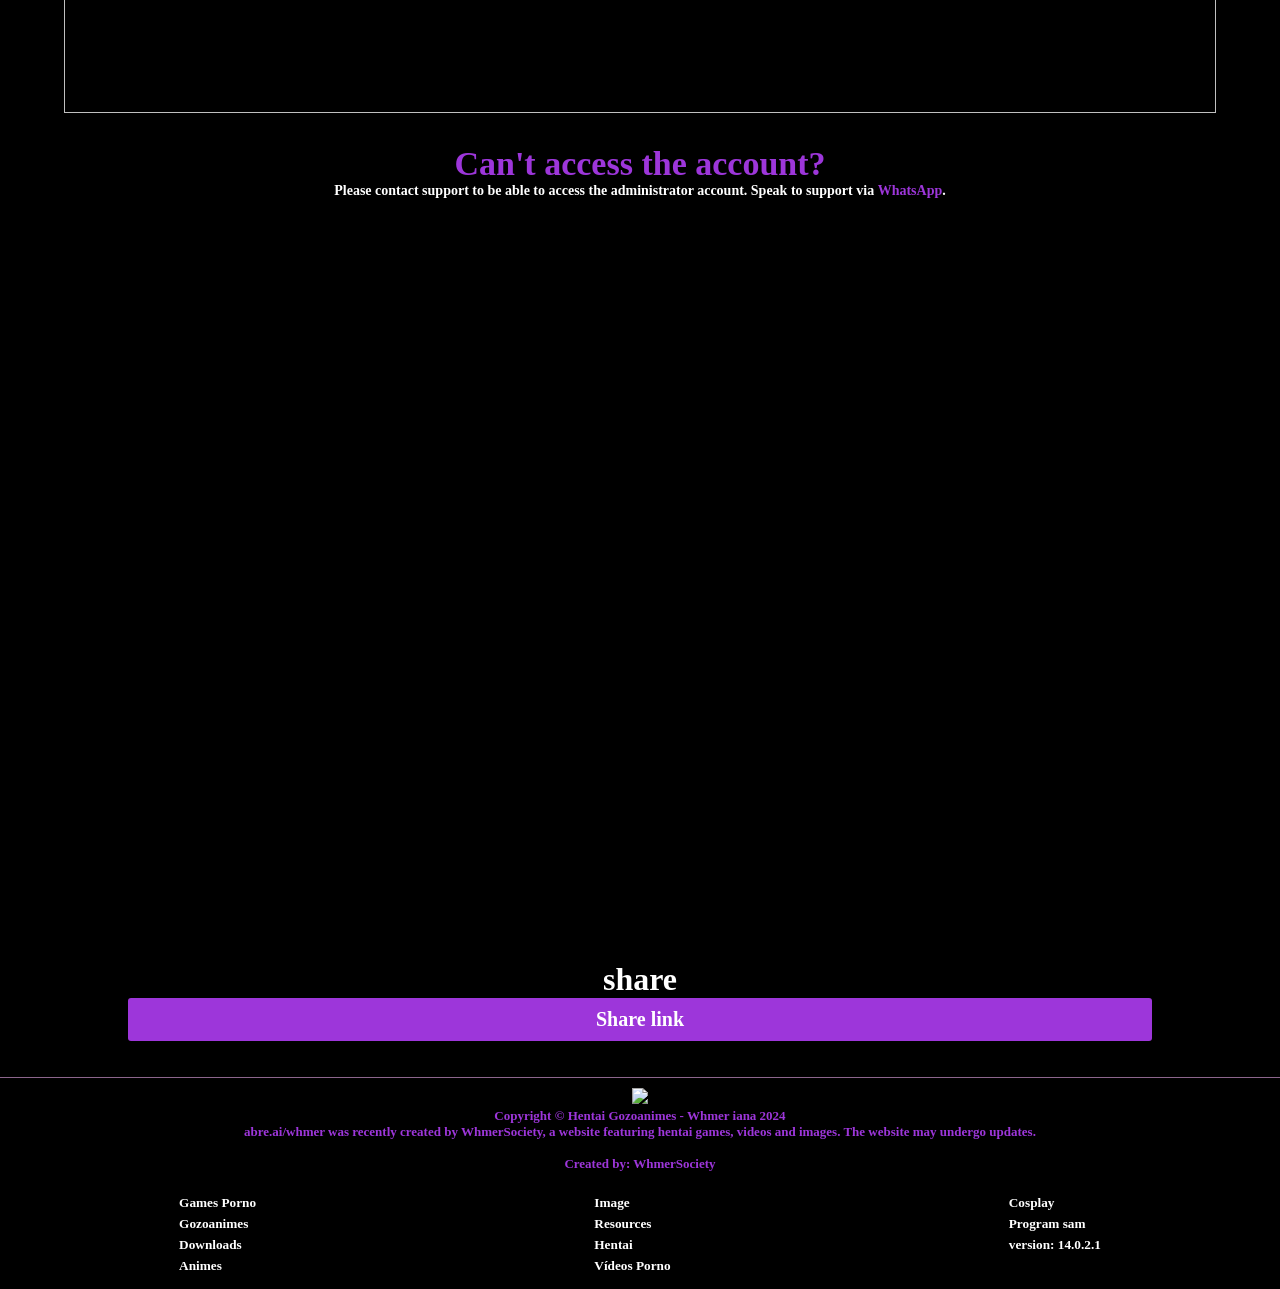
==== commit c365c6fe: "share" ====
--- a/login/whmer.html
+++ b/login/whmer.html
@@ -1359,36 +1359,23 @@
         </script>
             <br><br><br><br>
         </div>
-        
-        <div class="logocreator">
-            <a href="" id="logoggty">
-                <img src="https://img.icons8.com/?size=100&id=30998&format=png&color=000000" width="30"/>
-            </a>
-            <a href="" id="logoggty">
-                <img src="https://img.icons8.com/?size=100&id=63306&format=png&color=000000" width="30"/>
-            </a>
-            <a href="" id="logoggty">
-                <img src="https://img.icons8.com/?size=100&id=Xy10Jcu1L2Su&format=png&color=000000" width="30"/>
-            </a>
-        </div>
-        <h1>Compartilhar</h1>
-        <button onclick="shareLink()">Compartilhar este link</button>
+        <h1>share</h1>
+        <button onclick="shareLink()" id="theplaygamesty">Share link</button>
     
         <script>
             function shareLink() {
-                // Verifica se a Web Share API é suportada
                 if (navigator.share) {
                     navigator.share({
-                        title: 'Confira este link!',
-                        text: 'Dê uma olhada neste conteúdo:',
-                        url: 'https://open.spotify.com/intl-pt'
+                        title: 'Check out this link!',
+                        text: 'Take a look at this content:',
+                        url: 'https://whmer.onrender.com/'
                     }).then(() => {
-                        console.log('Compartilhamento bem-sucedido');
+                        console.log('Successful sharing');
                     }).catch((error) => {
-                        console.error('Erro ao compartilhar', error);
+                        console.error('Error when sharing', error);
                     });
                 } else {
-                    alert("Seu navegador não suporta compartilhamento nativo.");
+                    alert("Your browser does not support native sharing.");
                 }
             }
         </script>
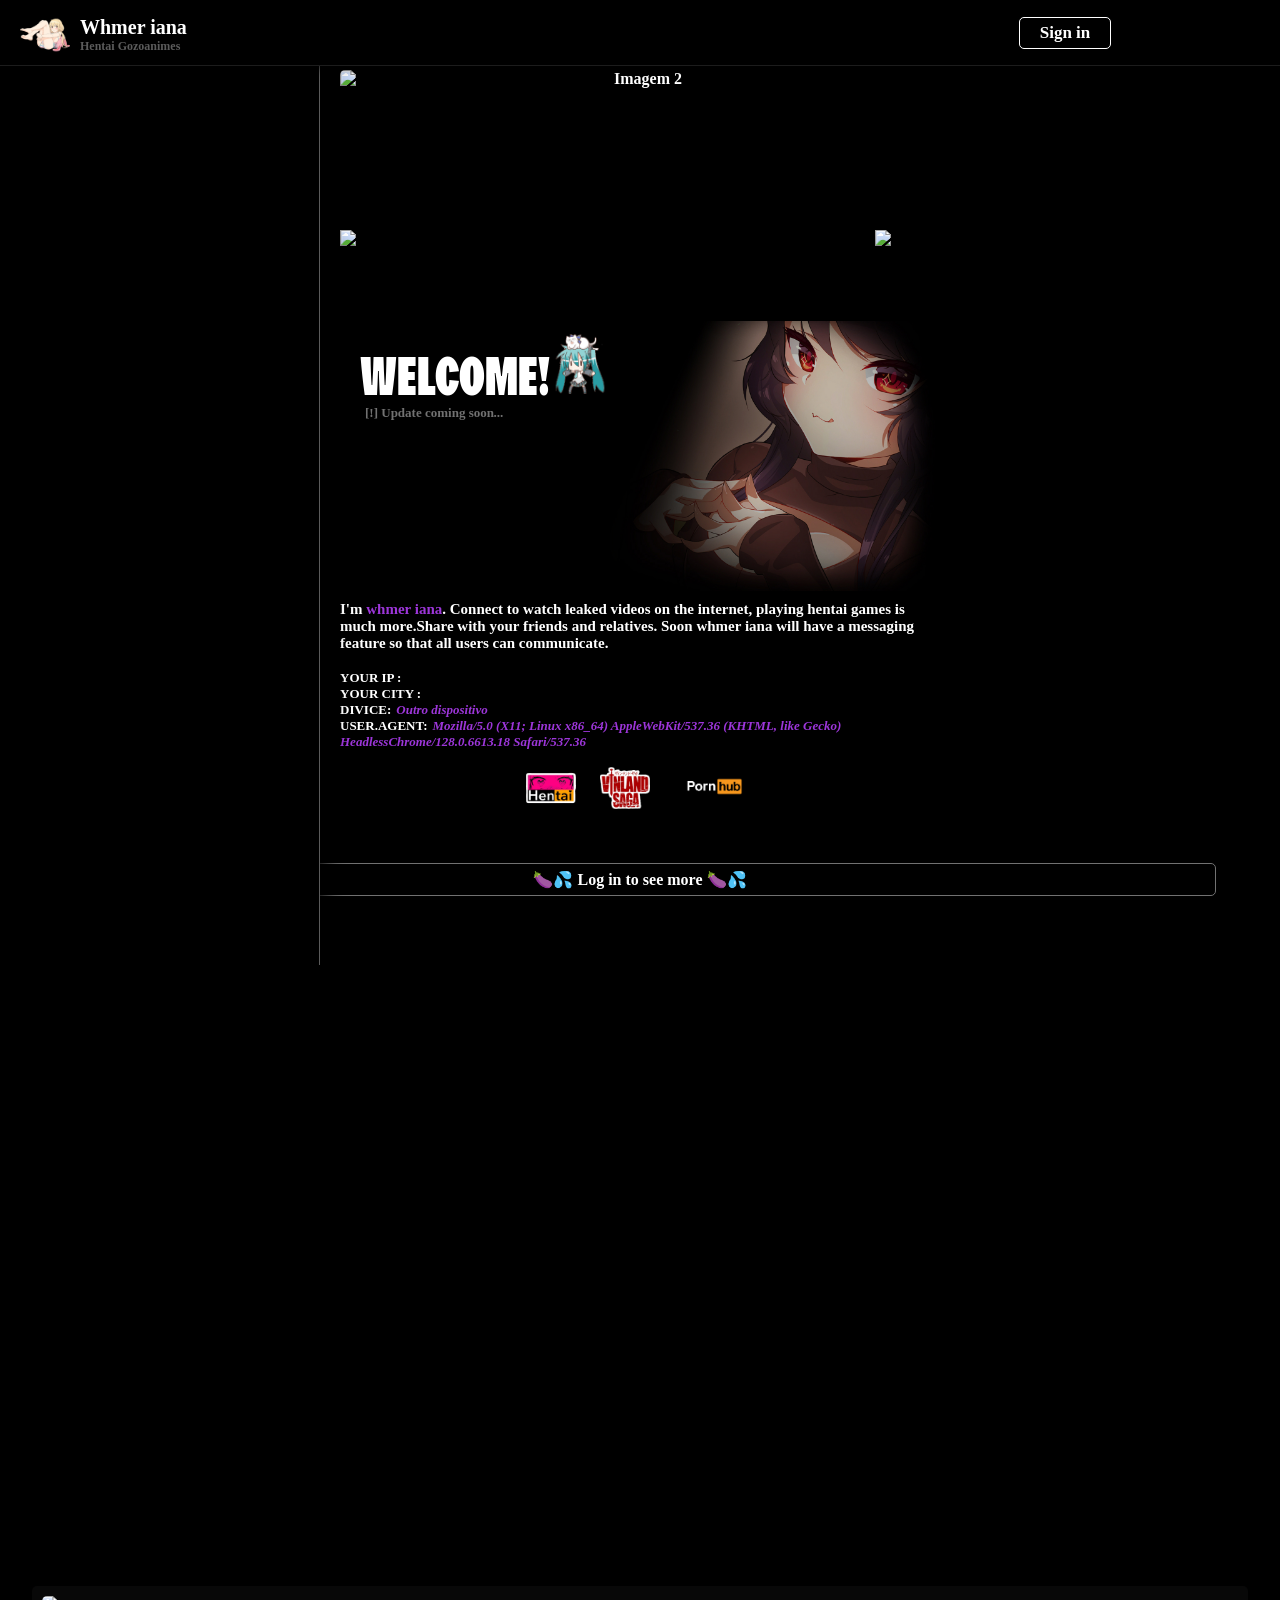
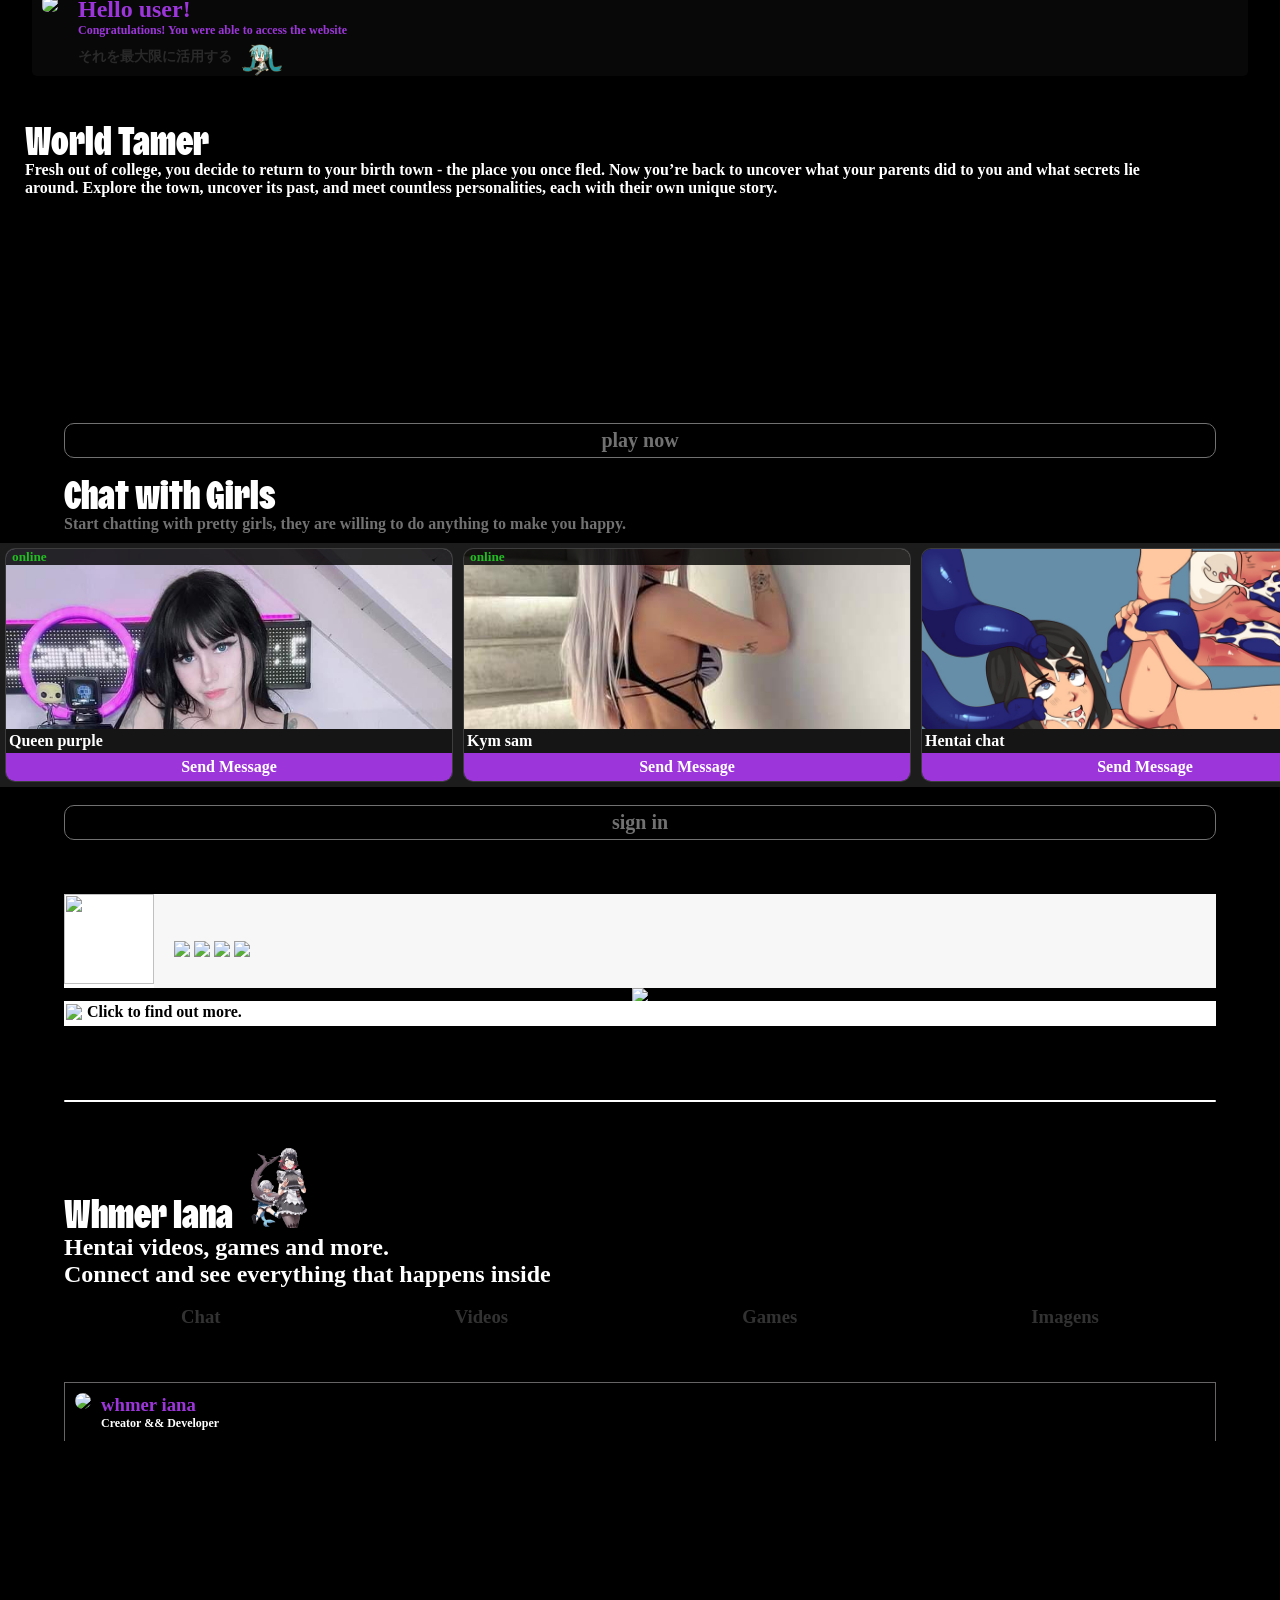
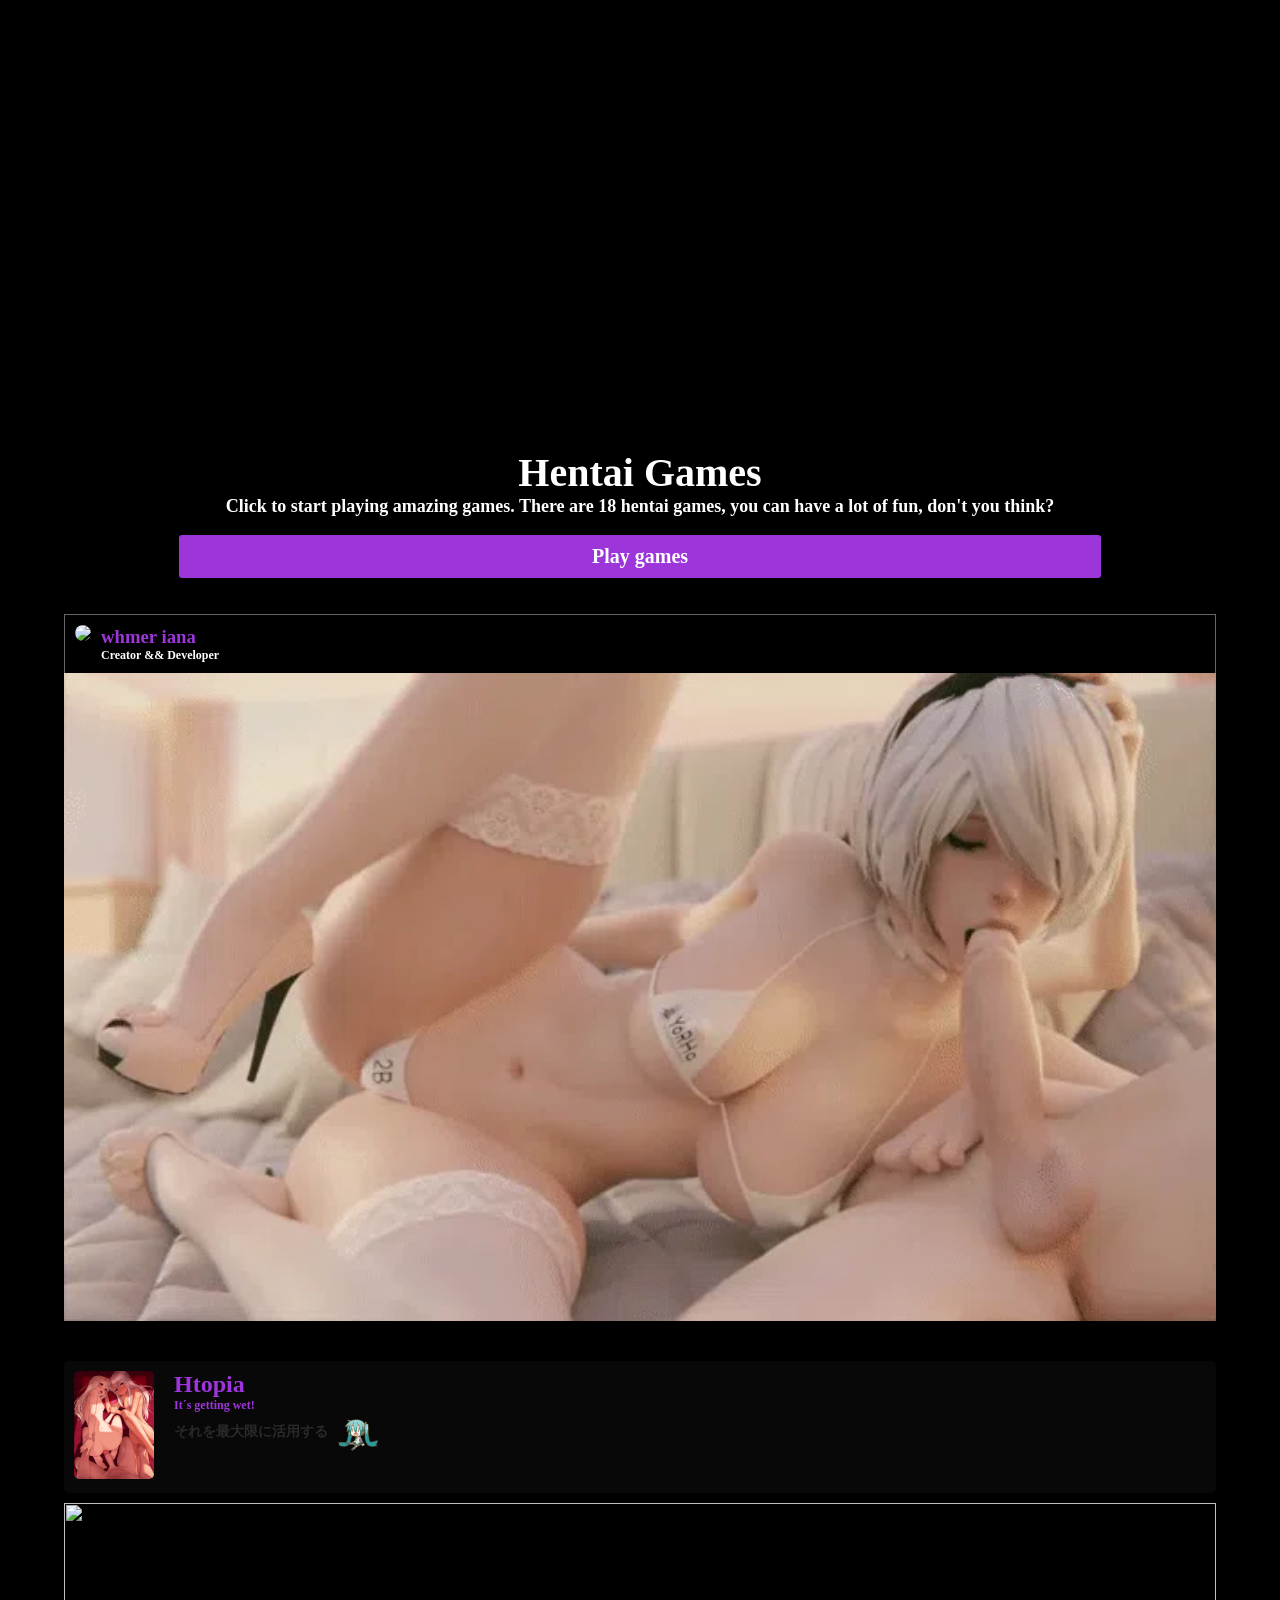
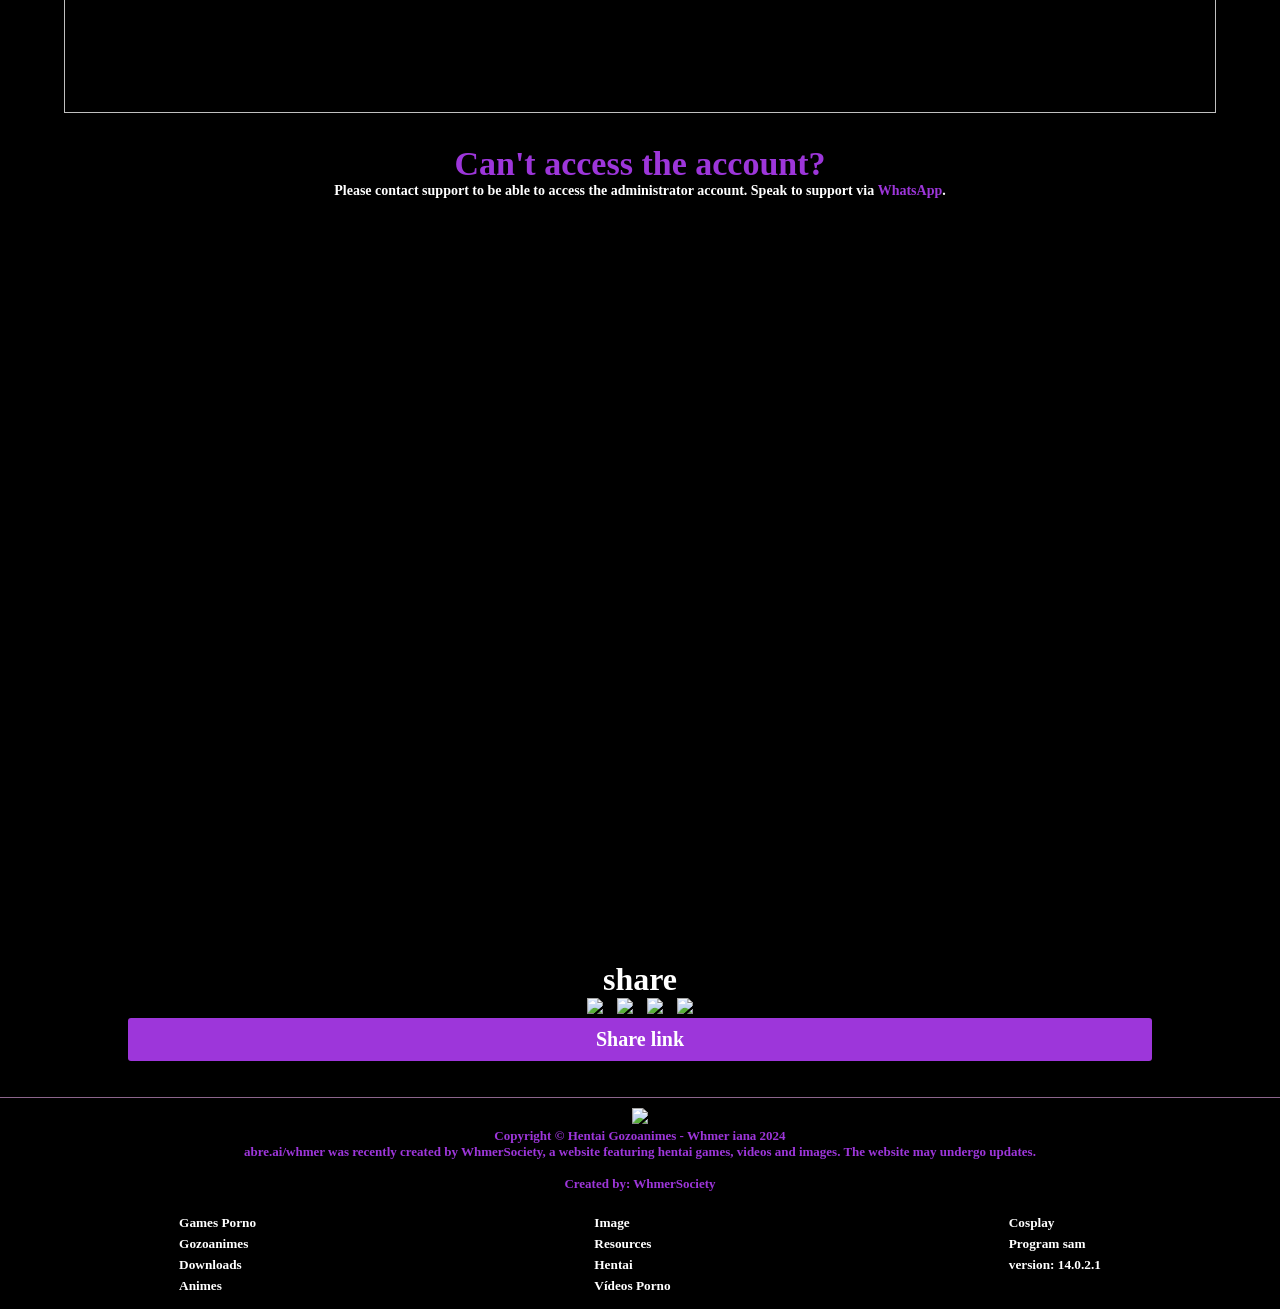
==== commit a142ce03: "server-G" ====
--- a/login/whmer.html
+++ b/login/whmer.html
@@ -1360,6 +1360,20 @@
             <br><br><br><br>
         </div>
         <h1>share</h1>
+        <div class="logocreator">
+            <a href="" id="logoggty">
+                <img src="https://img.icons8.com/?size=100&id=30998&format=png&color=000000" width="30"/>
+            </a>
+            <a href="" id="logoggty">
+                <img src="https://img.icons8.com/?size=100&id=63306&format=png&color=000000" width="30"/>
+            </a>
+            <a href="" id="logoggty">
+                <img src="https://img.icons8.com/?size=100&id=Xy10Jcu1L2Su&format=png&color=000000" width="30"/>
+            </a>
+            <a href="" id="logoggty">
+                <img src="https://img.icons8.com/?size=100&id=16713&format=png&color=000000" width="30"/>
+            </a>
+        </div>
         <button onclick="shareLink()" id="theplaygamesty">Share link</button>
     
         <script>
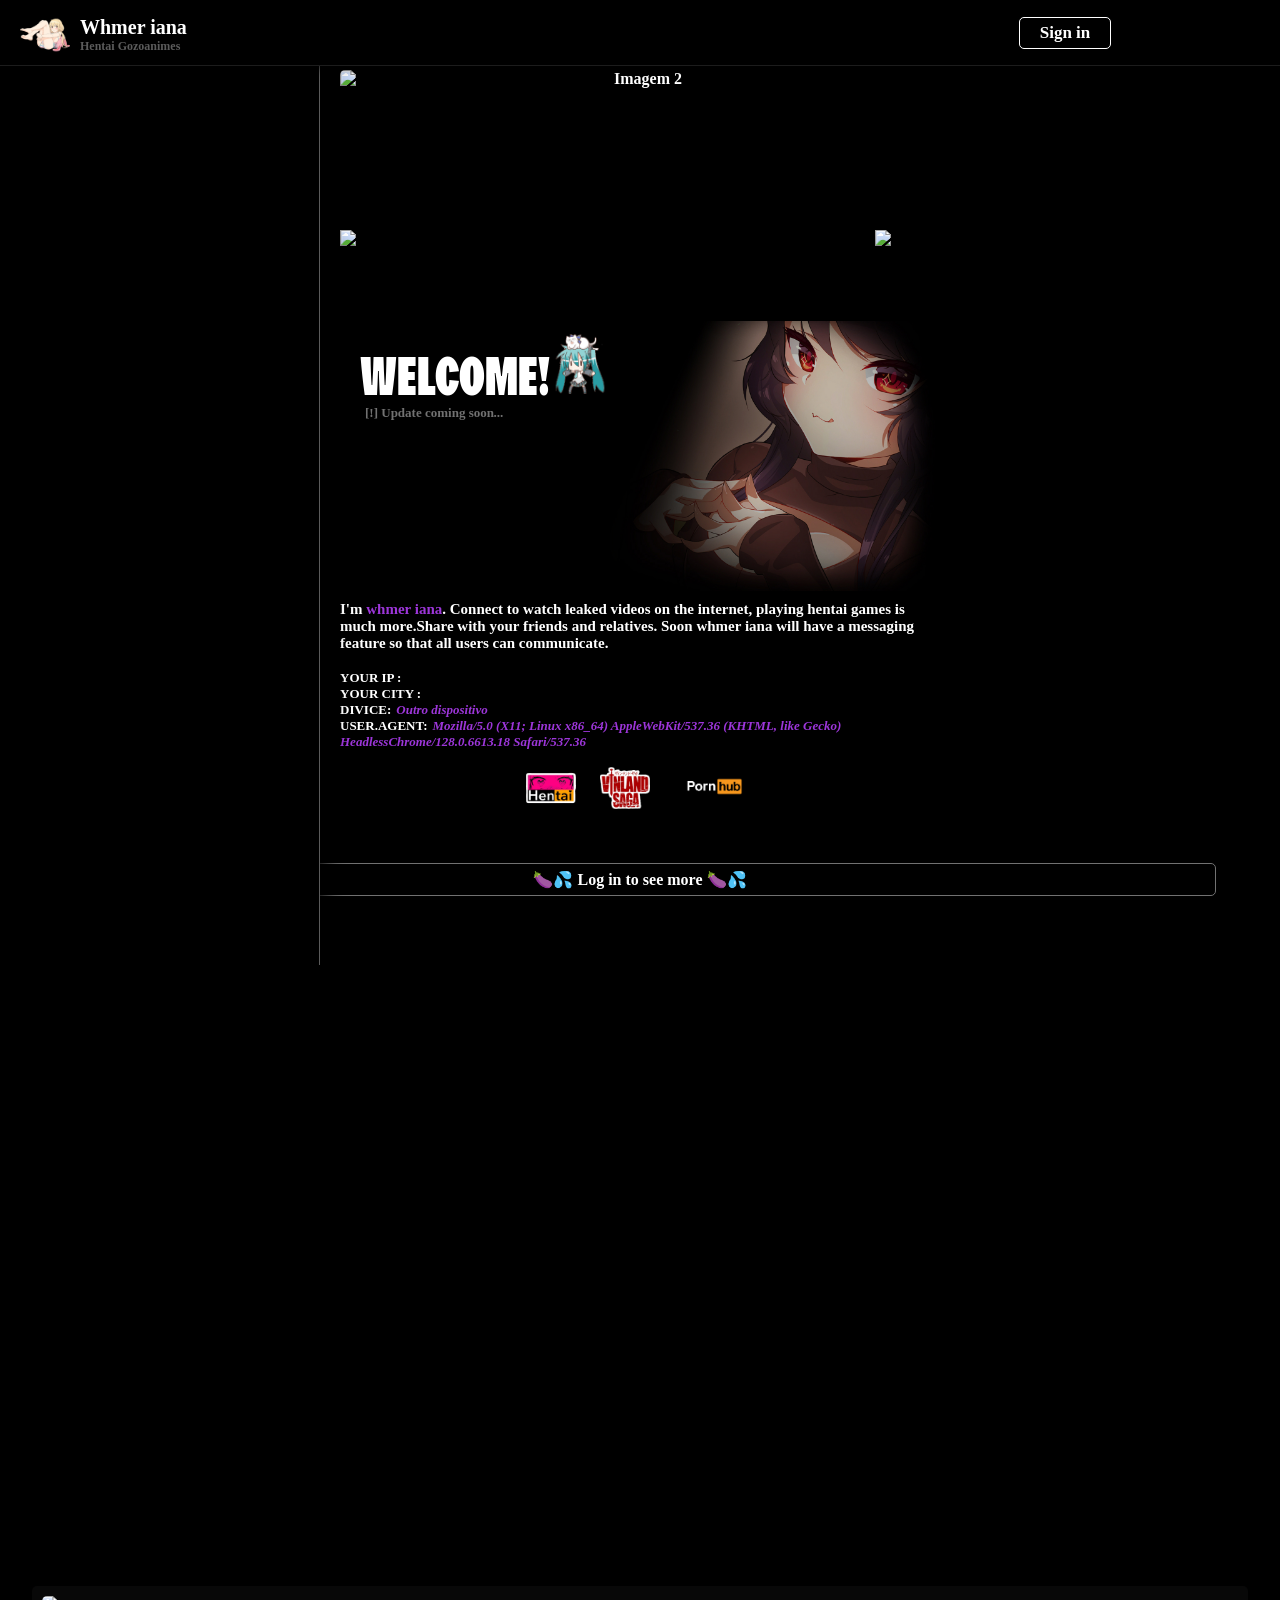
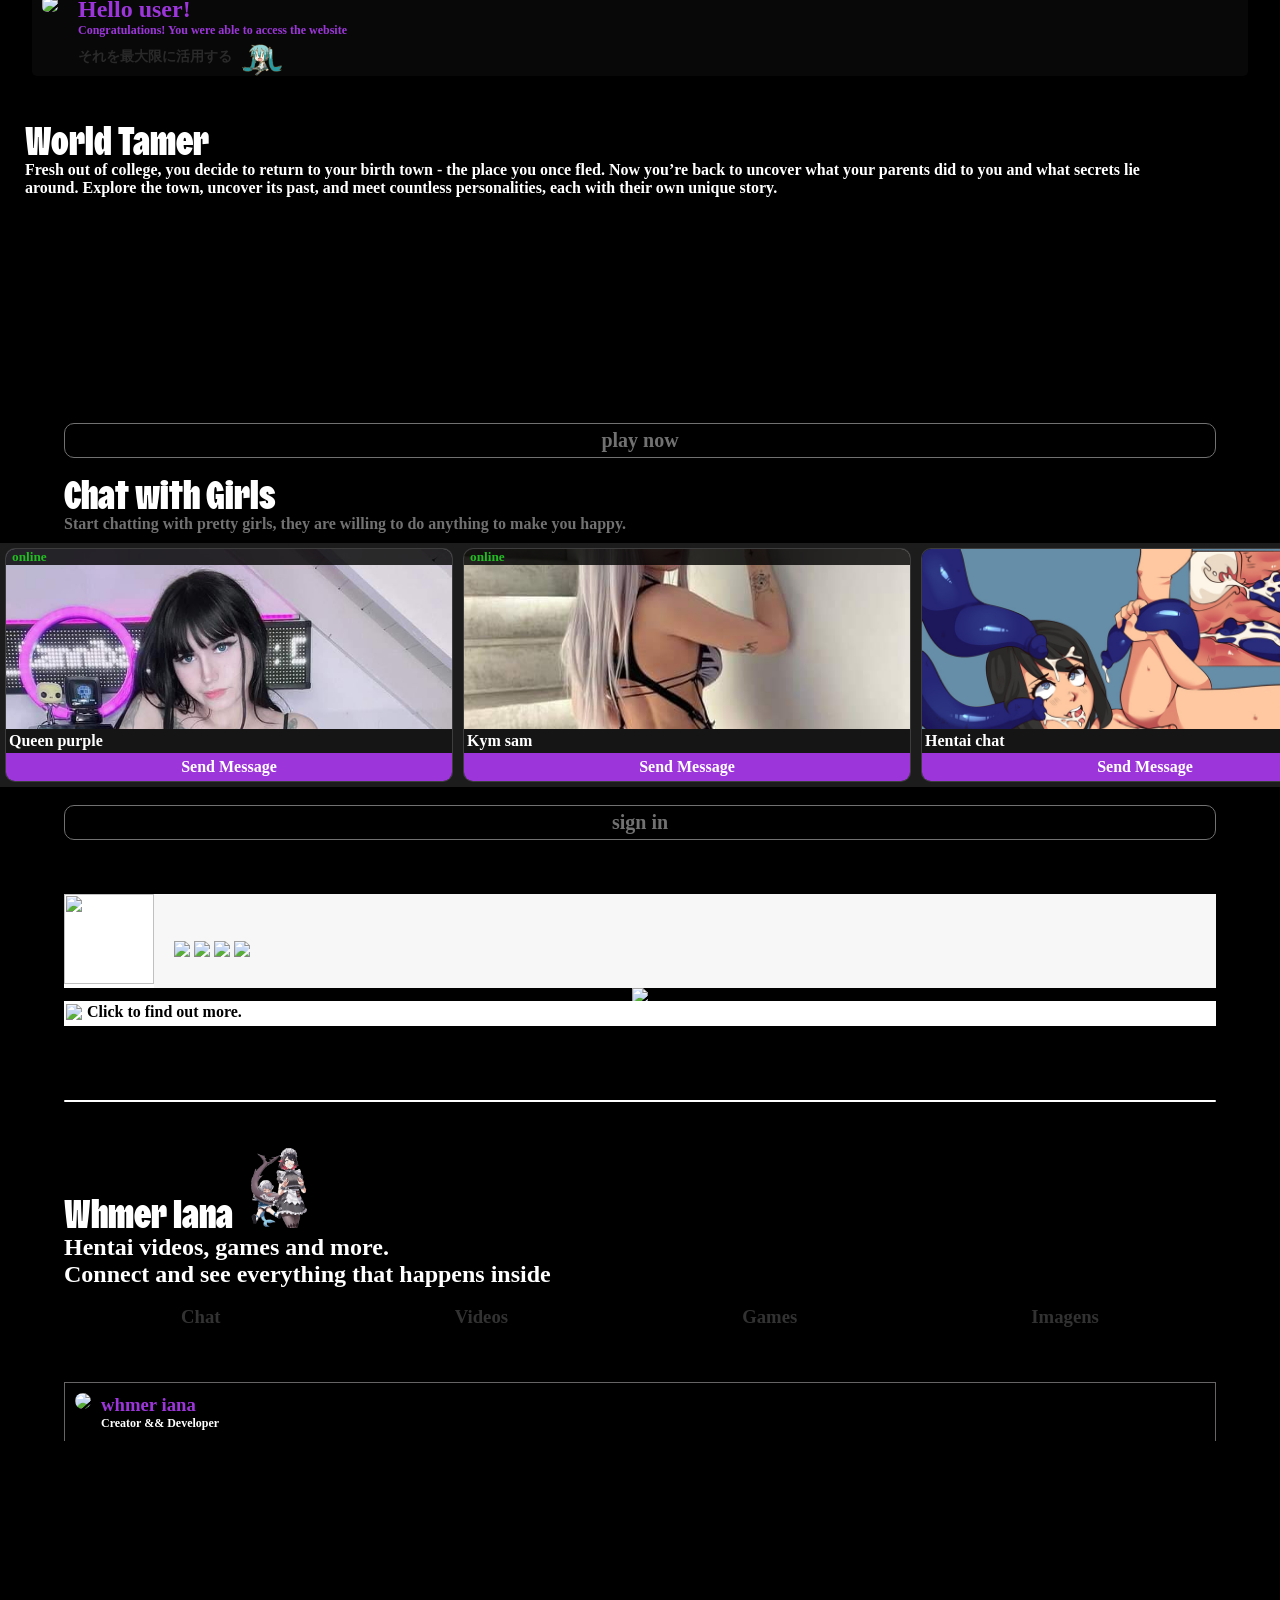
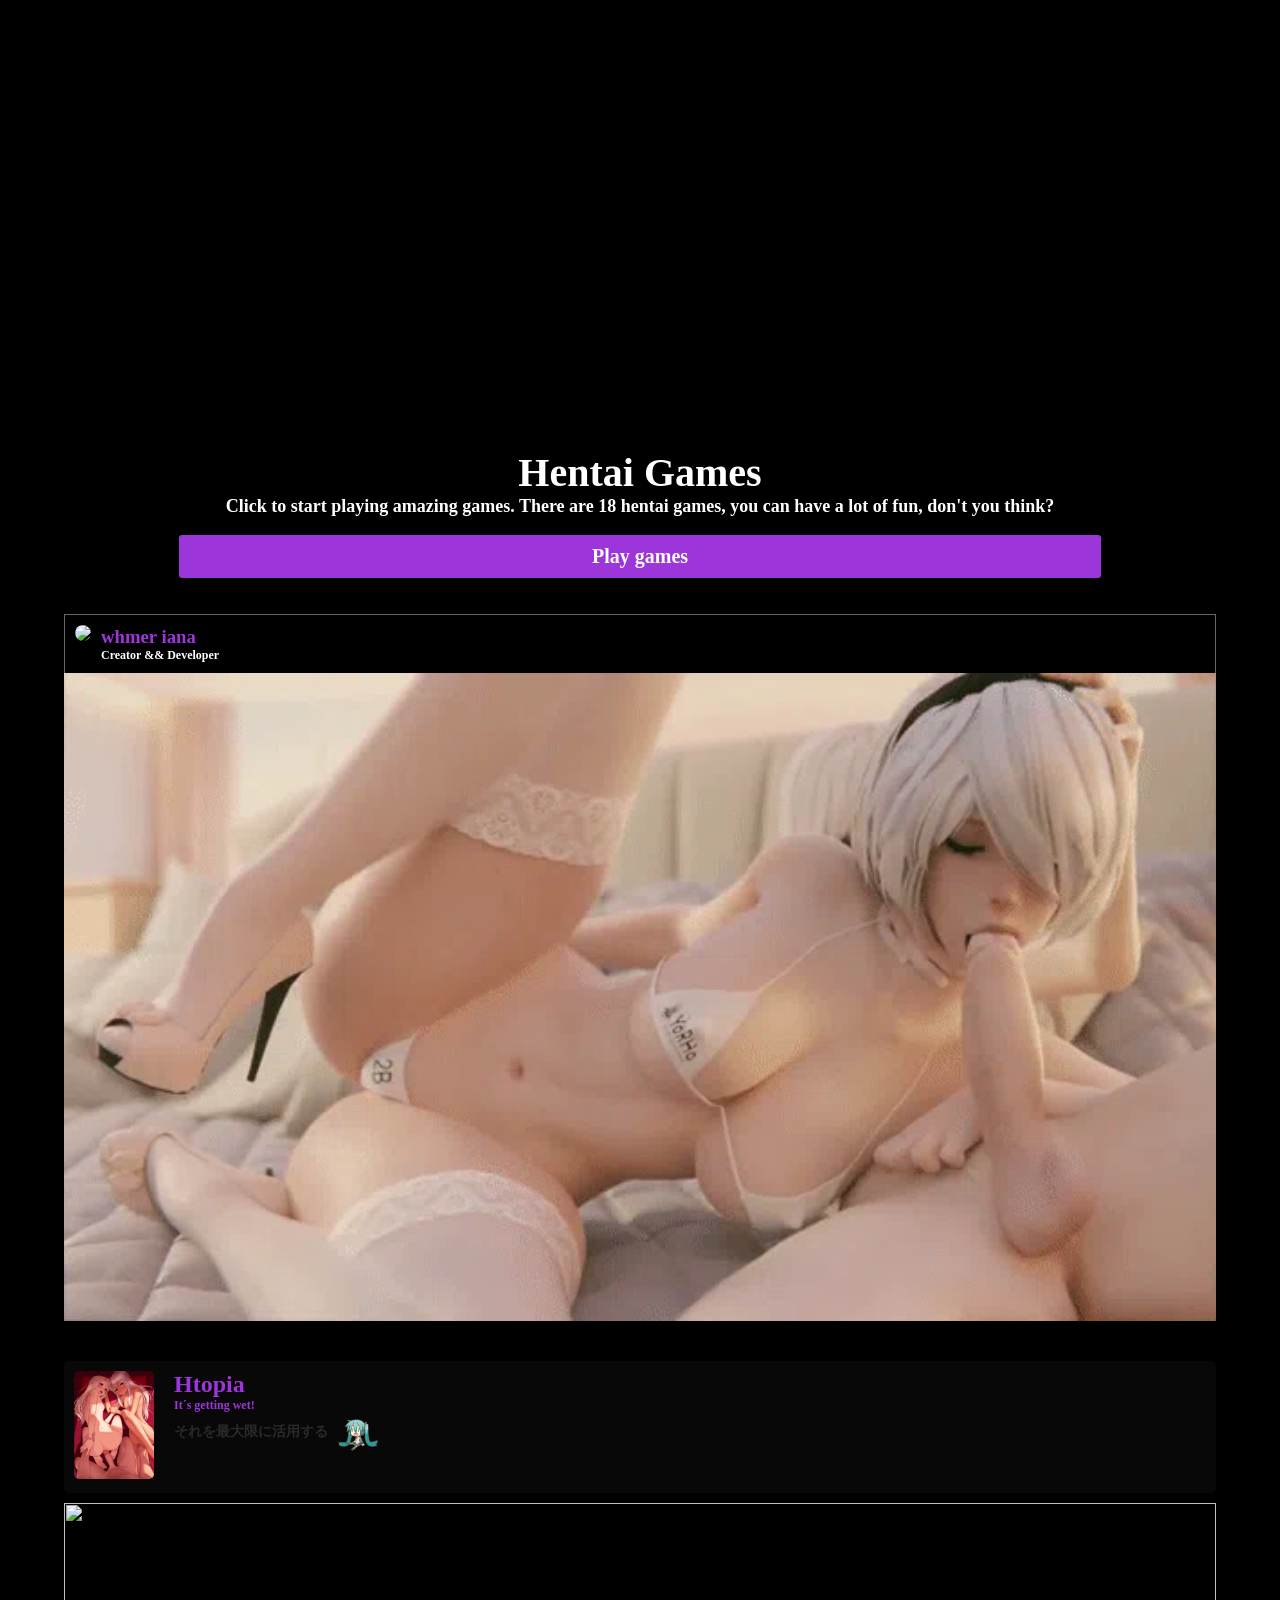
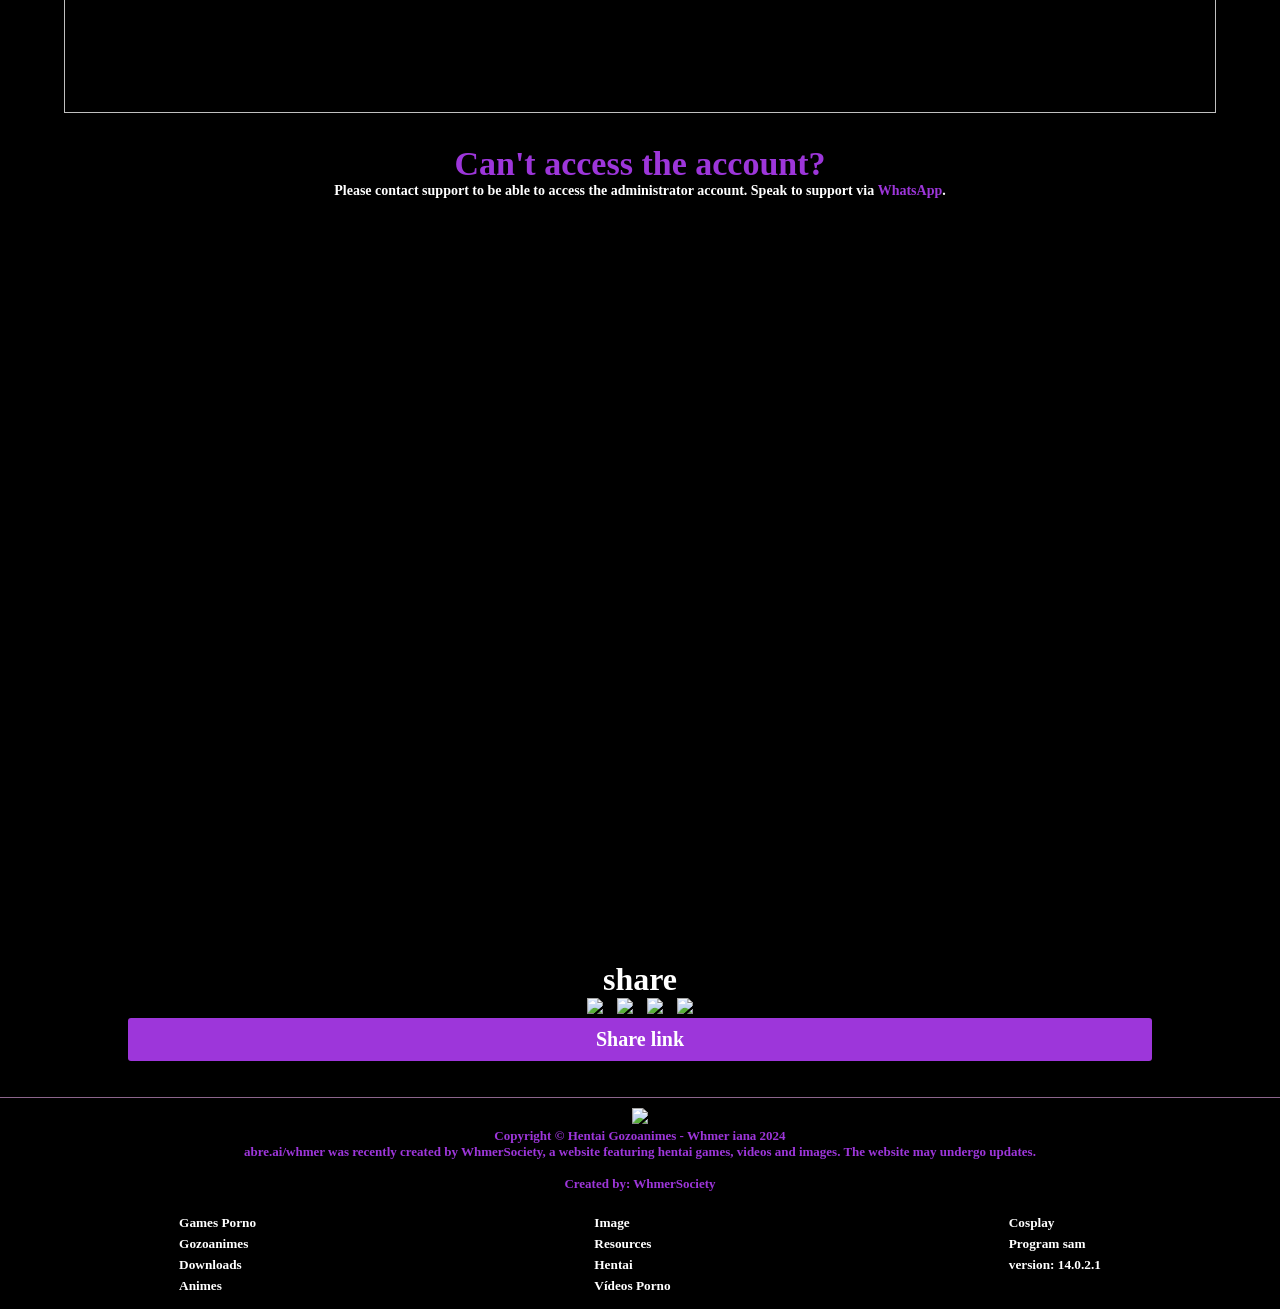
==== commit 7eb41fa8: "recap" ====
--- a/login/whmer.html
+++ b/login/whmer.html
@@ -15,6 +15,7 @@
     <title>iana Hentai</title>
     <script type="module" src="https://unpkg.com/ionicons@7.1.0/dist/ionicons/ionicons.esm.js"></script>
 <script nomodule src="https://unpkg.com/ionicons@7.1.0/dist/ionicons/ionicons.js"></script>
+<script src="https://www.google.com/recaptcha/enterprise.js?render=6LdiuycqAAAAAI_ZGJQiyMwX-LRAS5fhZfWxce_C"></script>
 <script src="   "></script>
 
 <body>
